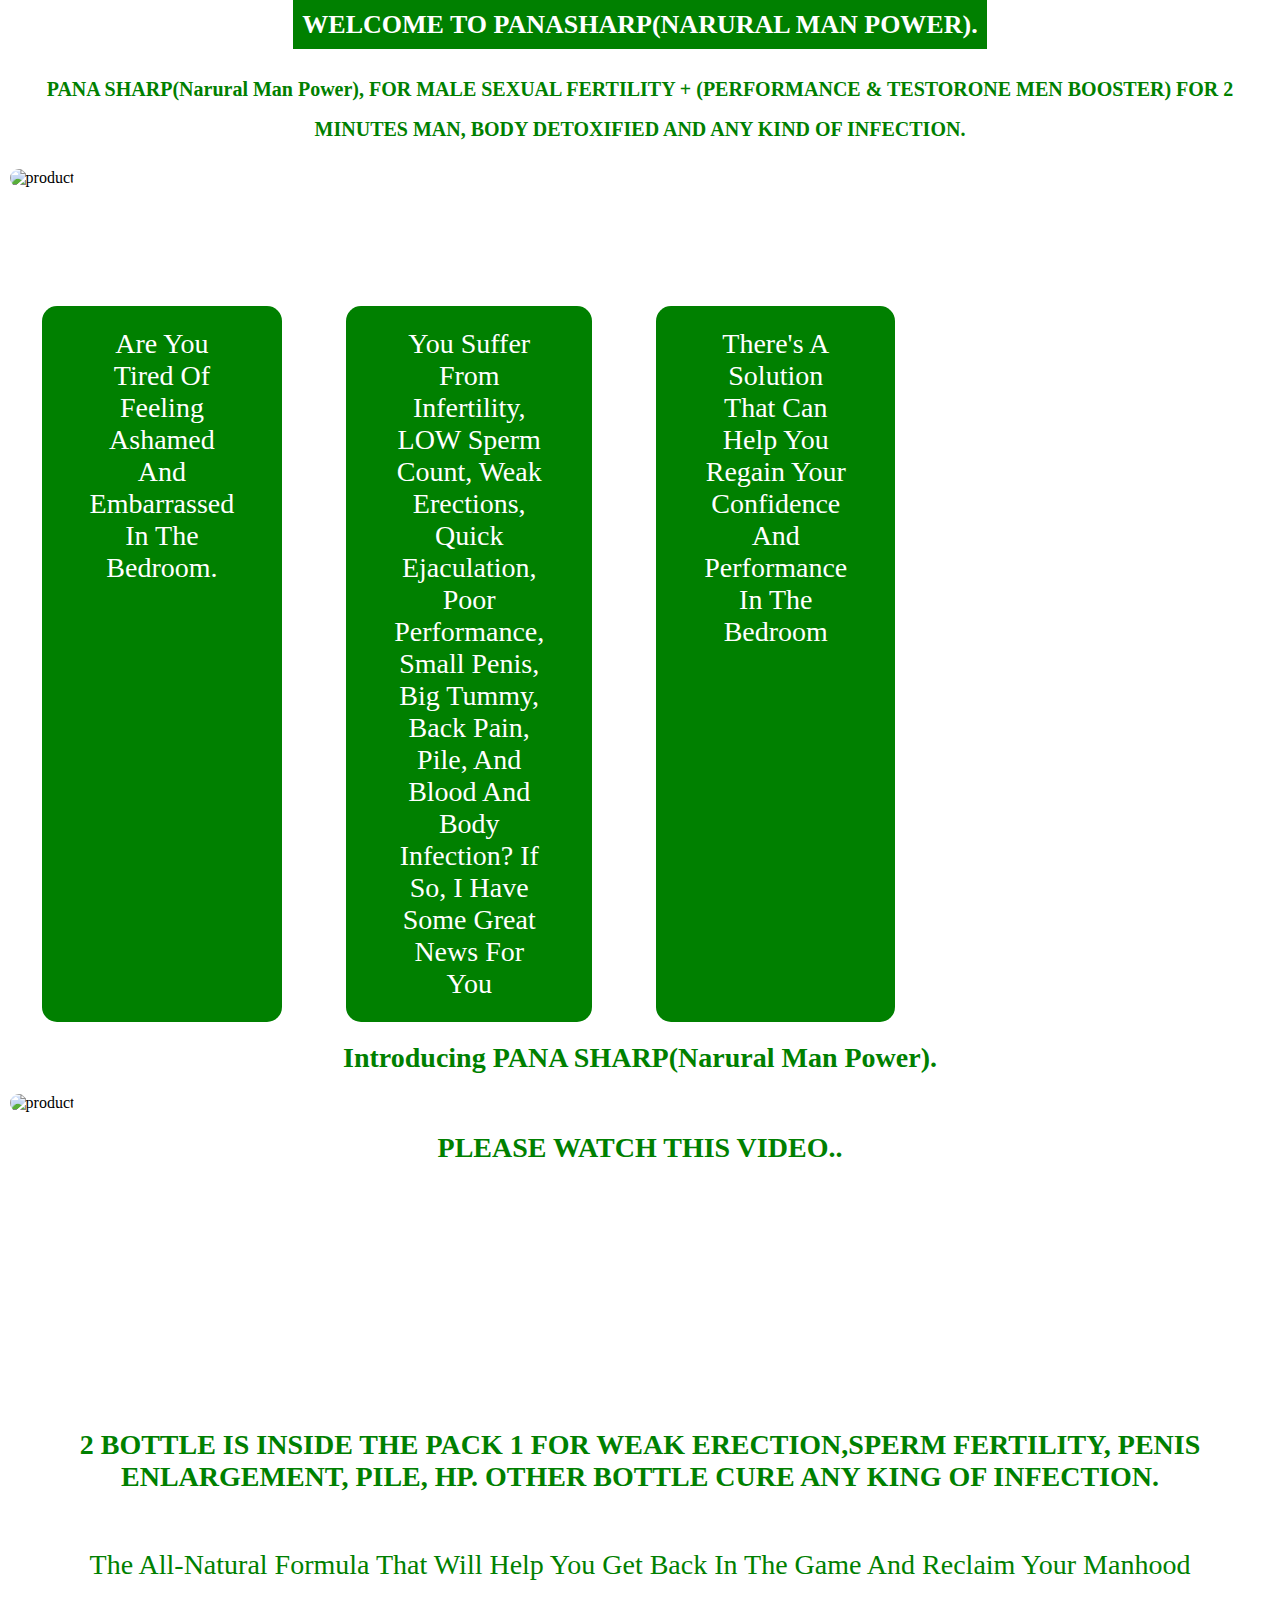
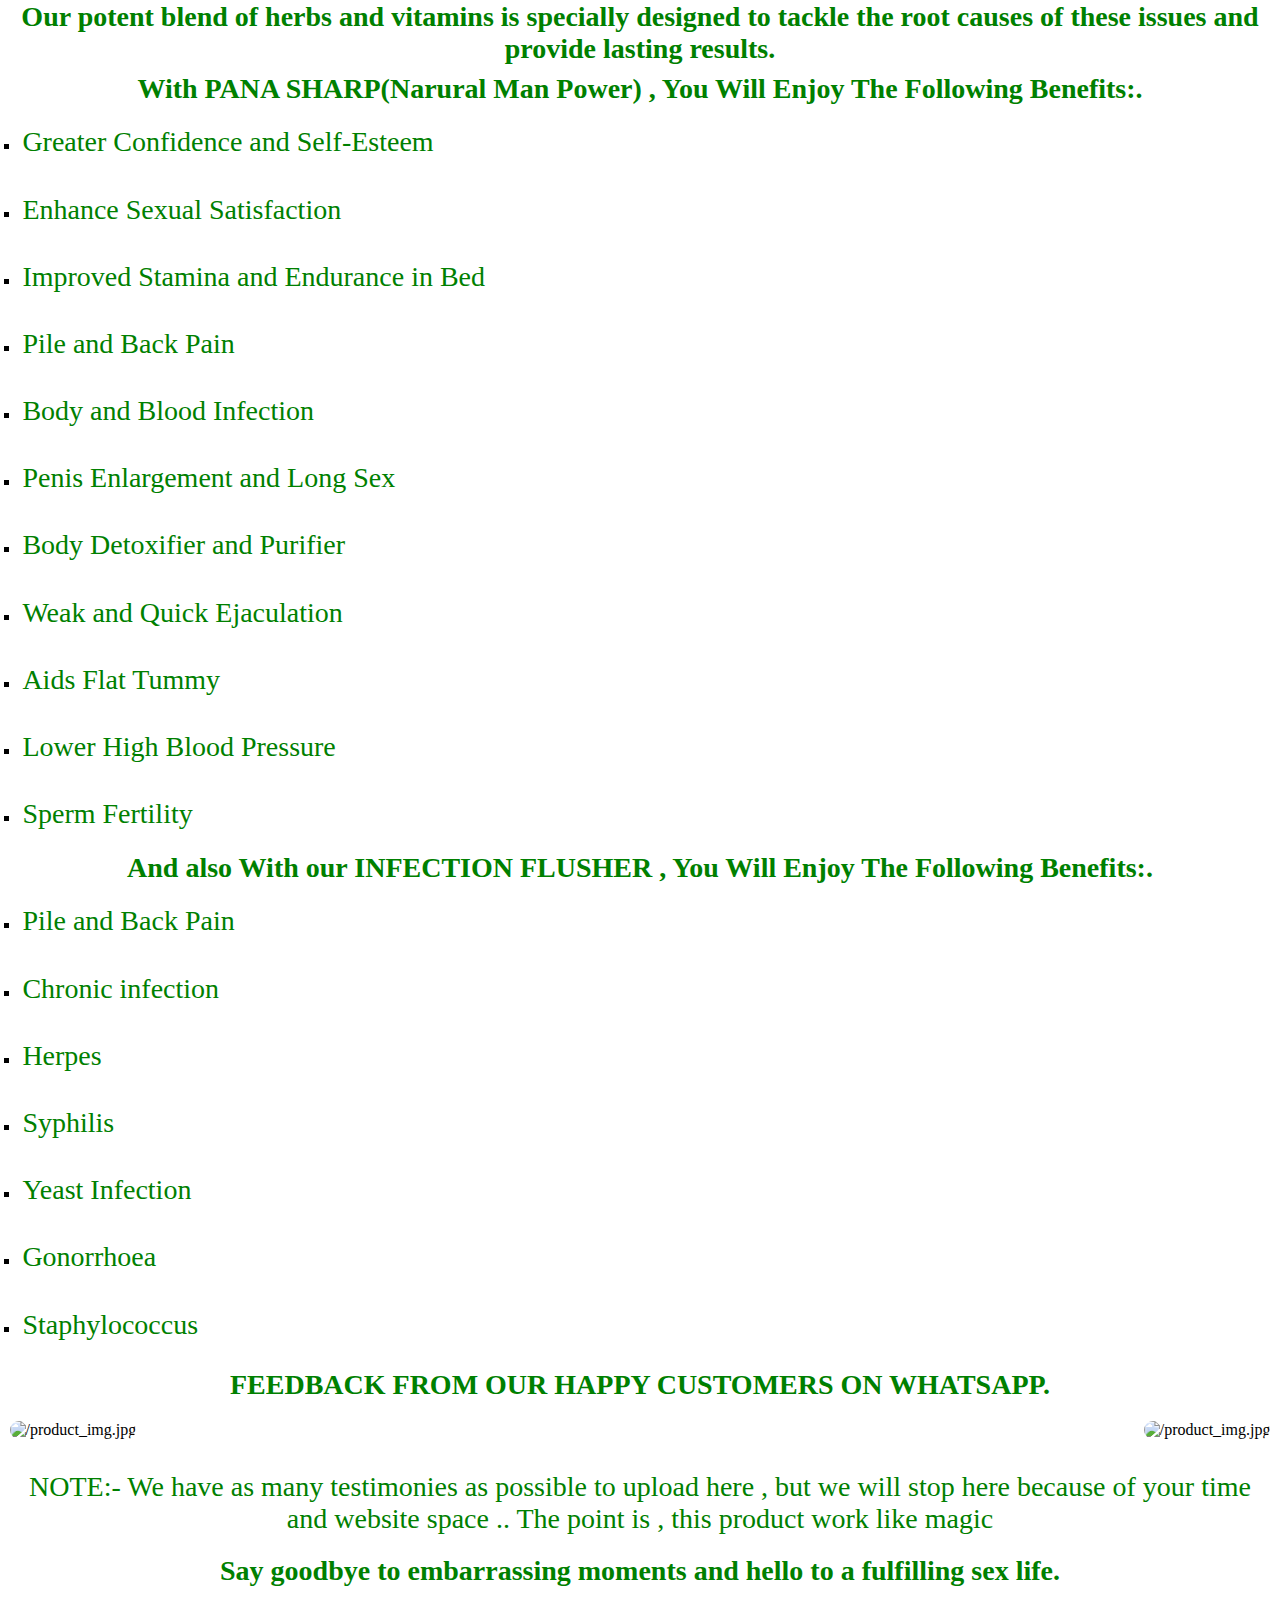
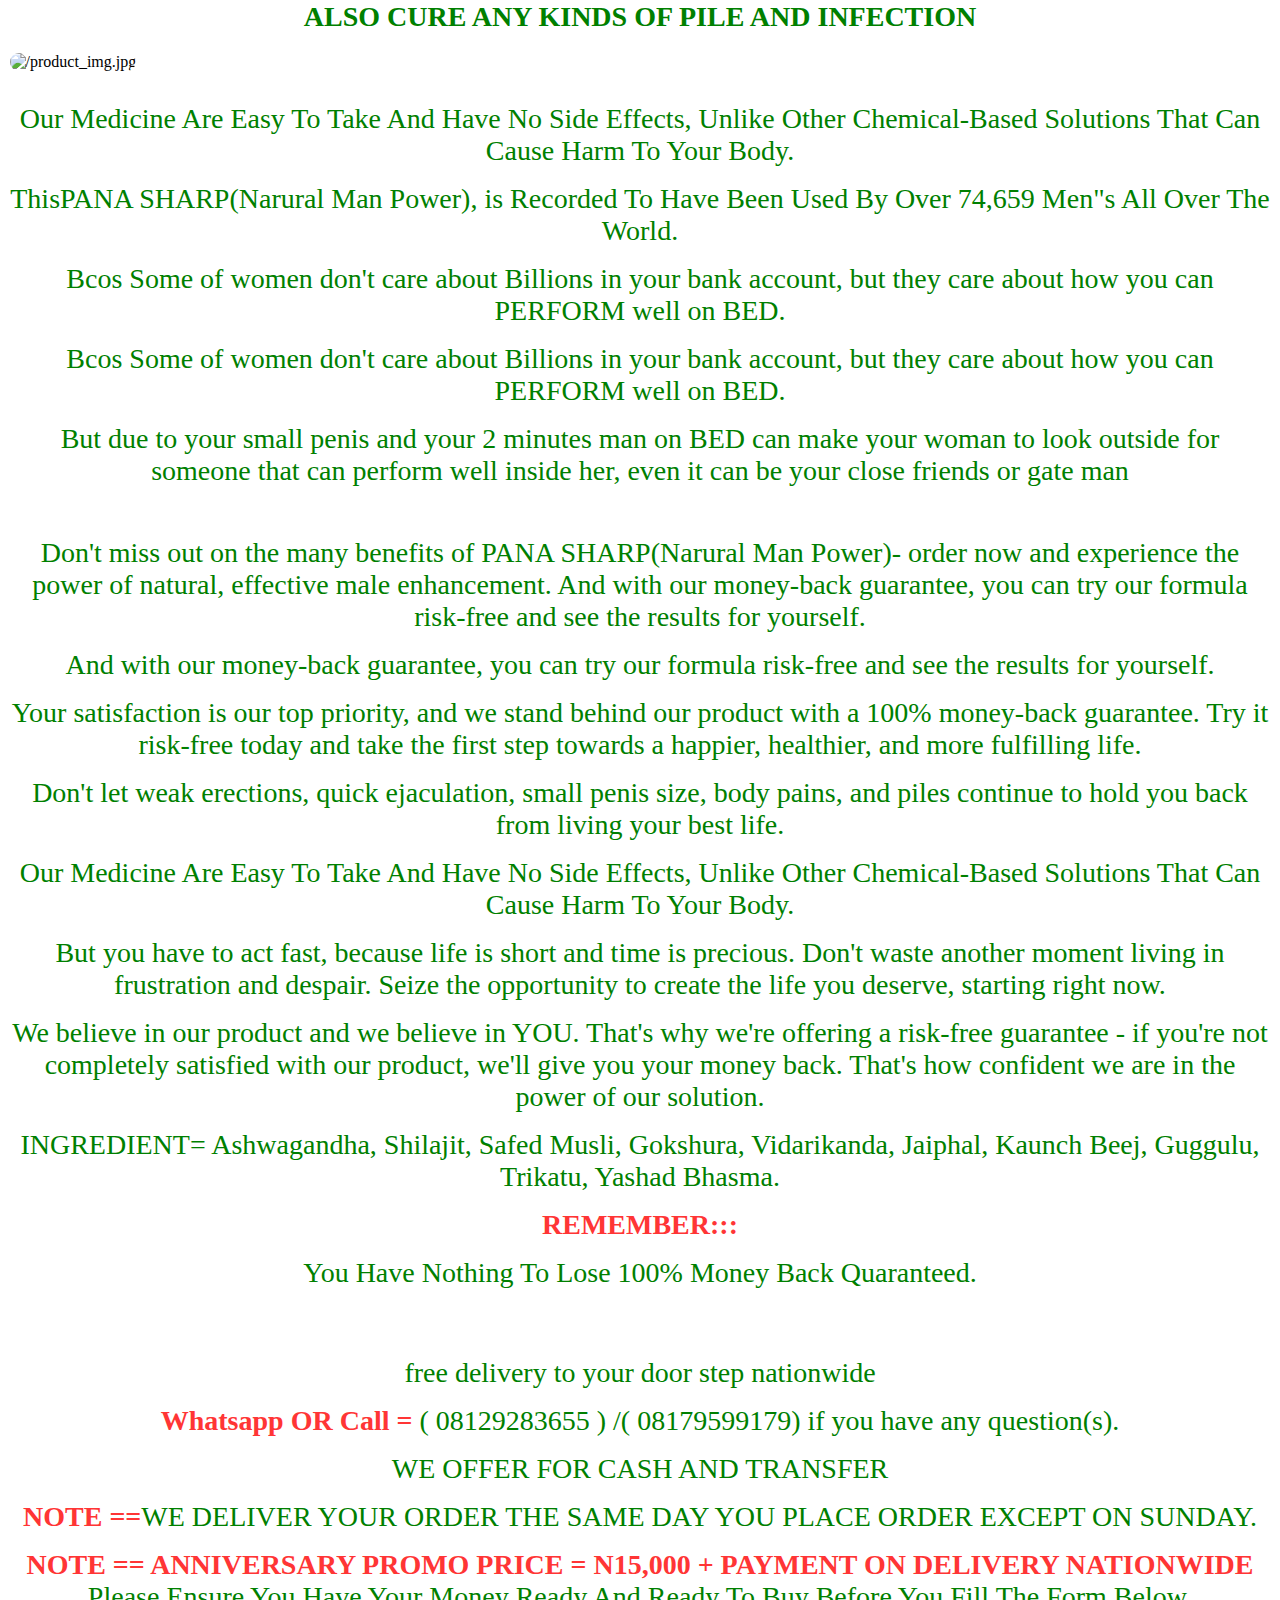
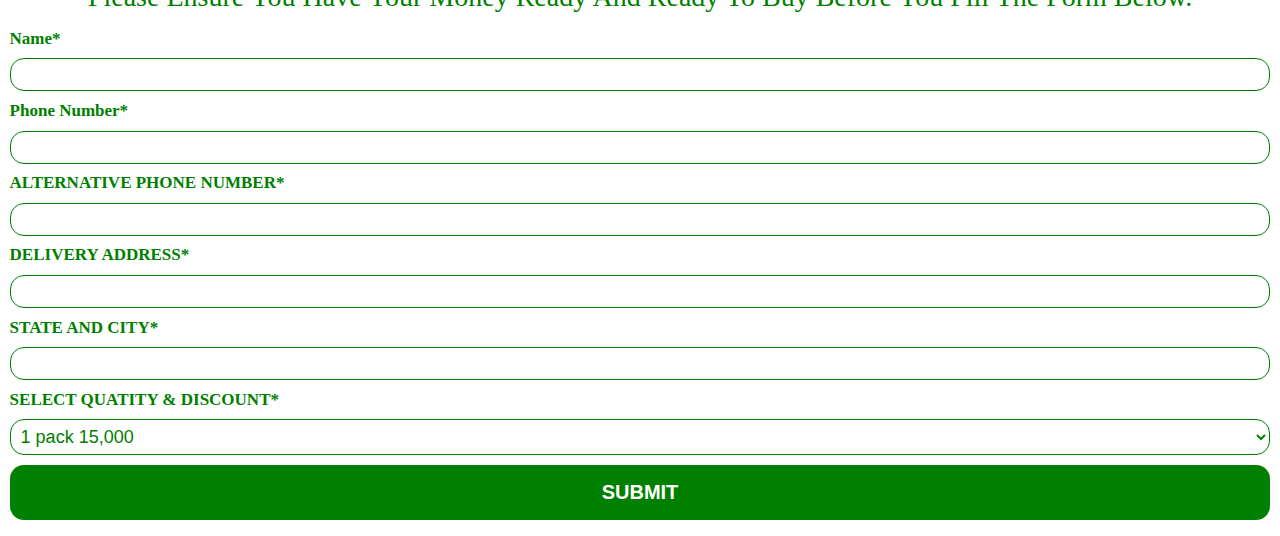
==== page/landingPage.html @ 65a2909f "Update landingPage.html" ====
<!DOCTYPE html>
<html>

<head>
  <meta charset="UTF-8">
  <meta name="viewport" content="width=device-width, initial-scale=1">
  <title>PANA SHARP(NARURAL MAN POWER)</title>
  <link rel="stylesheet" href="style.css">
</head>

<body>
<header class="header">
  <div class="brand_name">
      <h1>WELCOME TO PANASHARP(NARURAL MAN POWER).</h1>
  </div>

</header>
<main> 
<section id="hero">
  <div class="hero"> 
  <h2>PANA SHARP(Narural Man Power), FOR MALE SEXUAL FERTILITY + (PERFORMANCE & TESTORONE MEN BOOSTER) FOR 2 MINUTES MAN, BODY DETOXIFIED AND ANY KIND OF INFECTION.</h2> 
  </div>
  <div class="img">
    <img src="img/IMG-20240429-WA0187.jpg" alt="product" />
  </div>
   
</section>
<section id="fact">
  <div id="container">
    <div>
      <p> 
      Are You Tired Of Feeling Ashamed And Embarrassed In The Bedroom.
      </p>
      </div>
    
    <div><p> You Suffer From Infertility, LOW Sperm Count, Weak Erections, Quick Ejaculation, Poor Performance, Small Penis, Big Tummy, Back Pain, Pile, And Blood And Body Infection? If So, I Have Some Great News For You
    </p></div>
    
    <div>
      <p>
        There's A Solution That Can Help You Regain Your Confidence And Performance In The Bedroom
    </p></div>
    
    
  </div>
  <h3>Introducing PANA SHARP(Narural Man Power).</h3>
    <div class="product">
      <img src="img/IMG-20240429-WA0186.jpg" alt="product" />
      
      <h3>PLEASE WATCH THIS VIDEO..</h3>
      <iframe src="" frameborder="0"></iframe>
  
</section>
<section>
  <h3>2 BOTTLE IS INSIDE THE PACK 1 FOR WEAK ERECTION,SPERM FERTILITY, PENIS ENLARGEMENT, PILE, HP. OTHER BOTTLE CURE ANY KING OF INFECTION.</h3>
  
  
  
  <div>
    <img src="img/IMG-20240504-WA0069.jpg" alt="" />
  </div>
  
  <p>The All-Natural Formula That Will Help You Get Back In The Game And Reclaim Your Manhood</p>
  
  
  
</section>

<section id="">
  <h3>Our potent blend of herbs and vitamins is specially designed to tackle the root causes of these issues and provide lasting results.</h3>

  
  
  <div class="">
    <h4>With PANA SHARP(Narural Man Power) , You Will Enjoy The Following Benefits:.</h4>
    
    <ul>
      
      <li><p>Greater Confidence and Self-Esteem</p></li>
        <li><p>Enhance Sexual Satisfaction</p></li>
      <li><p>
Improved Stamina and Endurance in Bed</p></li>
      <li><p>Pile and Back Pain</p></li>
      <li><p>Body and Blood Infection</p></li>
       <li> <p>Penis Enlargement and Long Sex</p></p></li>
      <li><p>Body Detoxifier and Purifier</p></li>
        <li><p>Weak and Quick Ejaculation</p></li>
      <li><p>Aids Flat Tummy</p></li>
      <li><p>Lower High Blood Pressure</p></li>
      <li><p>Sperm Fertility</p></li>
      
    </ul>
    
    
    
        <h4>And also With our INFECTION FLUSHER , You Will Enjoy The Following Benefits:.</h4>
        
        <ul>
          <li>
            <p>Pile and Back Pain</p>
          </li>
          <li>
            <p>
              Chronic infection
            </p>
          </li>
          <li>
            <p>
              Herpes
            </p>
          </li>
          <li>
            <p>
              Syphilis
            </p>
          </li>
          <li>
            <p>
              Yeast Infection
            </p>
          </li>
          <li>
            <p>
              Gonorrhoea
            </p>
          </li>
          <li>
            <p>
              Staphylococcus
            </p>
          </li>
        </ul>
  </div>
  
</section>
<section class="feedback">
  <h3>FEEDBACK FROM OUR HAPPY CUSTOMERS ON WHATSAPP.</h3>

    <div class="cont-feed">
        <div class="card_feedback">
        <img src="img/IMG-20240501-WA0000.jpg" alt="/product_img.jpg">
  </div>
    <div class="card_feedback">
<img src="img/IMG-20240501-WA0001.jpg" alt="/product_img.jpg">
  </div>  
    </div>

    
                <p>NOTE:- We have as many testimonies as possible to upload here , but we will stop here because of your time and website space .. The point is , this product work like magic</p>
                
                <h5>Say goodbye to embarrassing moments and hello to a fulfilling sex life.</h5>
</section>



<section class="infection">
  <h3>ALSO CURE ANY KINDS OF PILE AND INFECTION</h3>
  <div class="infection_container">
    
  </div>
  
    <div class="infection-card">
      <img src="img/IMG-20240429-WA0185.jpg" alt="/product_img.jpg">
    </div>
    
    
    <p>Our Medicine Are Easy To Take And Have No Side Effects, Unlike Other Chemical-Based Solutions That Can Cause Harm To Your Body.</p>
    
  
  
  <p>ThisPANA SHARP(Narural Man Power), is Recorded To Have Been Used By Over 74,659 Men"s All Over The World.</p>
   
  
  
    <p>Bcos Some of women don't care about Billions in your bank account, but they care about how you can PERFORM well on BED.</p>
    
    <p>Bcos Some of women don't care about Billions in your bank account, but they care about how you can PERFORM well on BED.</p>
    
    <p>But due to your small penis and your 2 minutes man on BED can make your woman to look outside for someone that can perform well inside her, even it can be your close friends or gate man</p>
    <img src="img/IMG-20240504-WA0065.jpg" alt="">
    
    <p>Don't miss out on the many benefits of PANA SHARP(Narural Man Power)- order now and experience the power of natural, effective male enhancement.
    And with our money-back guarantee, you can try our formula risk-free and see the results for yourself.</p>
    
    
    <p>And with our money-back guarantee, you can try our formula risk-free and see the results for yourself.
</p>


<p>Your satisfaction is our top priority, and we stand behind our product with a 100% money-back guarantee. Try it risk-free today and take the first step towards a happier, healthier, and more fulfilling life.</p>



<p>Don't let weak erections, quick ejaculation, small penis size, body pains, and piles continue to hold you back from living your best life.</p>


<div>
  <p>Our Medicine Are Easy To Take And Have No Side Effects, Unlike Other Chemical-Based Solutions That Can Cause Harm To Your Body.</p>
  
  
  <p>But you have to act fast, because life is short and time is precious. Don't waste another moment living in frustration and despair. Seize the opportunity to create the life you deserve, starting right now.</p>
  
  
  <p>We believe in our product and we believe in YOU. That's why we're offering a risk-free guarantee - if you're not completely satisfied with our product, we'll give you your money back. That's how confident we are in the power of our solution.</p>
  
  
  <p>INGREDIENT= Ashwagandha, Shilajit, Safed Musli, Gokshura, Vidarikanda, Jaiphal, Kaunch Beej, Guggulu, Trikatu, Yashad Bhasma.</p>
  
  
  <p><span>REMEMBER:::</span></p>
  <p>You Have Nothing To Lose
100% Money Back Quaranteed.</p>

<img src="img/IMG-20240429-WA0182.jpg" alt="">

<p>free delivery to your door step nationwide</p>

<p> <span>Whatsapp OR Call =</span> ( 08129283655 ) /( 08179599179) if you have any question(s).</p>

<p>WE OFFER FOR CASH AND TRANSFER</p>


<p><span>NOTE ==</span>WE DELIVER YOUR ORDER THE SAME DAY YOU PLACE ORDER EXCEPT ON SUNDAY.</p>


<p> <span>NOTE == 
ANNIVERSARY PROMO PRICE = N15,000 + PAYMENT ON DELIVERY NATIONWIDE 
</span> Please Ensure You Have Your Money Ready And Ready To Buy Before You Fill The Form Below.
</p>





</div>



</section>
<section>
  <form
  action="https://formspree.io/f/xpzvboer"
  method="POST"
>
  <label for="name">Name*</label>
    <input type="text" name="Name" id="name">
     <label for="phone-number">Phone Number*</label>
    <input type="tel" name="Phone-Number" id="phone-number">
    
     <label for="alter">ALTERNATIVE PHONE NUMBER*</label>
     <input type="tel" name="Other  Phone Number" id="alter">
       
     <label for="address">DELIVERY ADDRESS*</label>
     <input type="text" name="Address" id="adress">
     
       
     <label for="state">STATE AND CITY*</label>
     <input type="text" name="State" id="state">
     
      <label for="selection">SELECT QUATITY & DISCOUNT*</label>
      
      
    <select name="Selection" id="selection">
      <option value="1pack">  1 pack 15,000</option>
       <option value="2packs">2 packs 28,000</option>
        <option value="3packs">3 packs== 40,000</option>
        <option value="4packs">4 packs == 55,000</option>
    </select>
    <button class="sub" type="submit">SUBMIT</button>
  </form>

</section>
</main>
</body>

          </html>
---- page/style.css ----
*{
  margin:0;
  padding: 0;
  box-sizing: border-box;
}

body{
  background: #FFFFFF;
  display: grid;
  place-items: center;
  min-height: 100vh;
}

#container {
  max-width: 300px;
  background: #fff;
}
a{
  width: 100%;
  display: block;
  text-decoration: none;
  padding:20px 4px;
  text-transform: uppercase;
  font-size: 22px;
  font-weight: 600;
  text-align: center;
  color: #fff;
  background: green;
  outline: none;
  border: 0;
  border-radius: 15px;
}

.image_container {
  width: 100%;
  margin: .4rem 0;
}
img{
  width: 100%;
  border-radius: 10px 10px ;
}



/**details css**/
header,main {
  padding: .6rem;
}
header {
  background: green ;
  color: white;
}
header h1 {
  font-size: 26px;
  text-align: center;
}

paddi
h1,h2,h3,h4,h5{
  text-align: center;
  font-size: 14px;
  padding-top: 4px;
  padding-bottom: 4px;
  color:green;
}
h2 {
  color: green;
}
p {
  text-align: center;
  font-size: 16px;
  color: green;
  margin: 1rem 0;
}
section{
  margin: .4rem 0;
  
}

div img{
  margin: 1rem 0;
}
#fact {
  padding: 6rem 0;
}
#fact #container {
  display: grid;
  grid-template-columns: repeat(auto-fit, minmax(300px, 1fr));
  
}

#fact #container div {
 text-align: center;
 background: green;
margin: 1rem auto;
border-radius: 15px;
font-size: 12px;
color: white;
}
#fact #container div p {
  padding: .4rem 3rem;
   text-align: center;
   color: white;
}

ul {
  padding-left: .7rem;
  list-style:none;
  list-style-type: square;

}

li {
  
  padding: .1rem;
  font-size: 18px ;
}

li p{
  text-align: left;
  color: green;
}

#hero h2{
  font-size: 20px;
  line-height: 2;
}
form {
  display: flex;
  flex-direction: column;
  column-gap: .7rem;
  color: green;
}
input, select {
  display: block;
  width: 100%;
  font-size: 18px;
  padding: 5px;
  margin: .6rem 0;
  border: 1px solid green;
  border-radius: 14px;
  background: white;
}
span {
  color: #FF3535;
  font-weight: 800;
}
label{
  color: green;
  font-weight: 900;
}
select {
  padding: 6px;
  font-size: 18px;
  color: green;
}
b {
  font-size: 24px;
  color: red;
}
.sub {
  padding:1rem ;
  background: green;
  outline: none;
  border: 0;
  border-radius: 14px;
  color: white;
  font-size: 20px;
  font-weight: 800;
}

#hero .img img {
  height: 100%;
}
  @media screen and (min-width:765px) {
    
    h1{
     font-size: 50px;
    }
    p,h3,h2,h4,h5{
      font-size: 28px;
    }
    .cont-feed{
      display: flex;
      flex-direction: row;
      justify-content: space-between;
      align-items: center;
      flex-basis: 33%;
      gap: 4rem;
    }
    #fact #container {
      display: flex;
      flex-direction: row;
      justify-content: space-between;
      margin-bottom: 1rem;
      
    }
    #fact #container div {
      flex-basis: 55%;margin: 3rem;
      
      
      row-gap: 55rem;
      margin: 0 2rem;
      row-gap: 6rem;
    }
    input{
      font-size: 18px;
      
    }
    label {
      font-size: 17px;
    }
  }
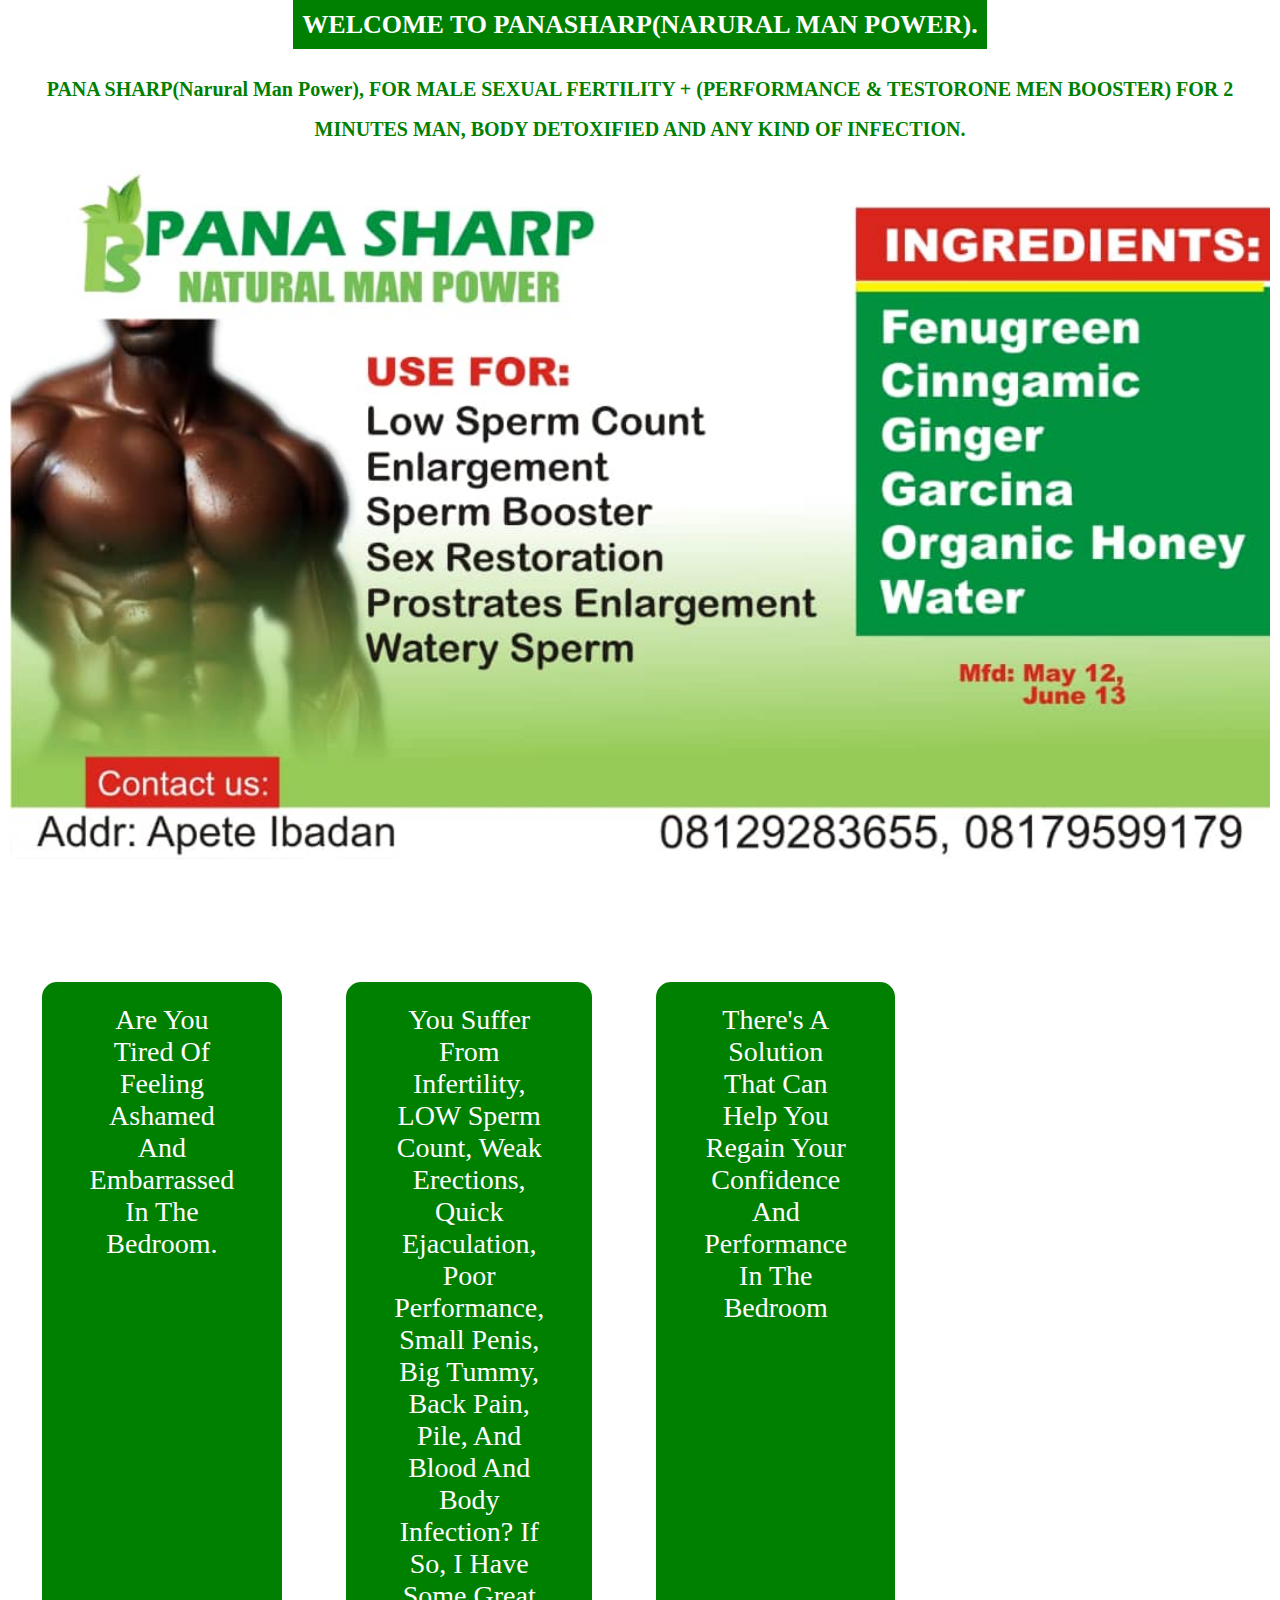
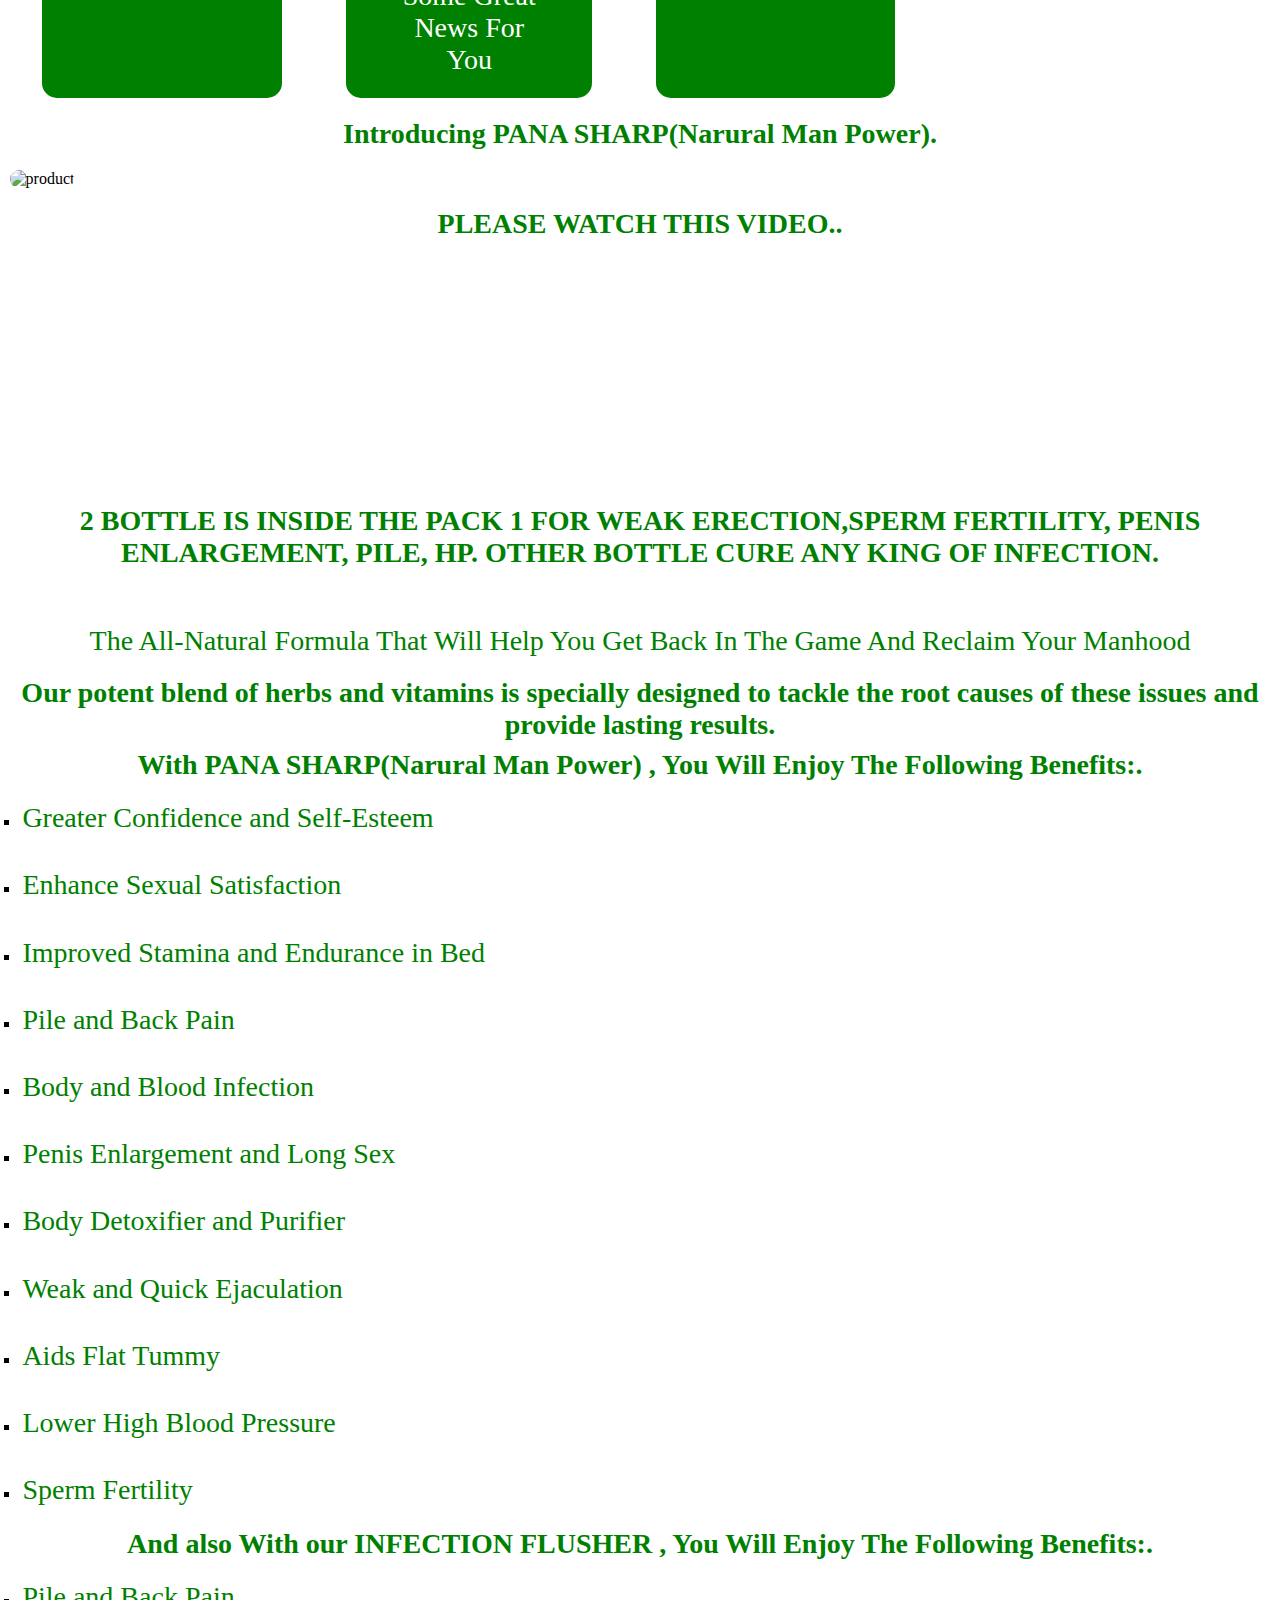
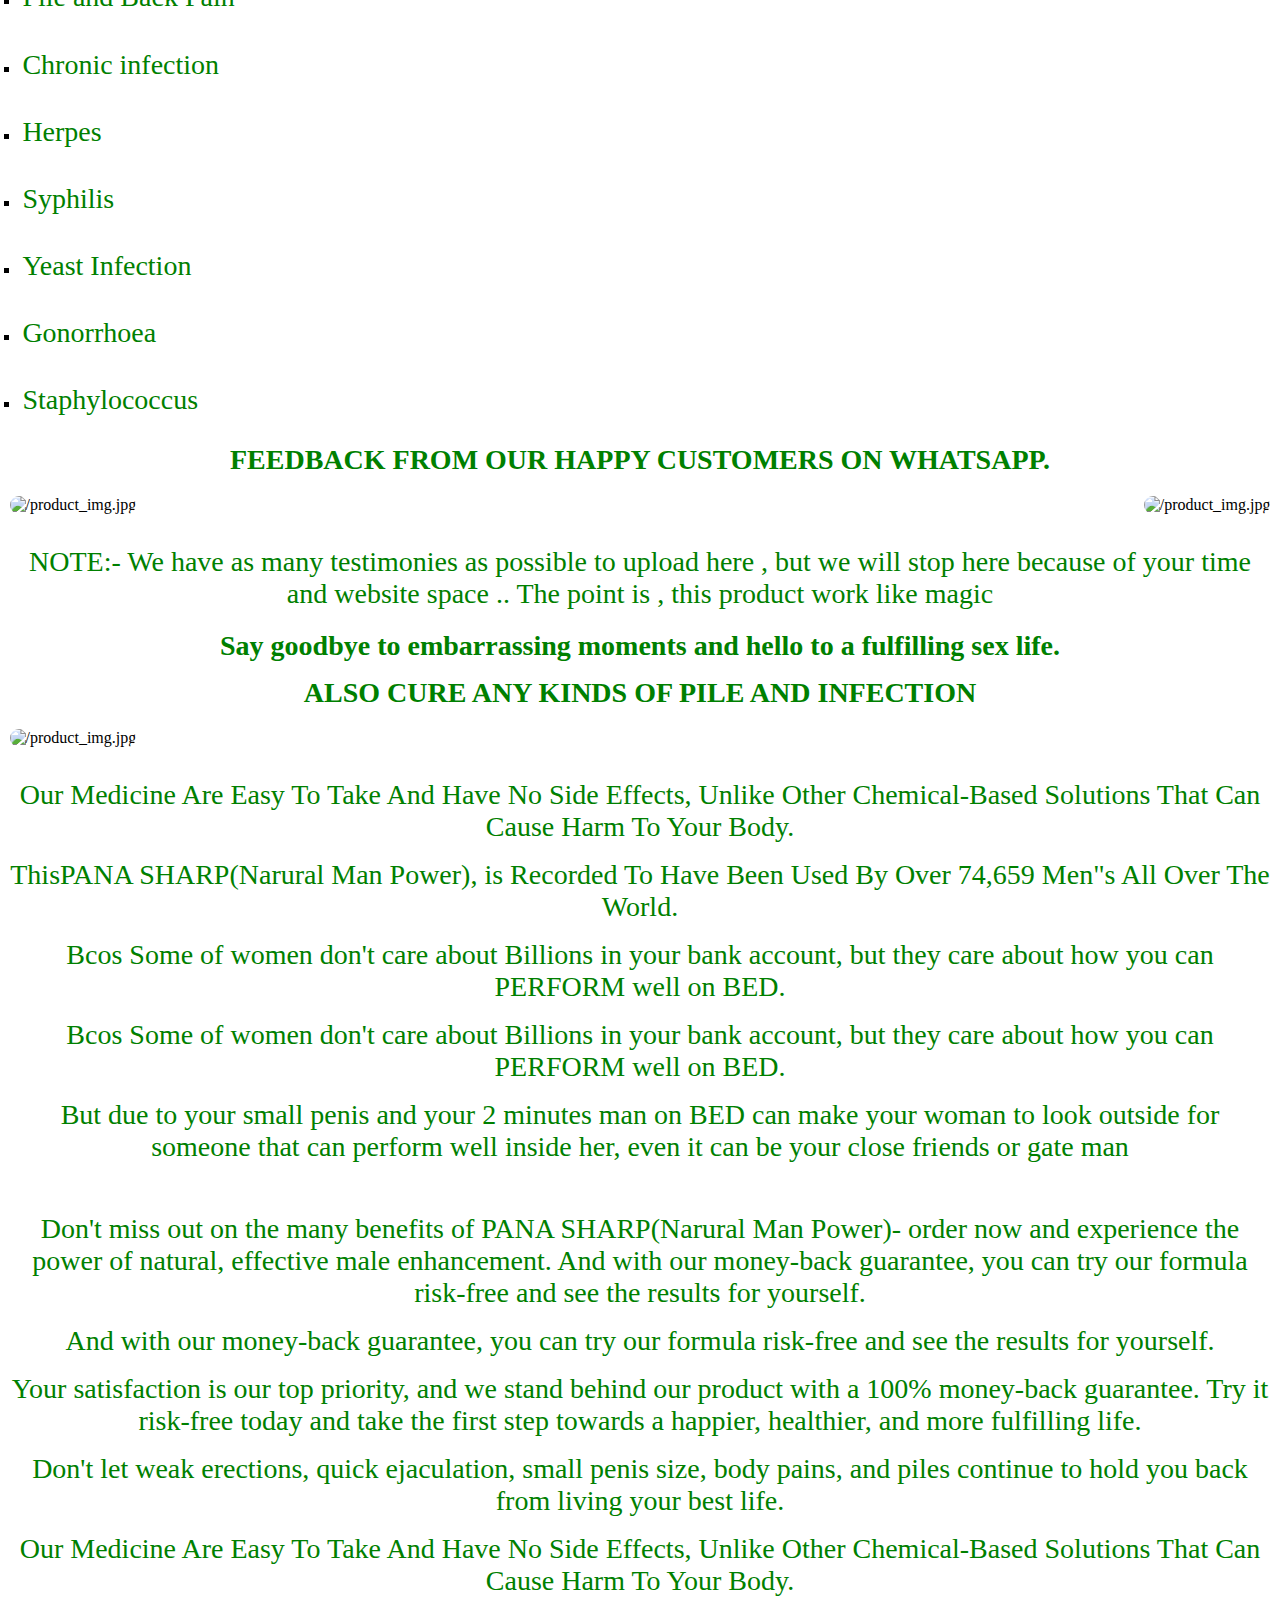
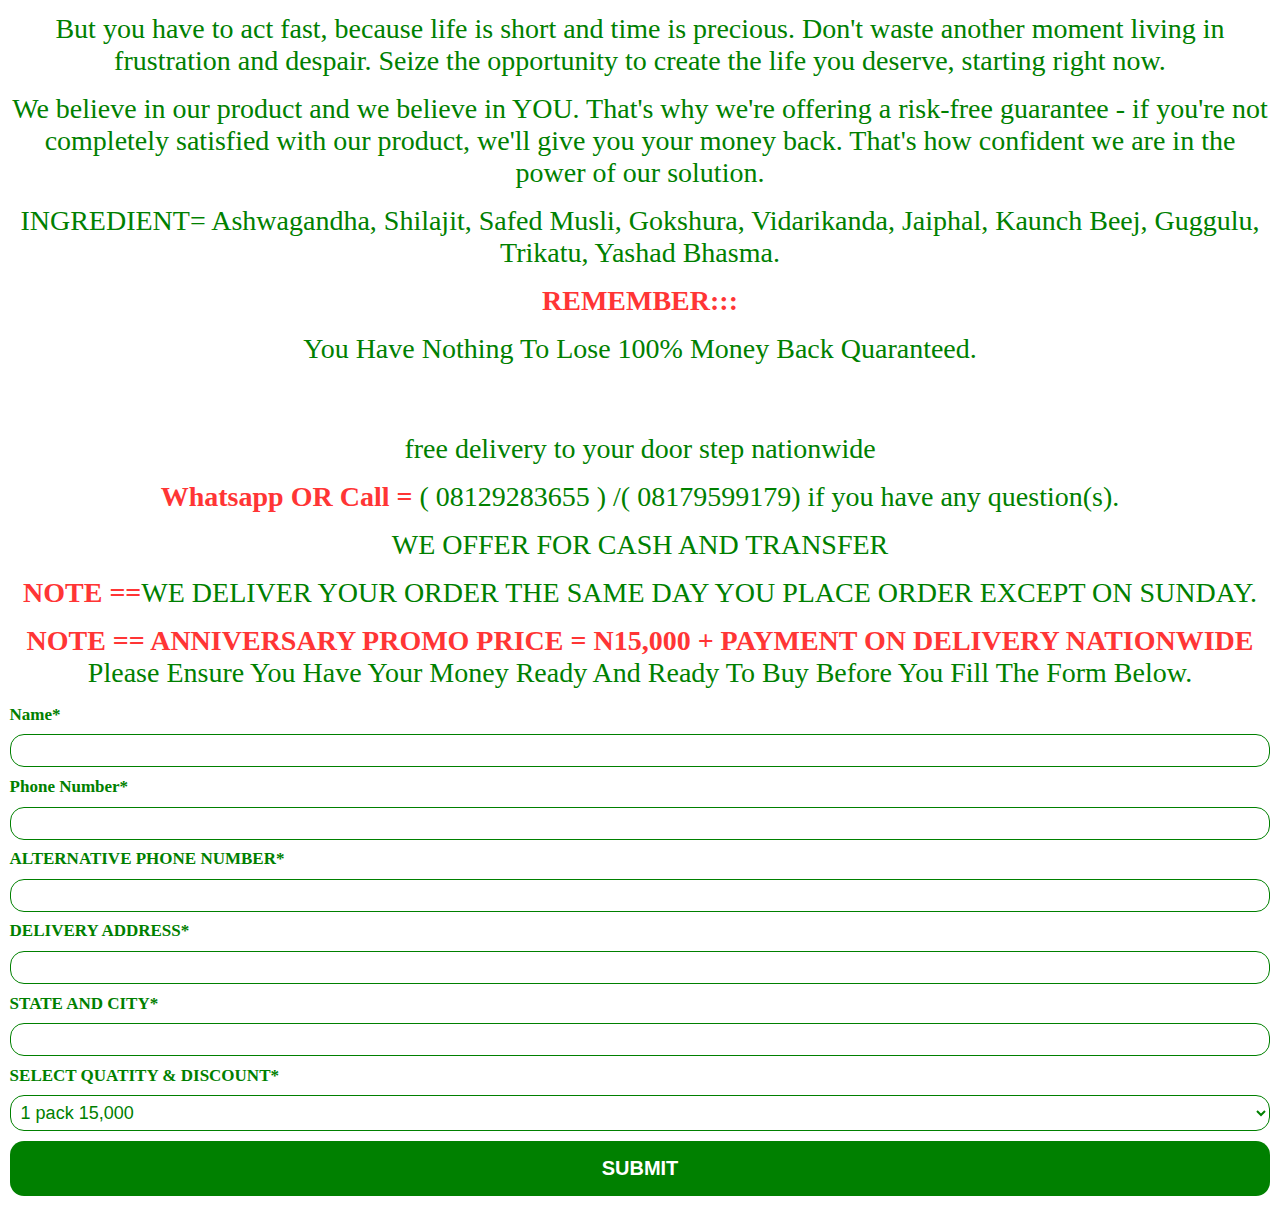
==== commit 71f65b5c: "Update landingPage.html" ====
--- a/page/landingPage.html
+++ b/page/landingPage.html
@@ -21,7 +21,7 @@
   <h2>PANA SHARP(Narural Man Power), FOR MALE SEXUAL FERTILITY + (PERFORMANCE & TESTORONE MEN BOOSTER) FOR 2 MINUTES MAN, BODY DETOXIFIED AND ANY KIND OF INFECTION.</h2> 
   </div>
   <div class="img">
-    <img src="img/IMG-20240429-WA0187.jpg" alt="product" />
+    <img src="/../img/IMG-20240429-WA0187.jpg" alt="product" />
   </div>
    
 </section>
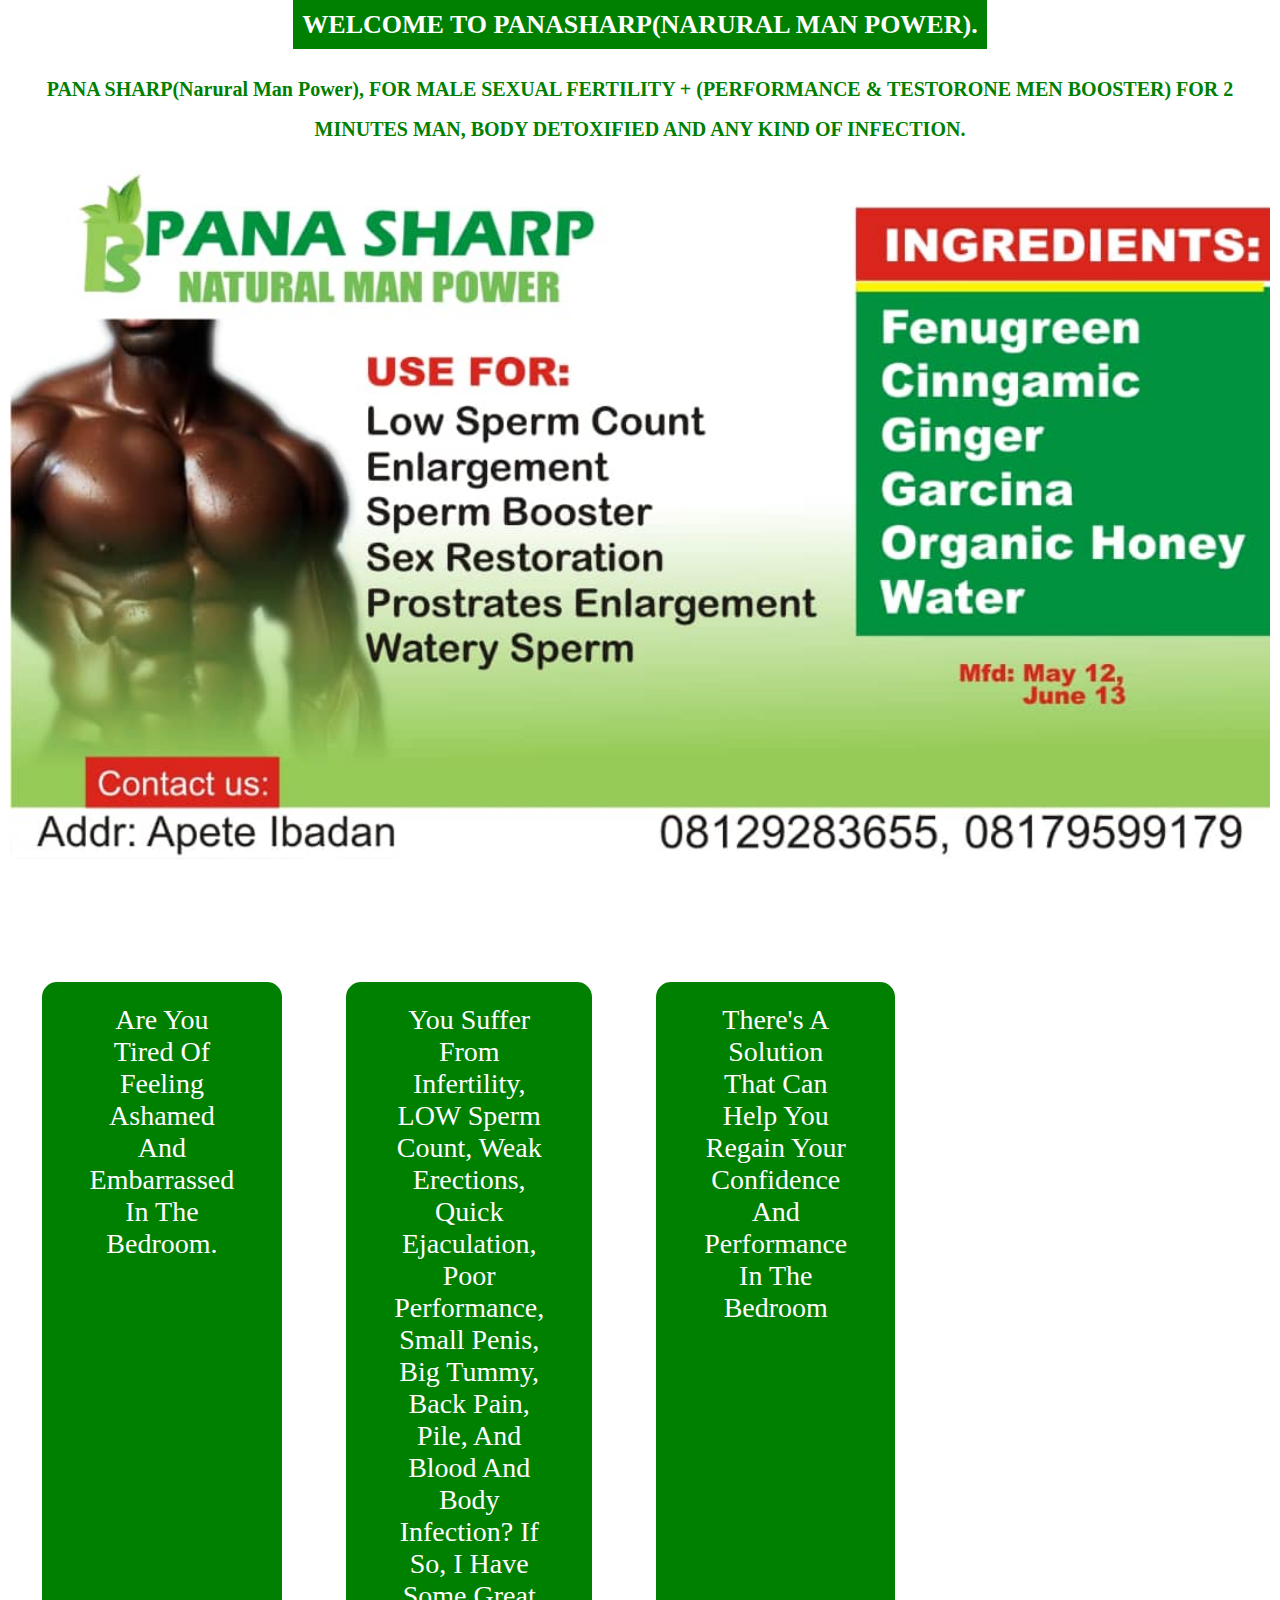
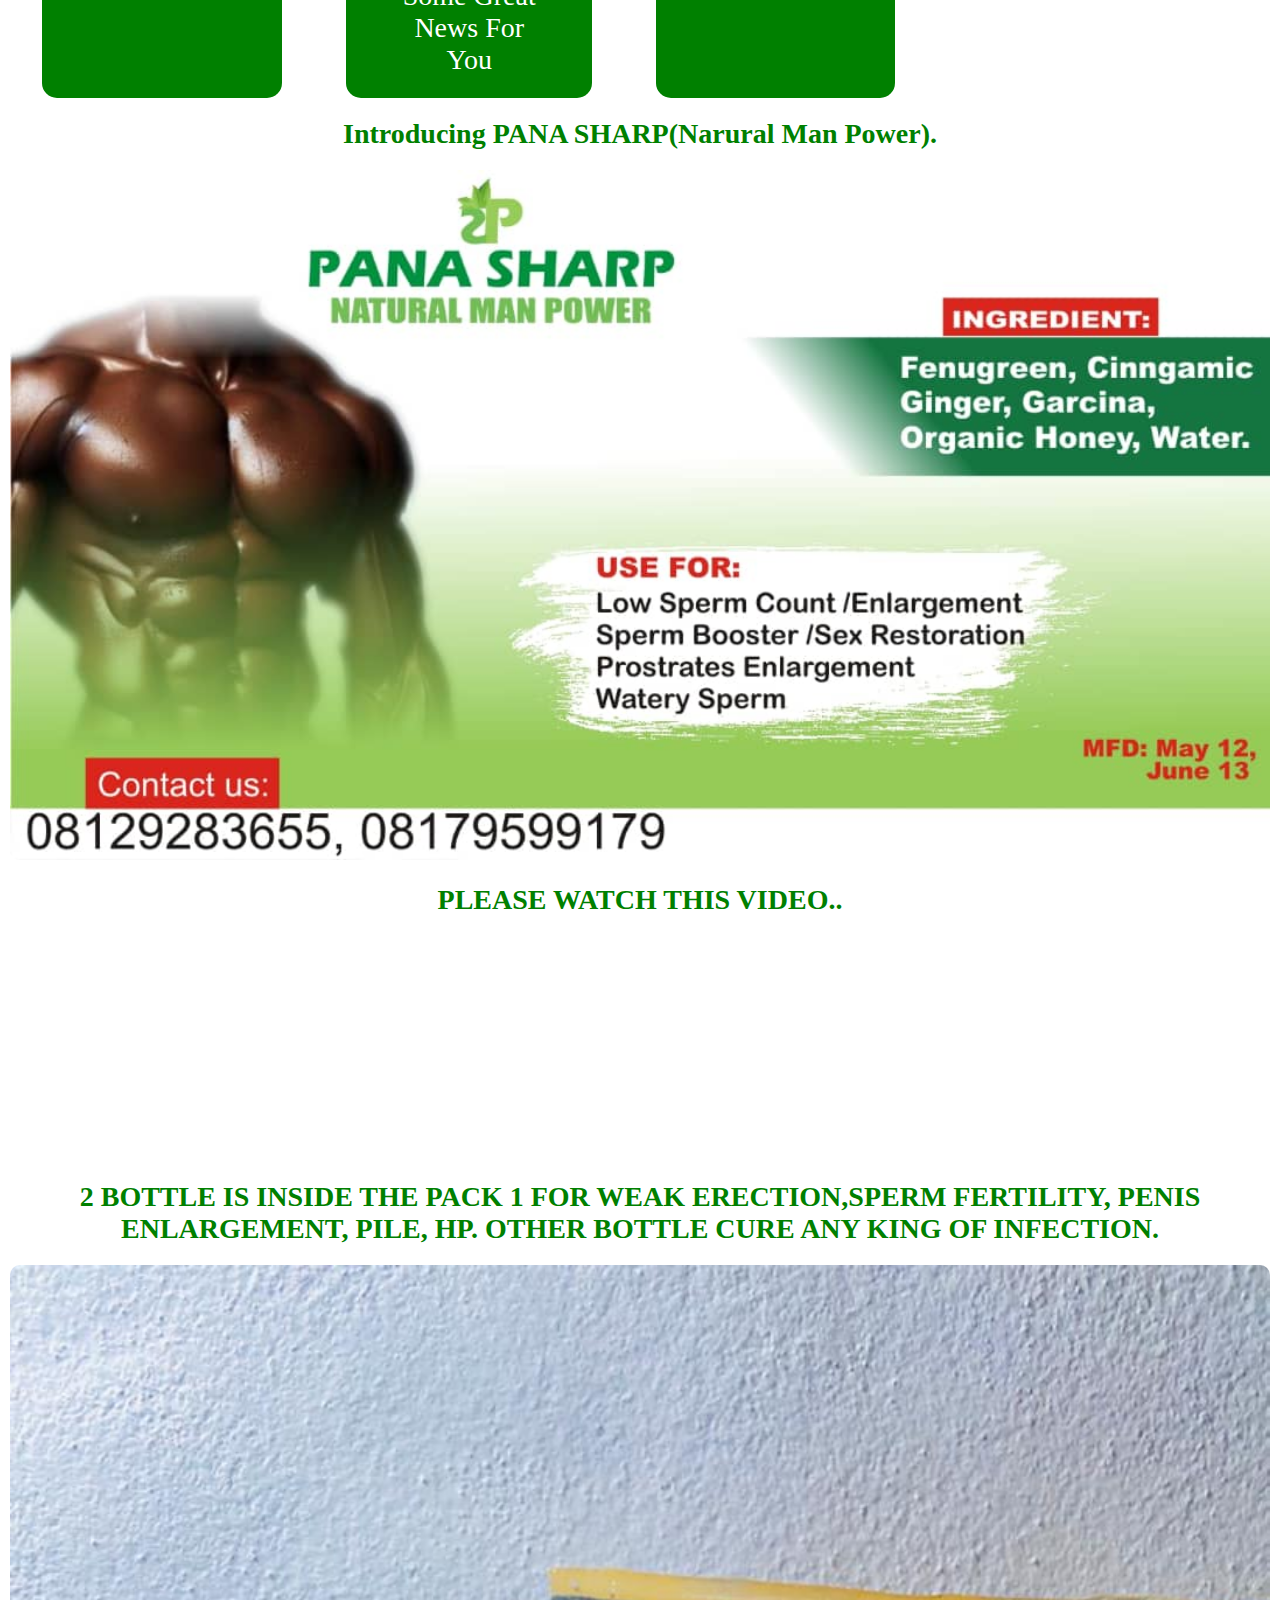
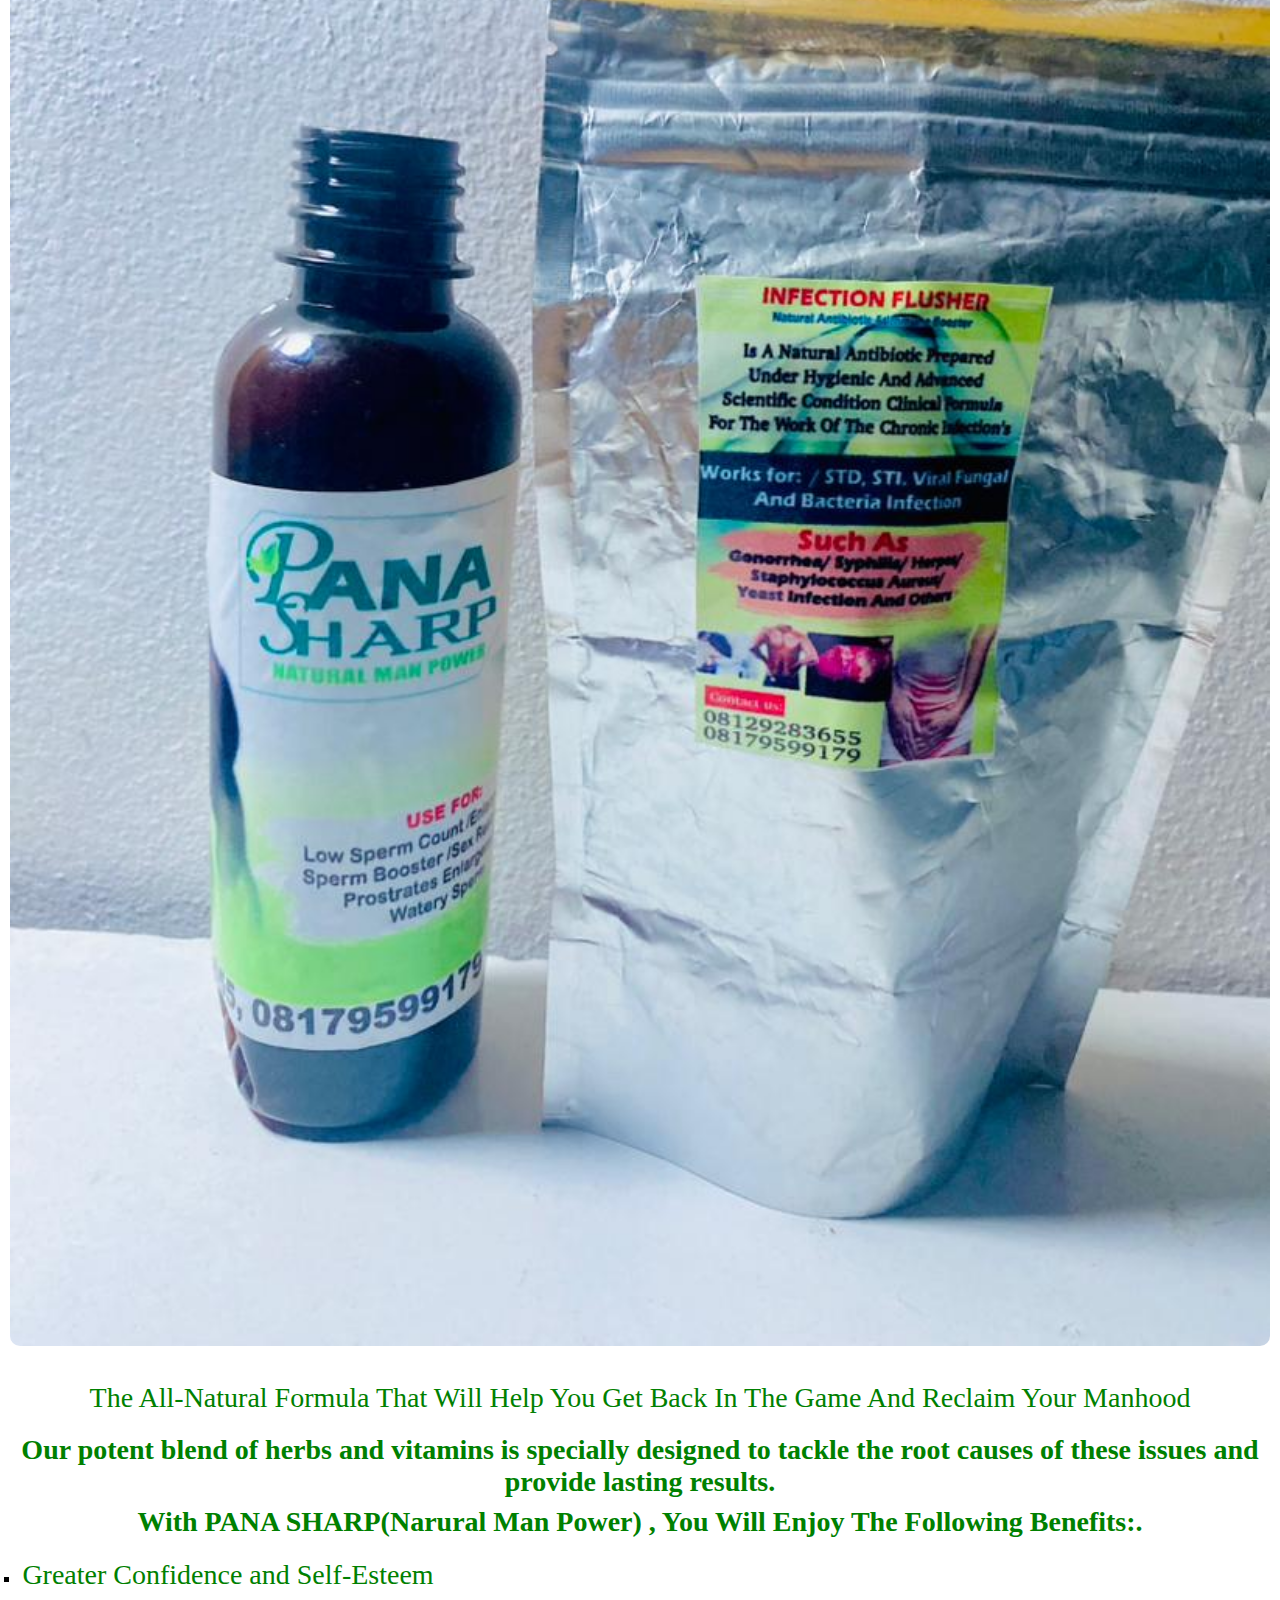
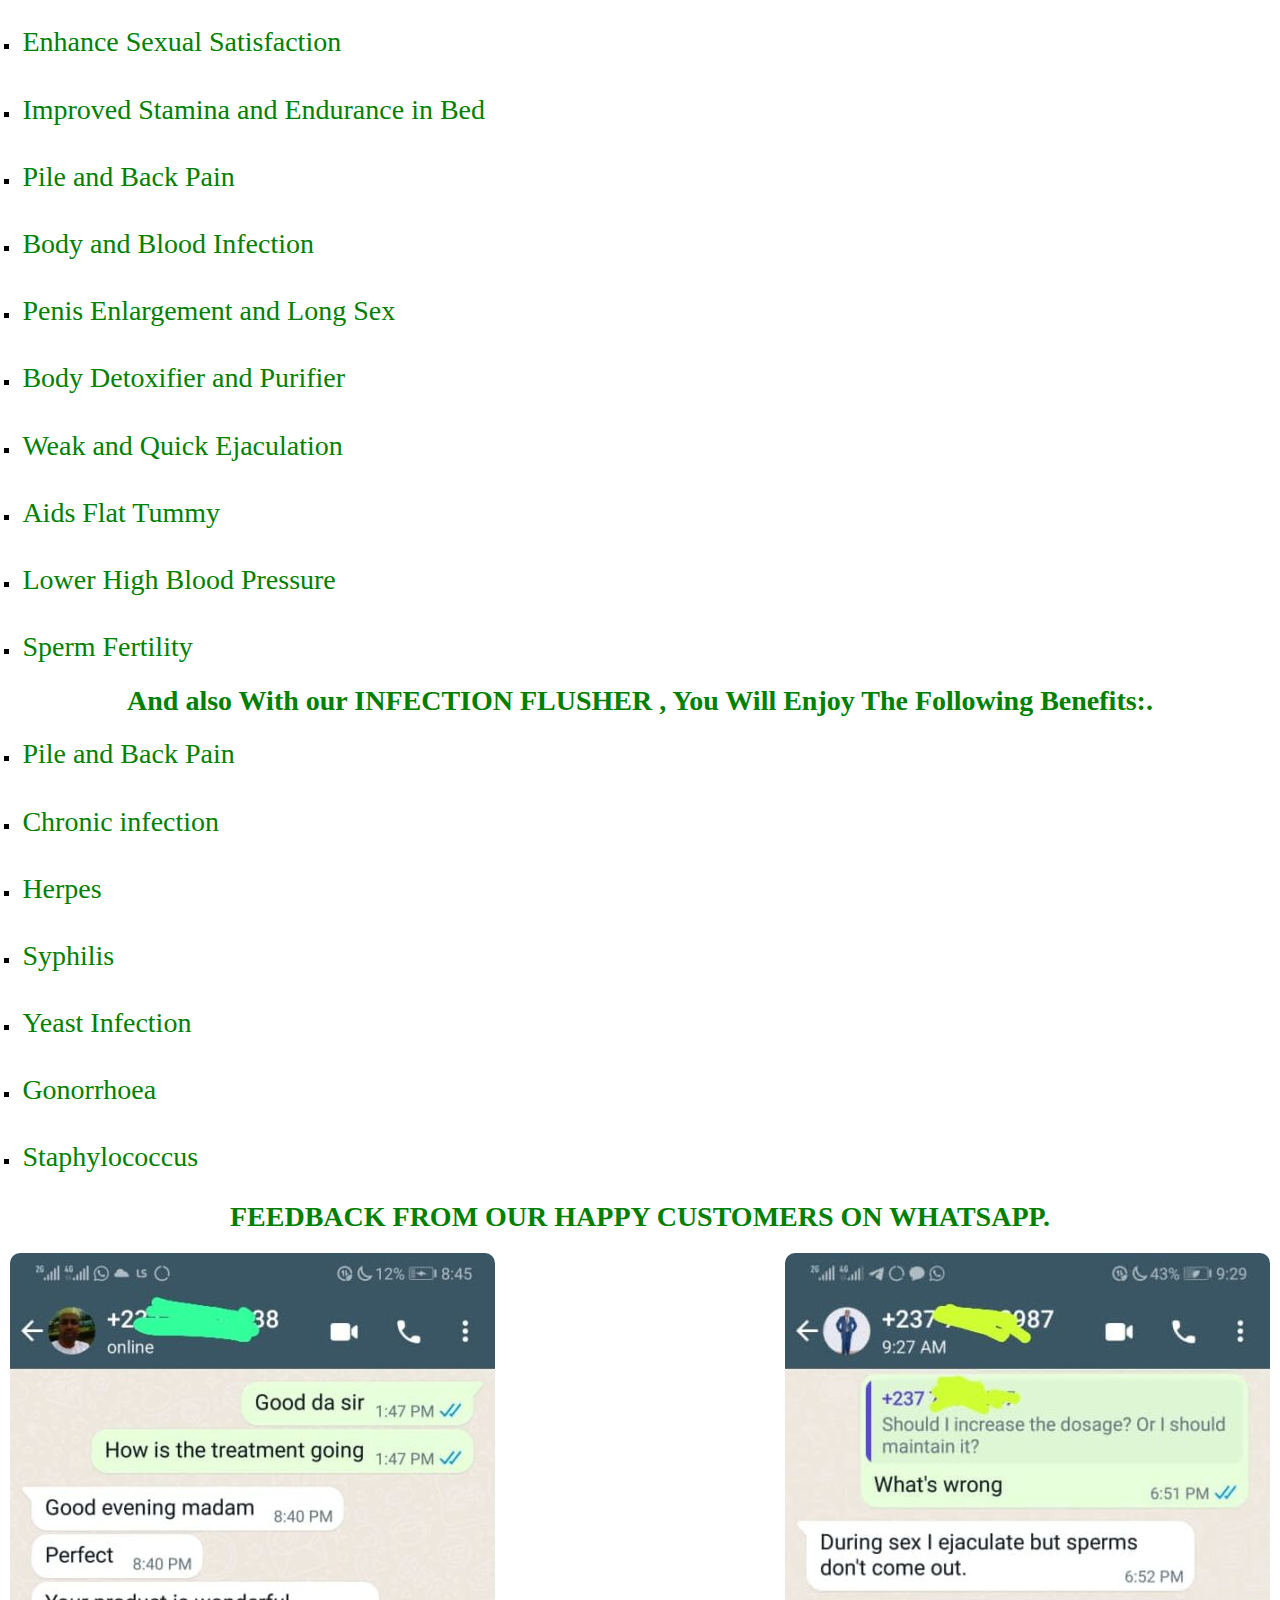
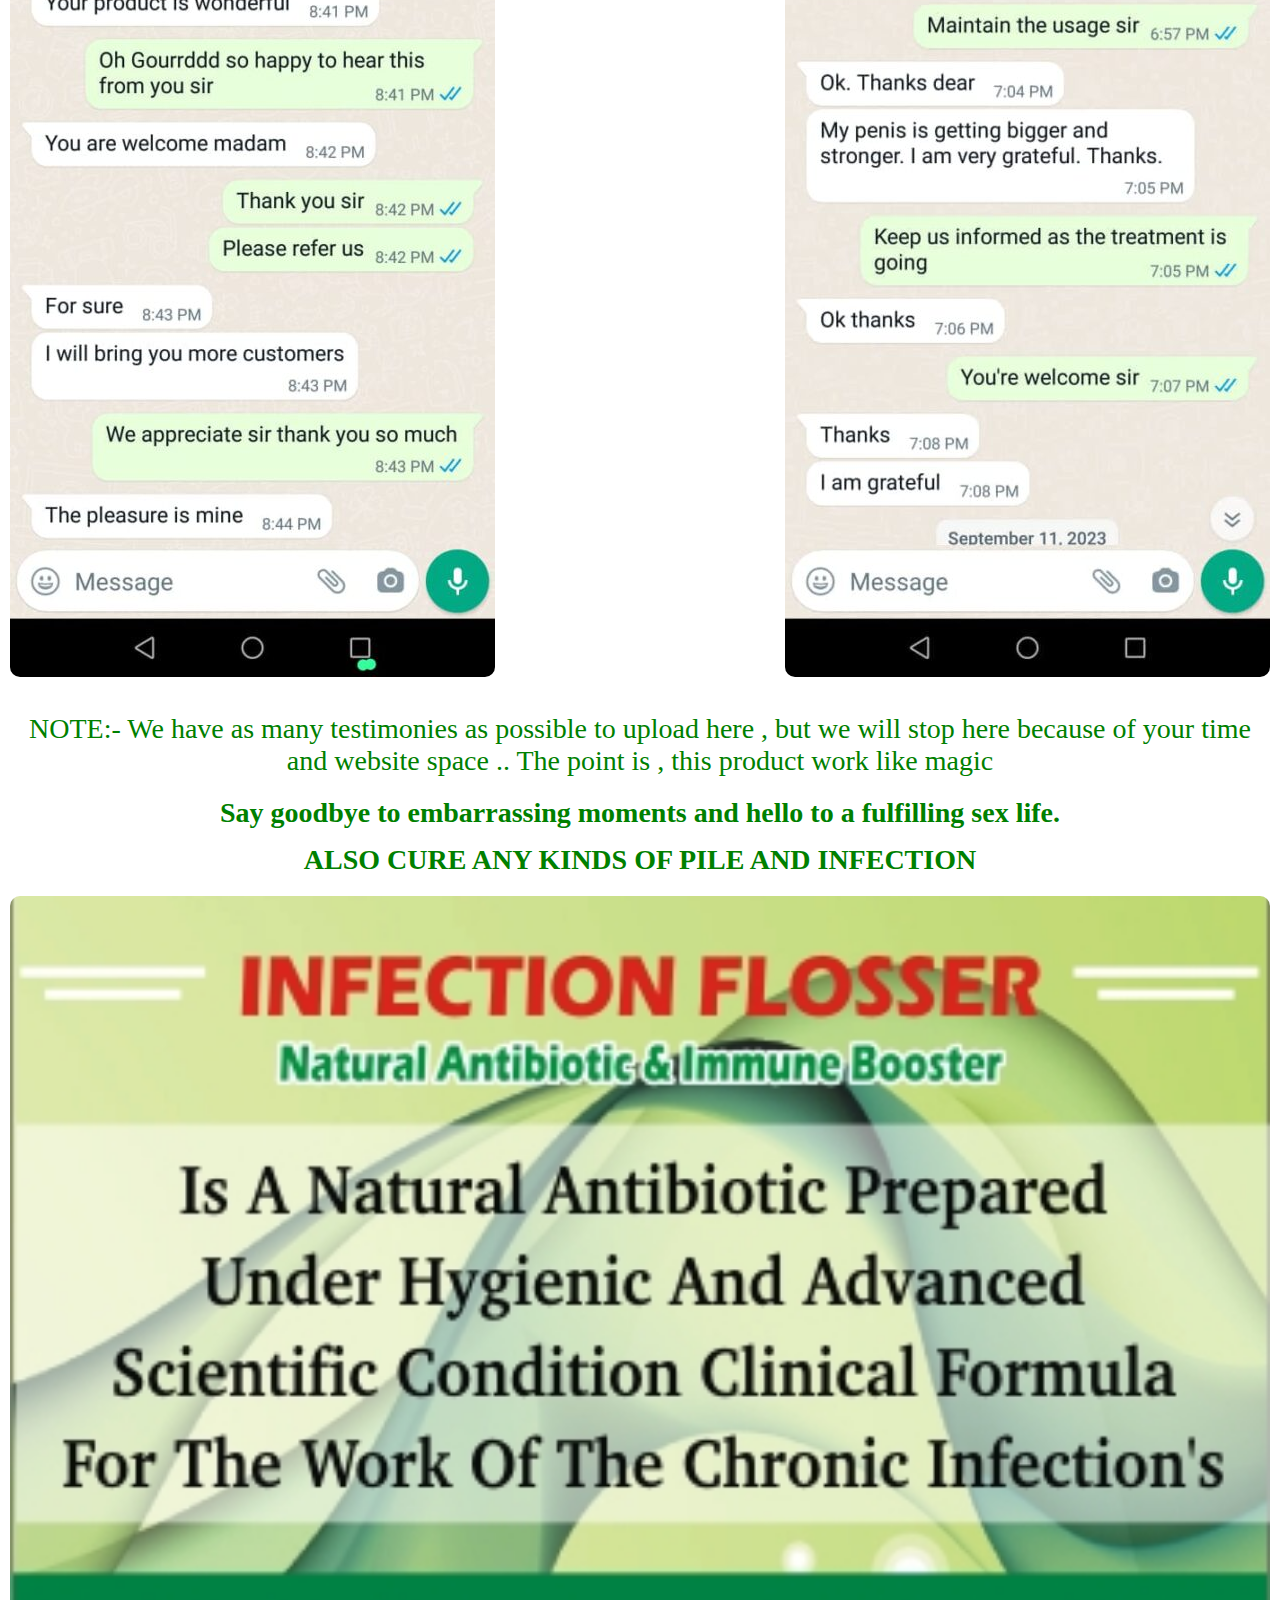
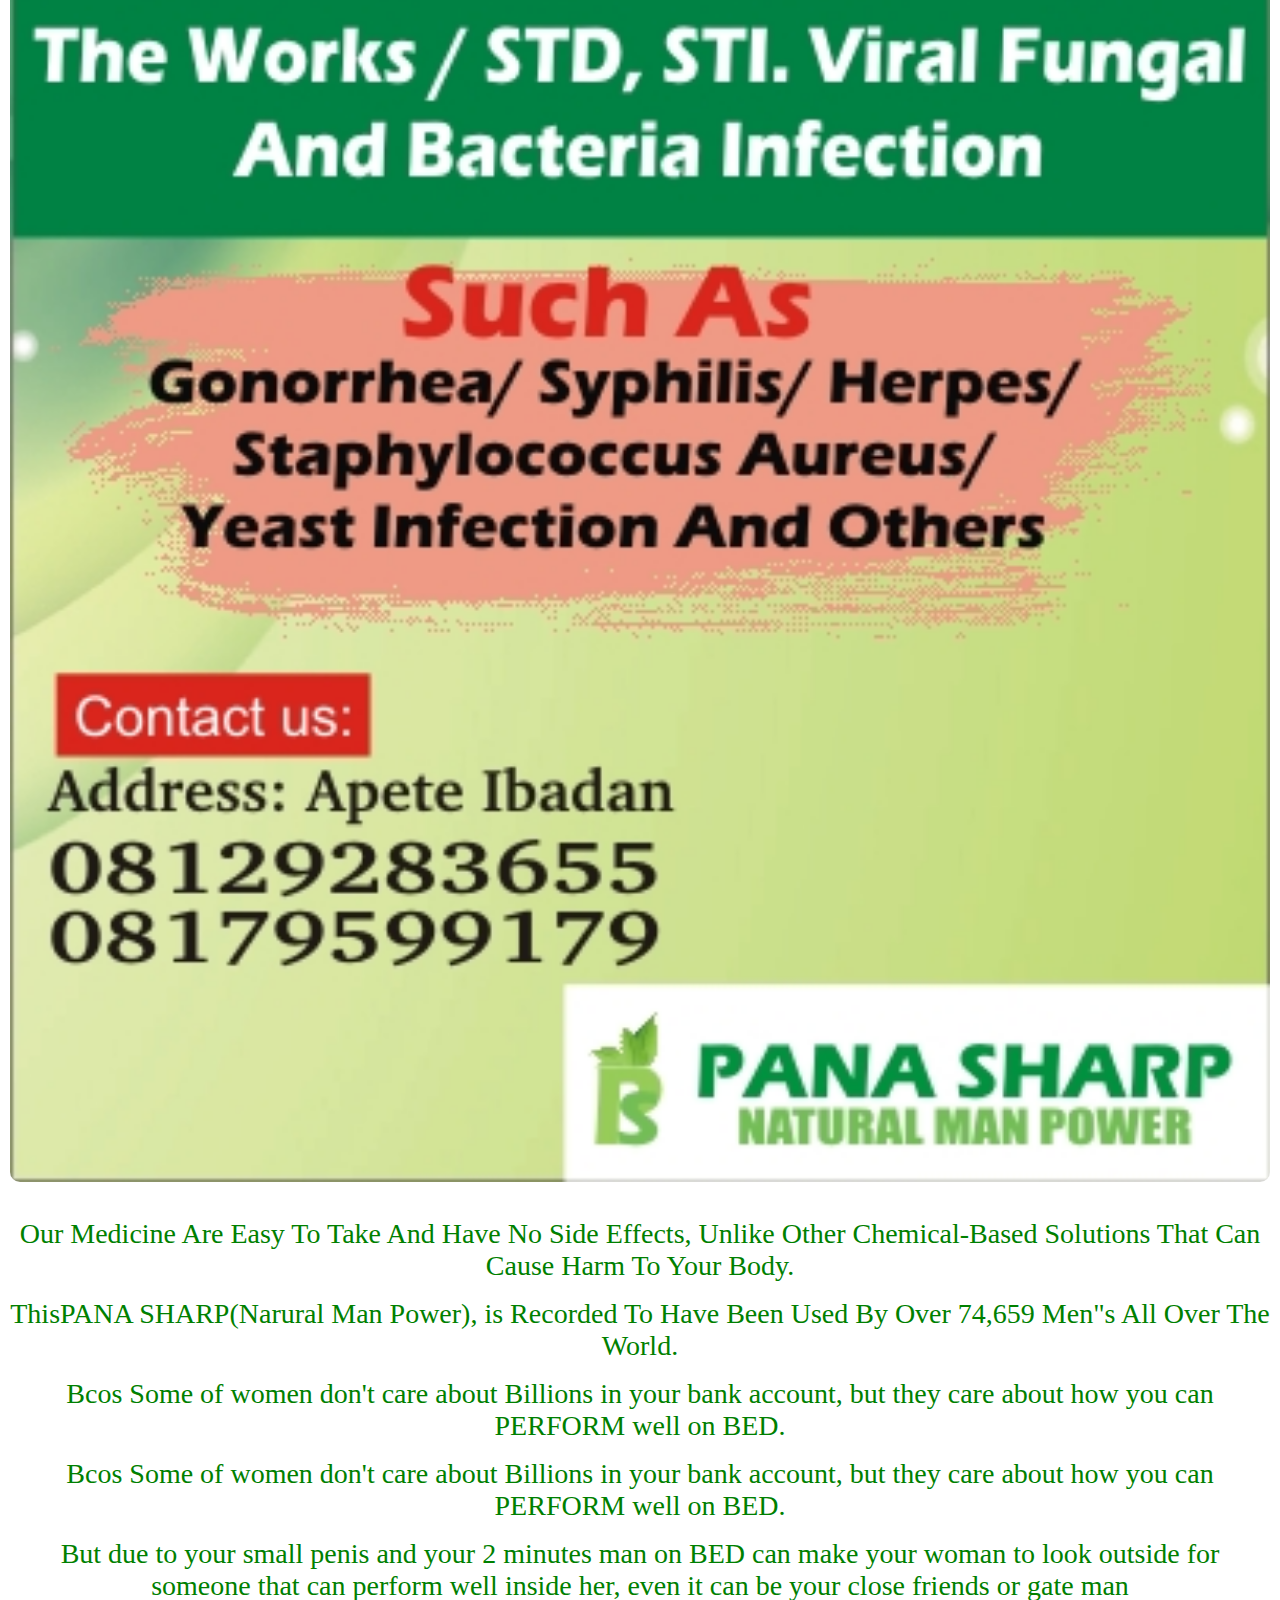
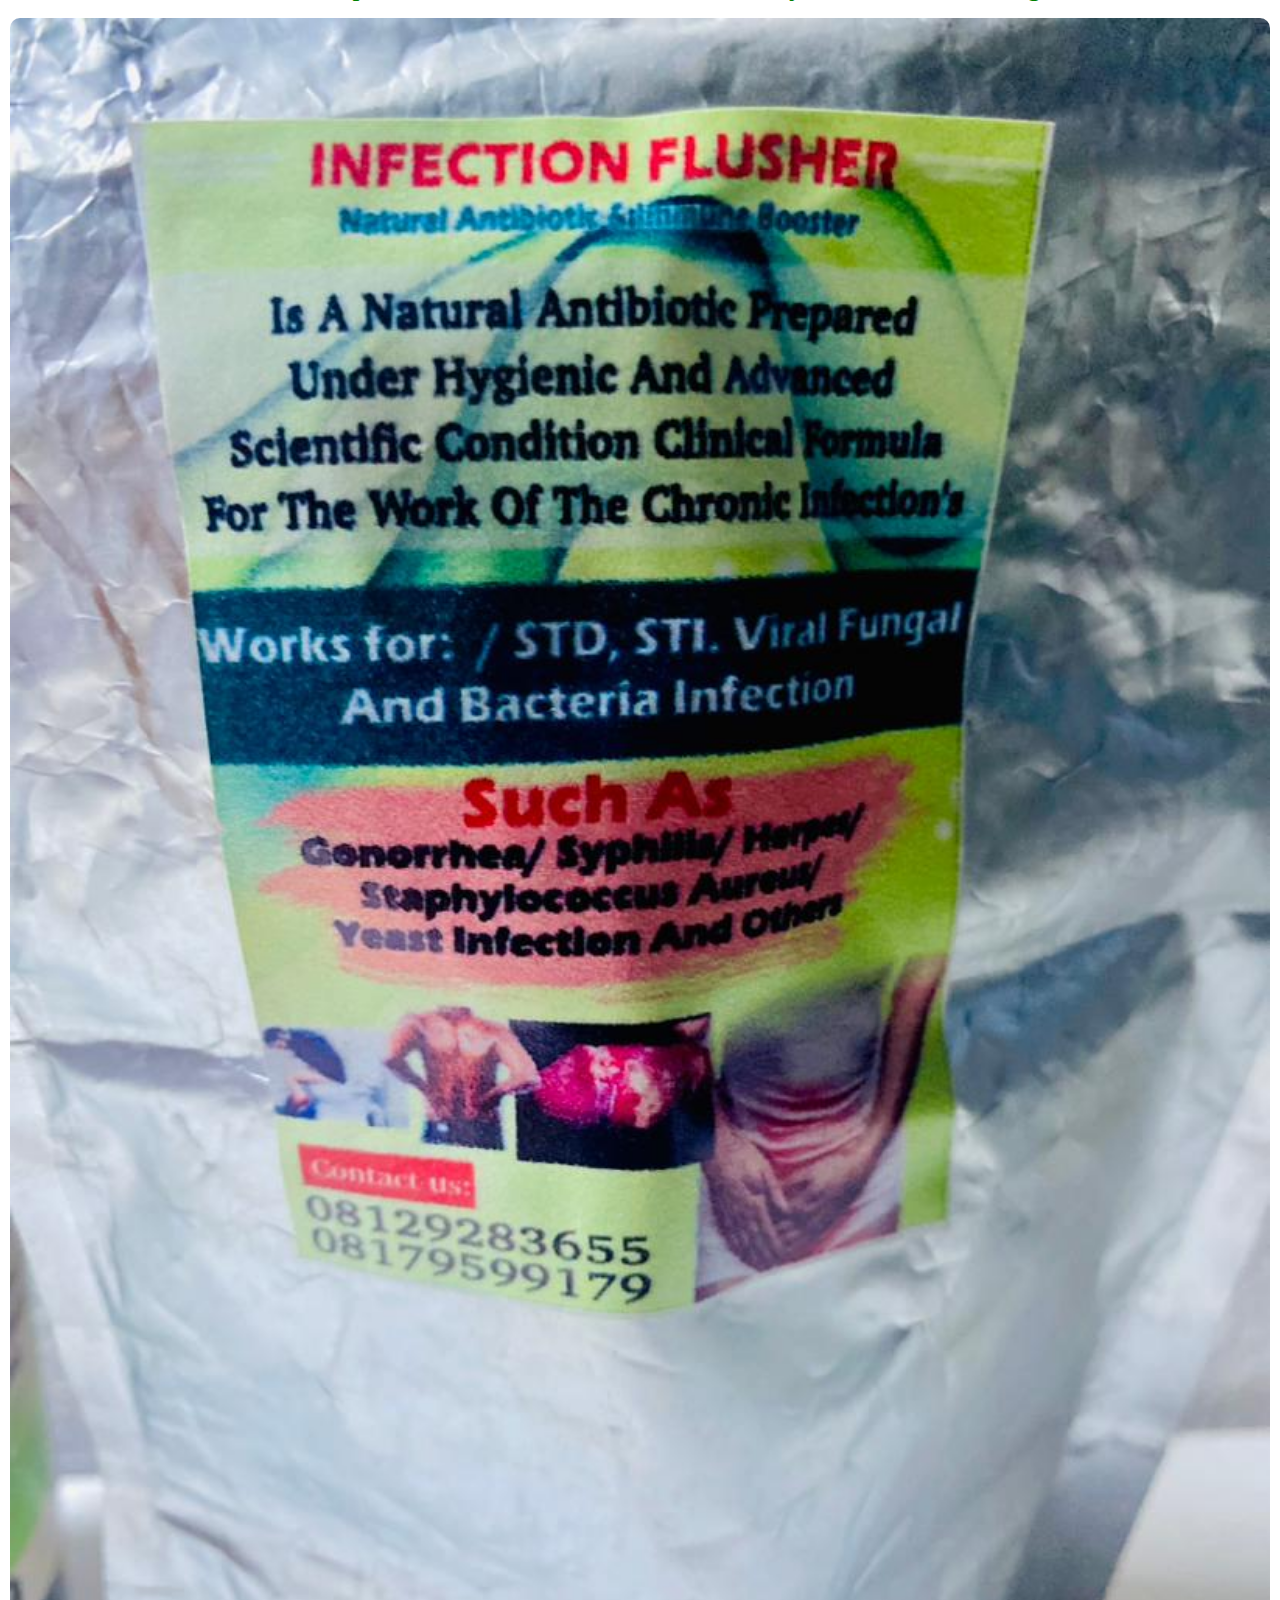
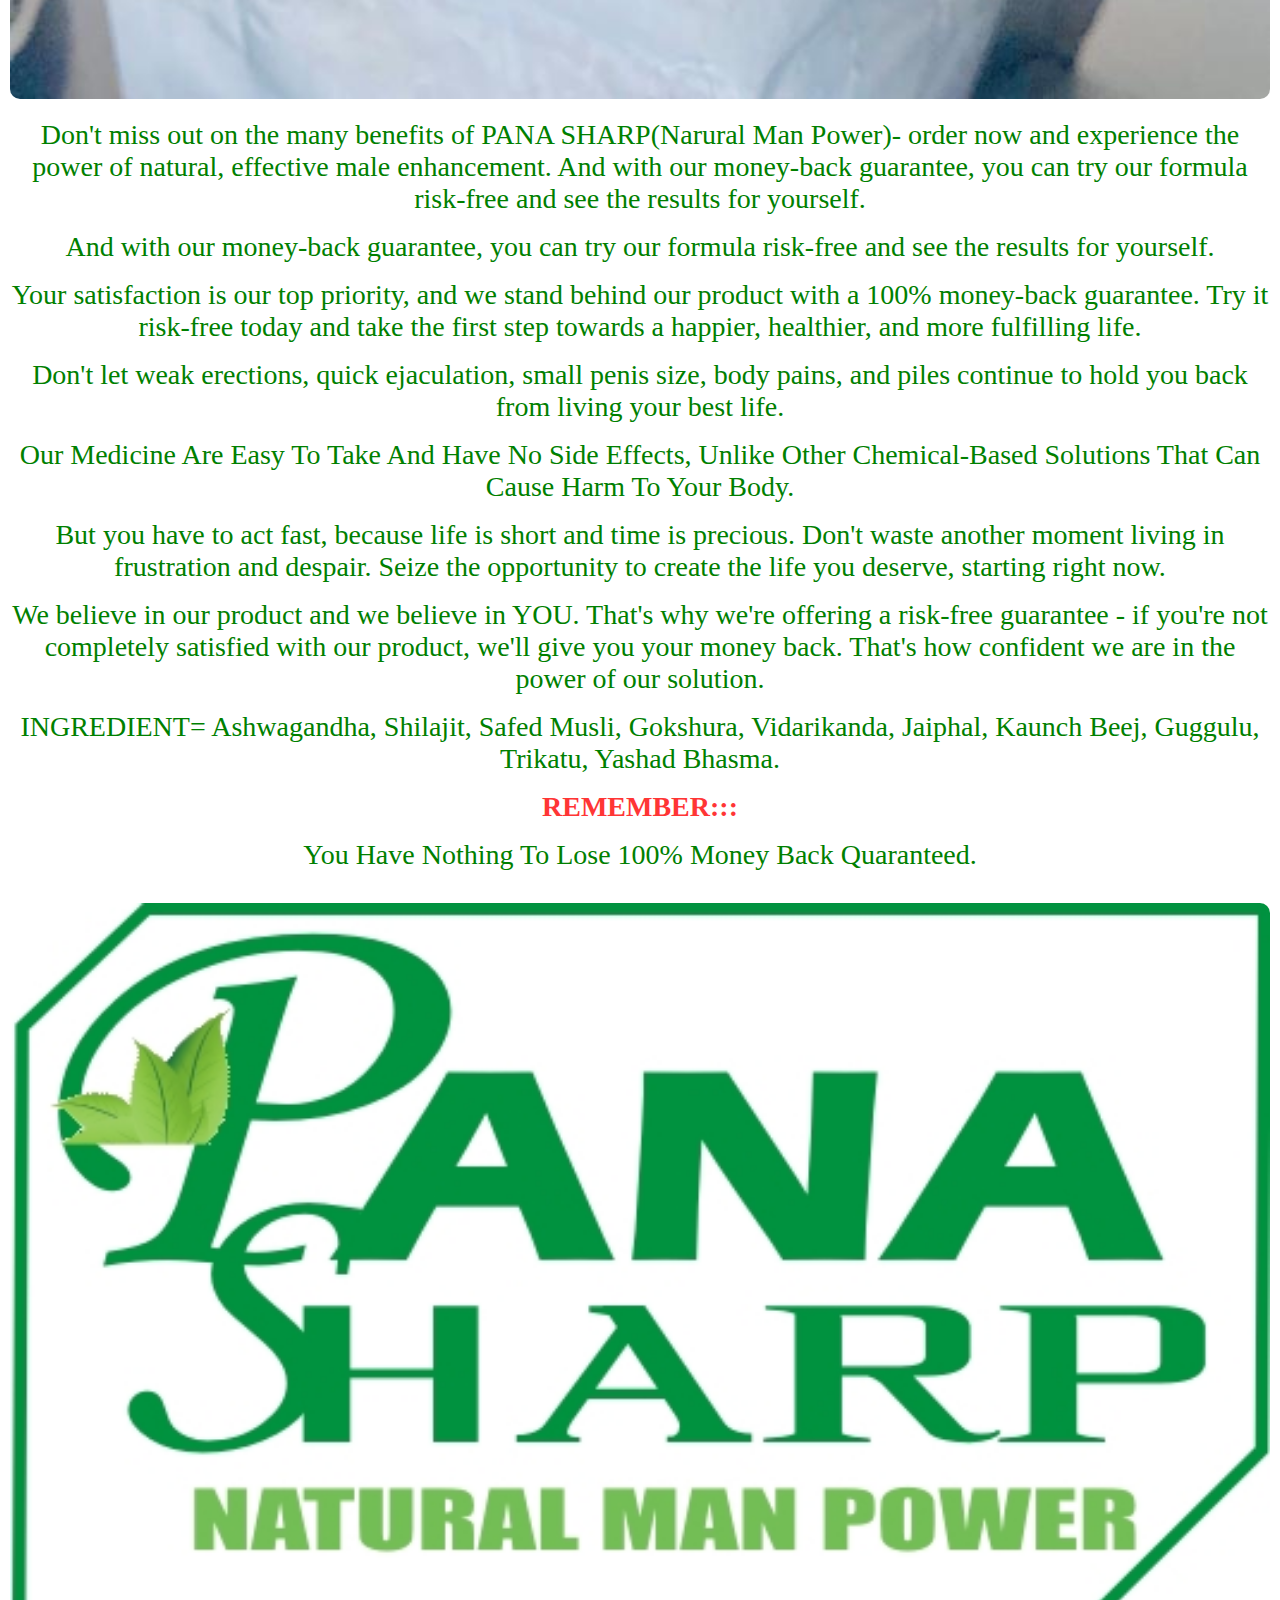
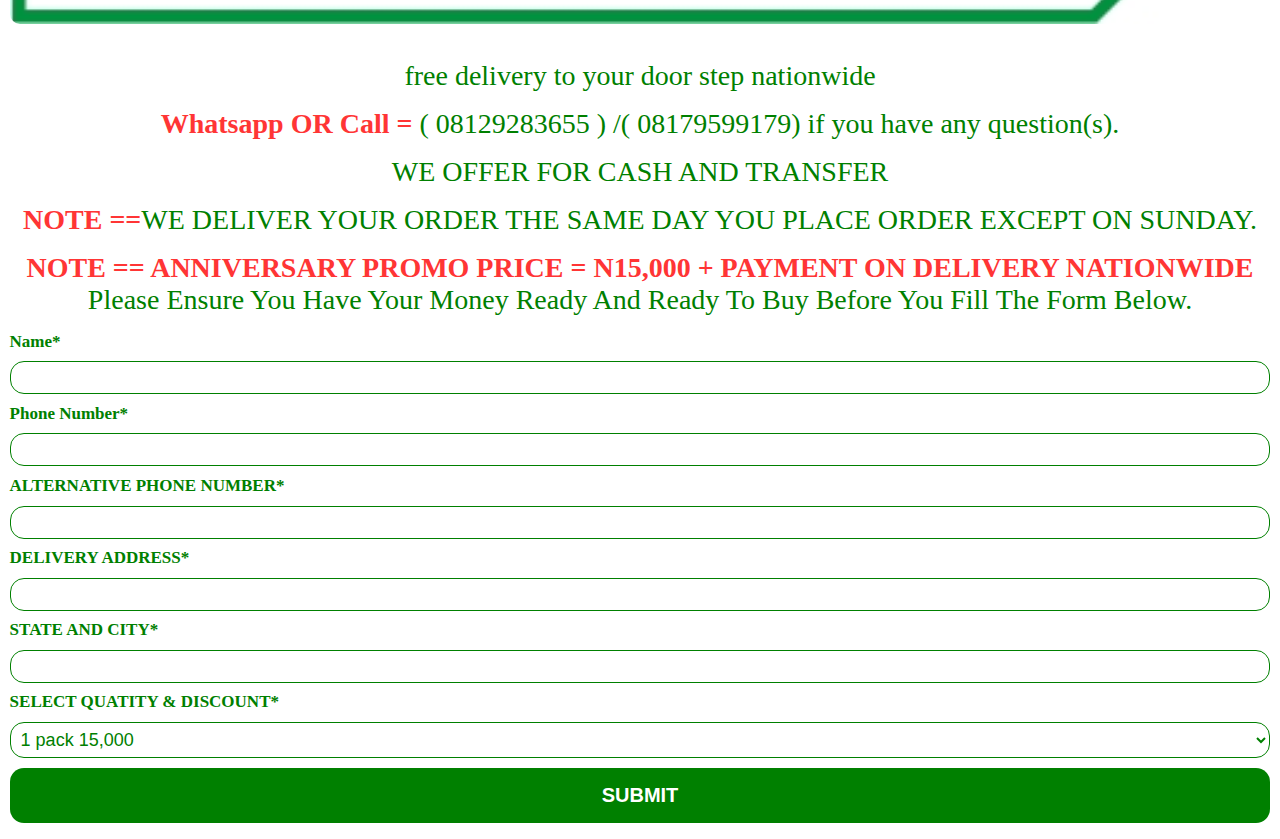
==== commit 4c51f478: "Update landingPage.html" ====
--- a/page/landingPage.html
+++ b/page/landingPage.html
@@ -21,7 +21,7 @@
   <h2>PANA SHARP(Narural Man Power), FOR MALE SEXUAL FERTILITY + (PERFORMANCE & TESTORONE MEN BOOSTER) FOR 2 MINUTES MAN, BODY DETOXIFIED AND ANY KIND OF INFECTION.</h2> 
   </div>
   <div class="img">
-    <img src="/../img/IMG-20240429-WA0187.jpg" alt="product" />
+    <img src="IMG-20240429-WA0187.jpg" alt="product" />
   </div>
    
 </section>
@@ -45,7 +45,7 @@
   </div>
   <h3>Introducing PANA SHARP(Narural Man Power).</h3>
     <div class="product">
-      <img src="img/IMG-20240429-WA0186.jpg" alt="product" />
+      <img src="IMG-20240429-WA0186.jpg" alt="product" />
       
       <h3>PLEASE WATCH THIS VIDEO..</h3>
       <iframe src="" frameborder="0"></iframe>
@@ -57,7 +57,7 @@
   
   
   <div>
-    <img src="img/IMG-20240504-WA0069.jpg" alt="" />
+    <img src="IMG-20240504-WA0069.jpg" alt="" />
   </div>
   
   <p>The All-Natural Formula That Will Help You Get Back In The Game And Reclaim Your Manhood</p>
@@ -138,10 +138,10 @@
 
     <div class="cont-feed">
         <div class="card_feedback">
-        <img src="img/IMG-20240501-WA0000.jpg" alt="/product_img.jpg">
+        <img src="IMG-20240501-WA0000.jpg" alt="/product_img.jpg">
   </div>
     <div class="card_feedback">
-<img src="img/IMG-20240501-WA0001.jpg" alt="/product_img.jpg">
+<img src="IMG-20240501-WA0001.jpg" alt="/product_img.jpg">
   </div>  
     </div>
 
@@ -160,7 +160,7 @@
   </div>
   
     <div class="infection-card">
-      <img src="img/IMG-20240429-WA0185.jpg" alt="/product_img.jpg">
+      <img src="IMG-20240429-WA0185.jpg" alt="/product_img.jpg">
     </div>
     
     
@@ -177,7 +177,7 @@
     <p>Bcos Some of women don't care about Billions in your bank account, but they care about how you can PERFORM well on BED.</p>
     
     <p>But due to your small penis and your 2 minutes man on BED can make your woman to look outside for someone that can perform well inside her, even it can be your close friends or gate man</p>
-    <img src="img/IMG-20240504-WA0065.jpg" alt="">
+    <img src="IMG-20240504-WA0065.jpg" alt="">
     
     <p>Don't miss out on the many benefits of PANA SHARP(Narural Man Power)- order now and experience the power of natural, effective male enhancement.
     And with our money-back guarantee, you can try our formula risk-free and see the results for yourself.</p>
@@ -211,7 +211,7 @@
   <p>You Have Nothing To Lose
 100% Money Back Quaranteed.</p>
 
-<img src="img/IMG-20240429-WA0182.jpg" alt="">
+<img src="IMG-20240429-WA0182.jpg" alt="">
 
 <p>free delivery to your door step nationwide</p>
 
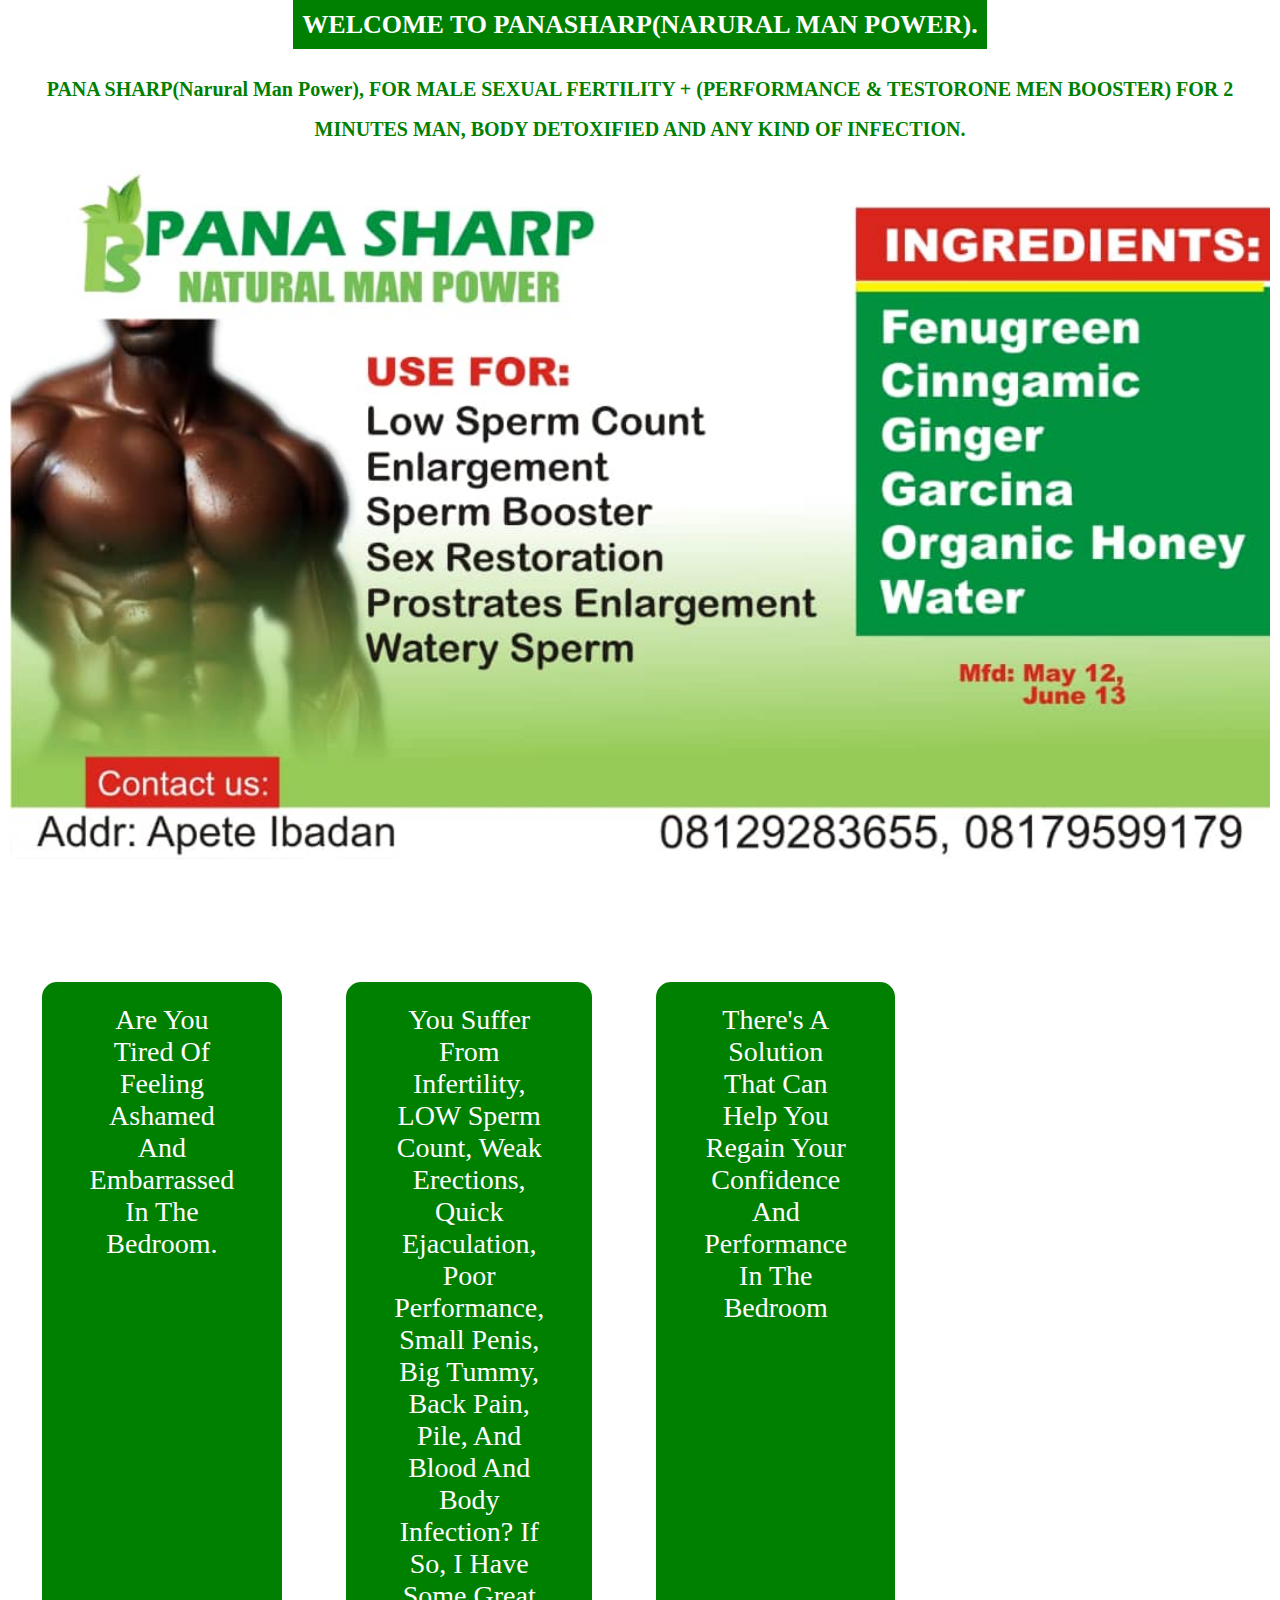
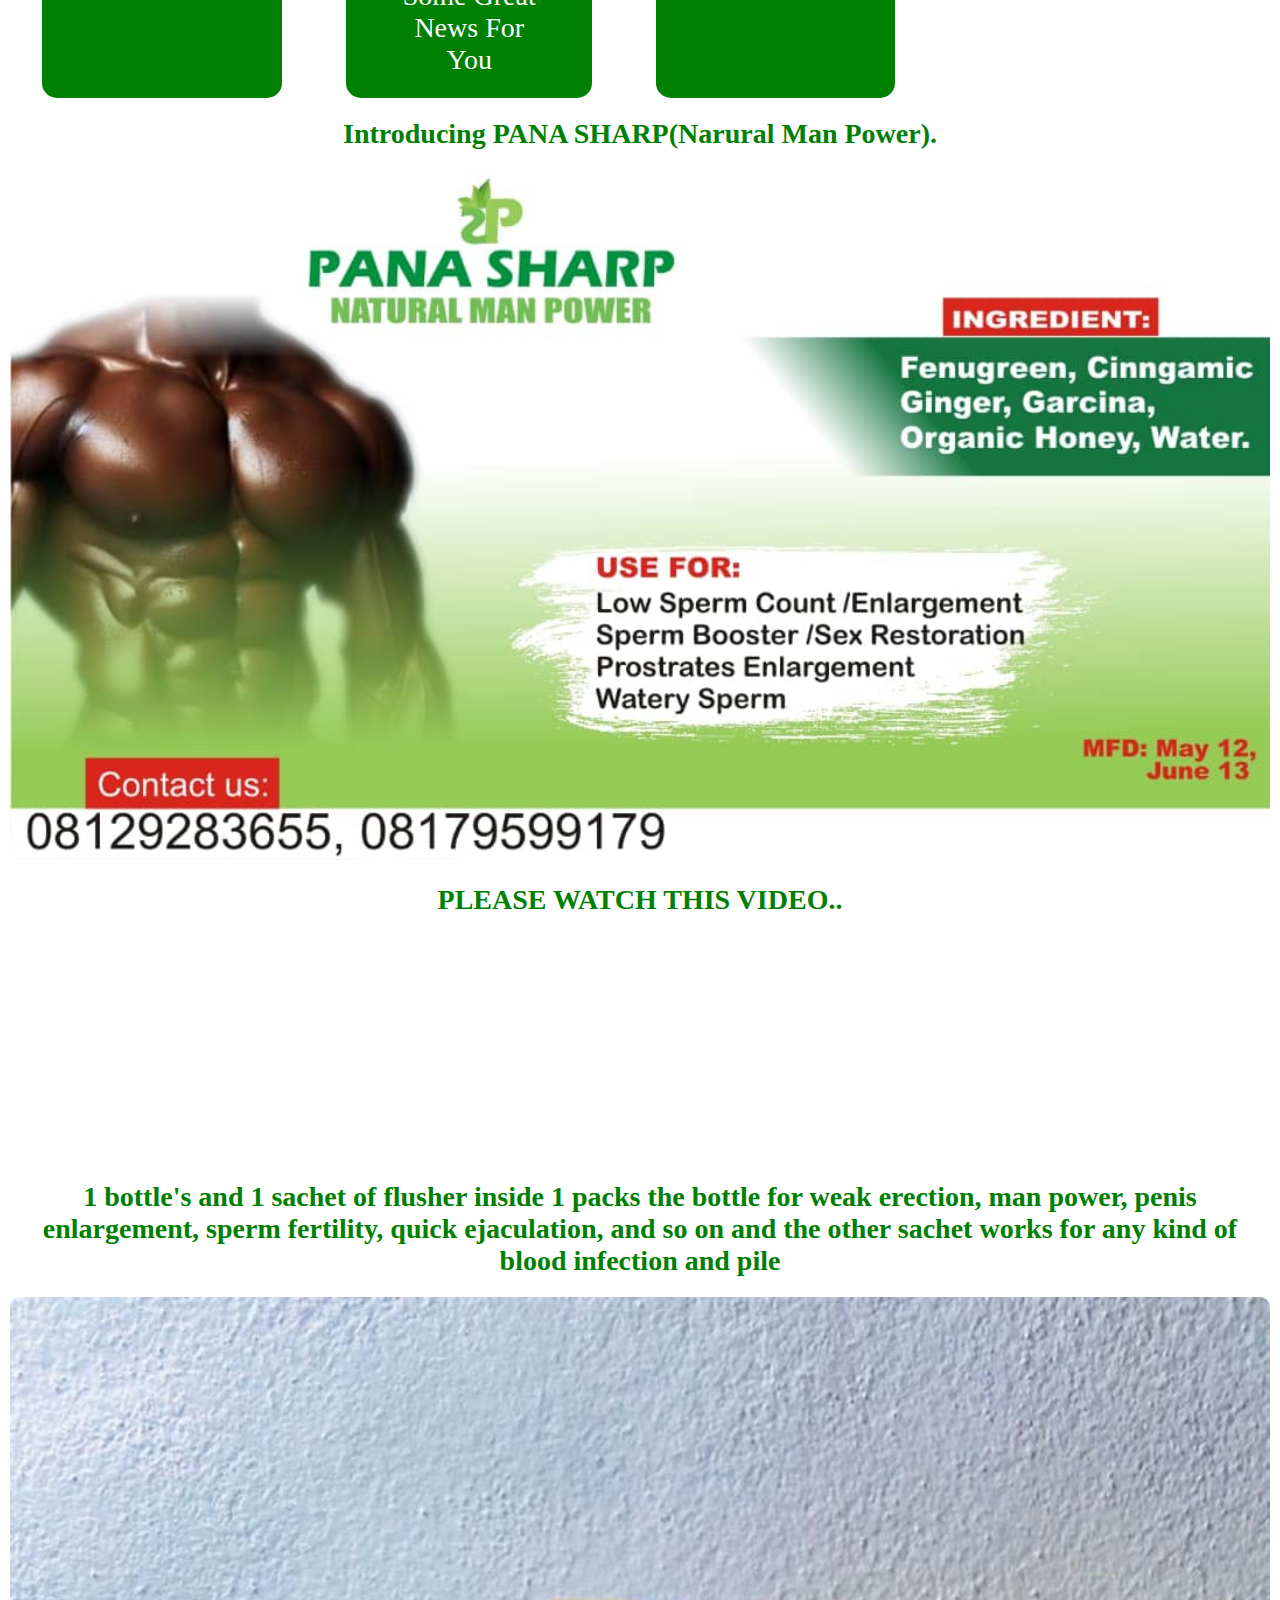
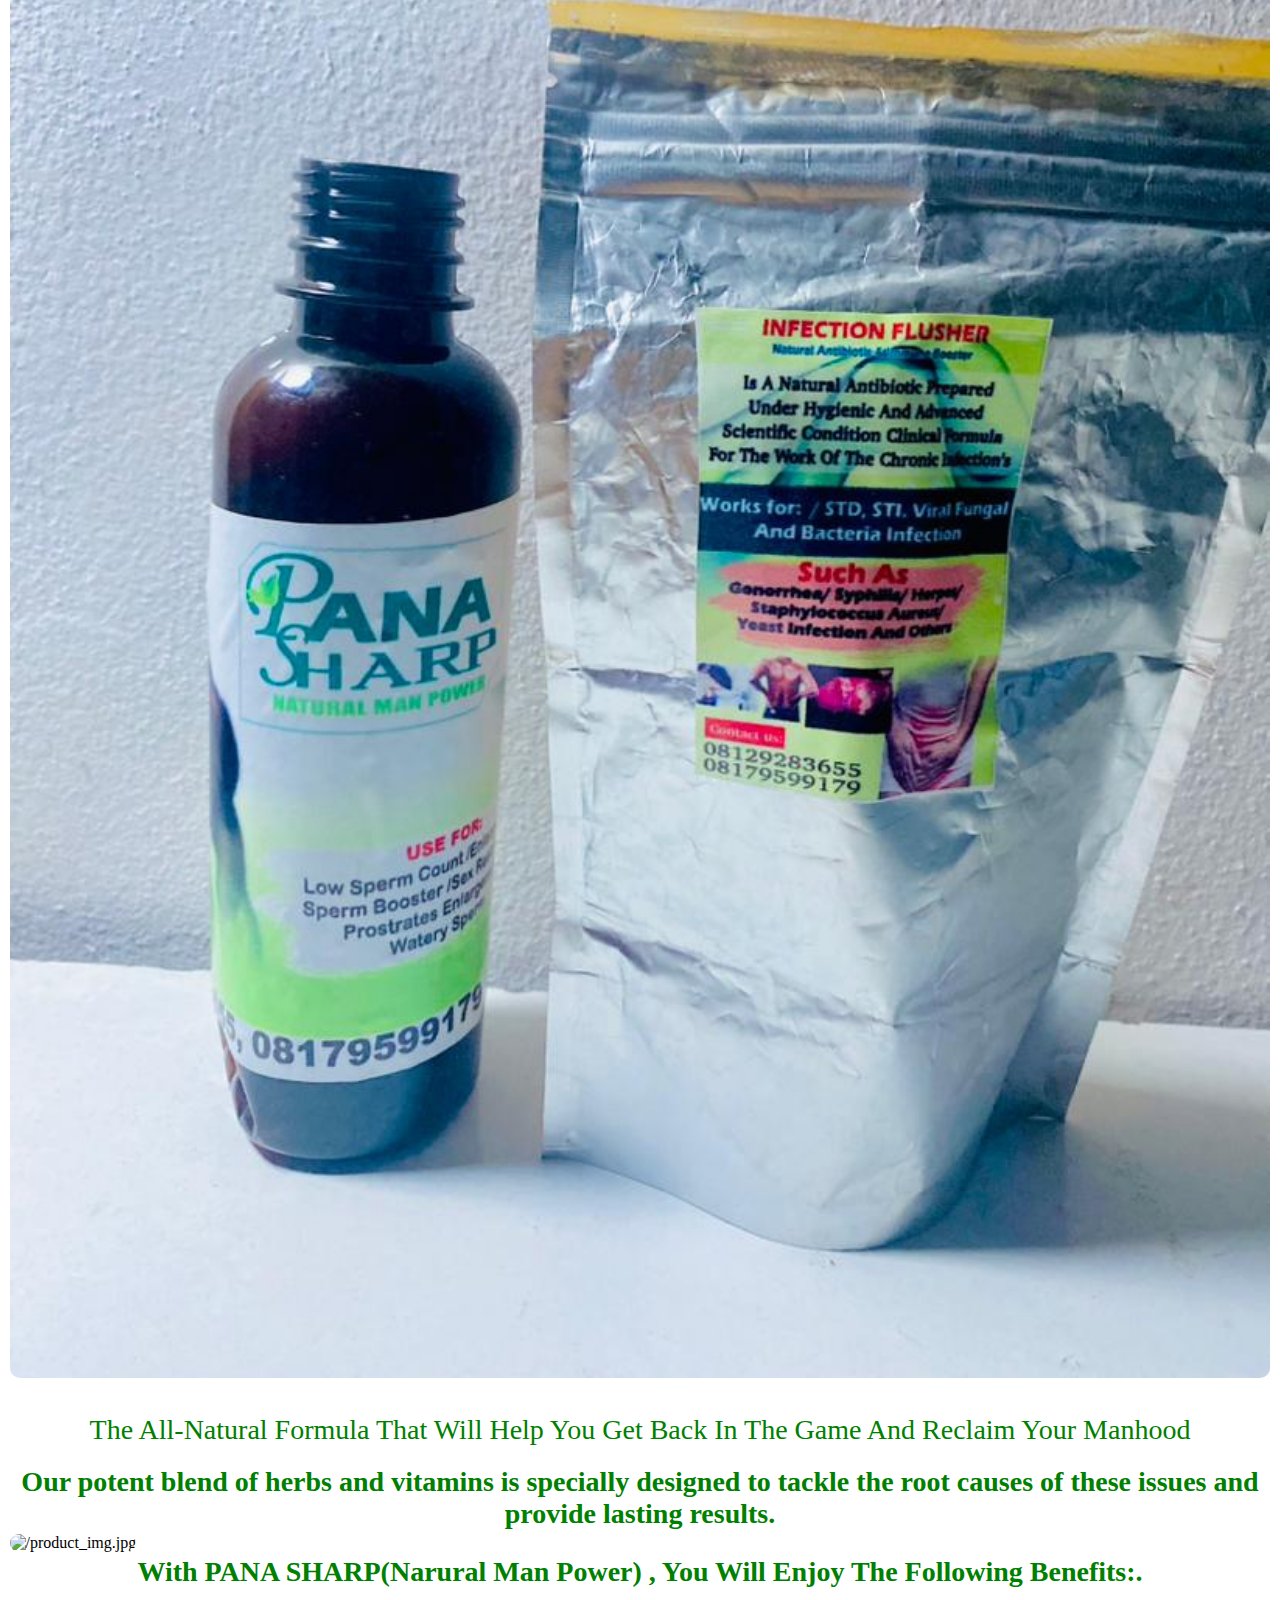
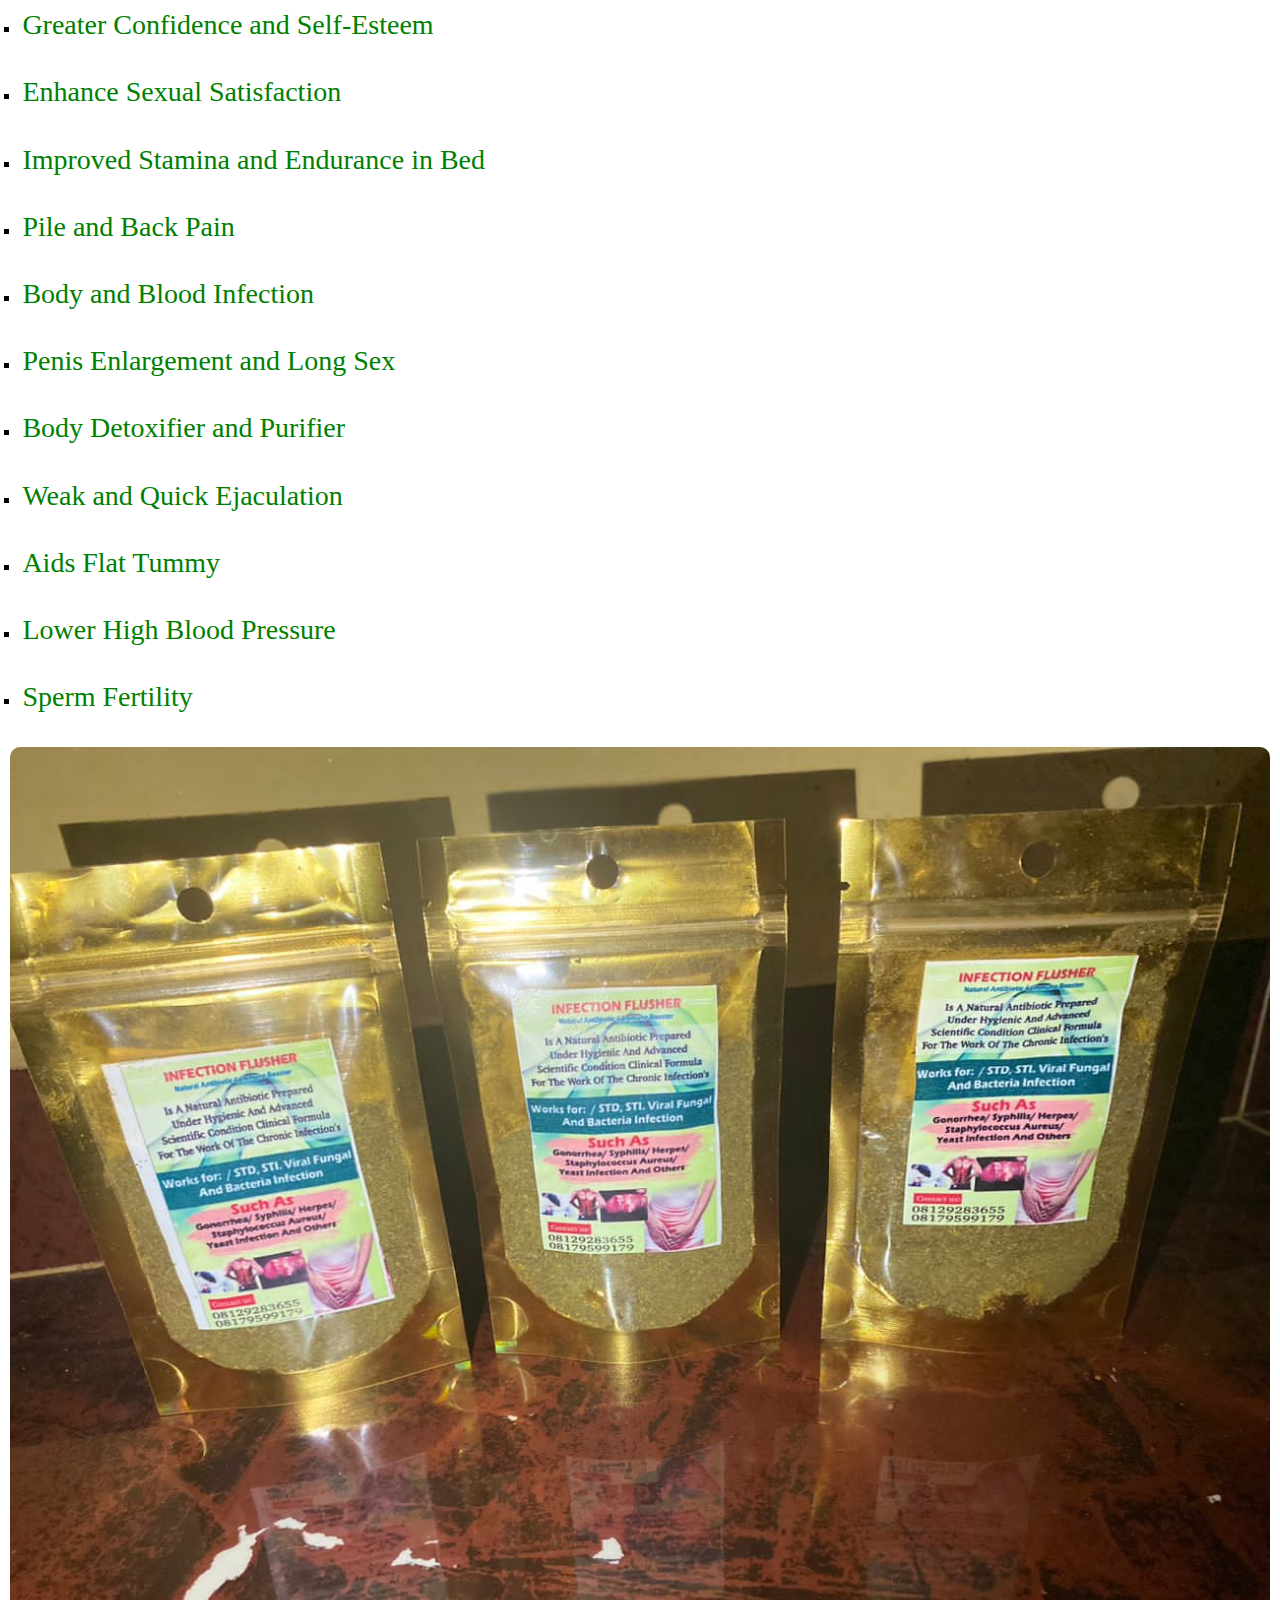
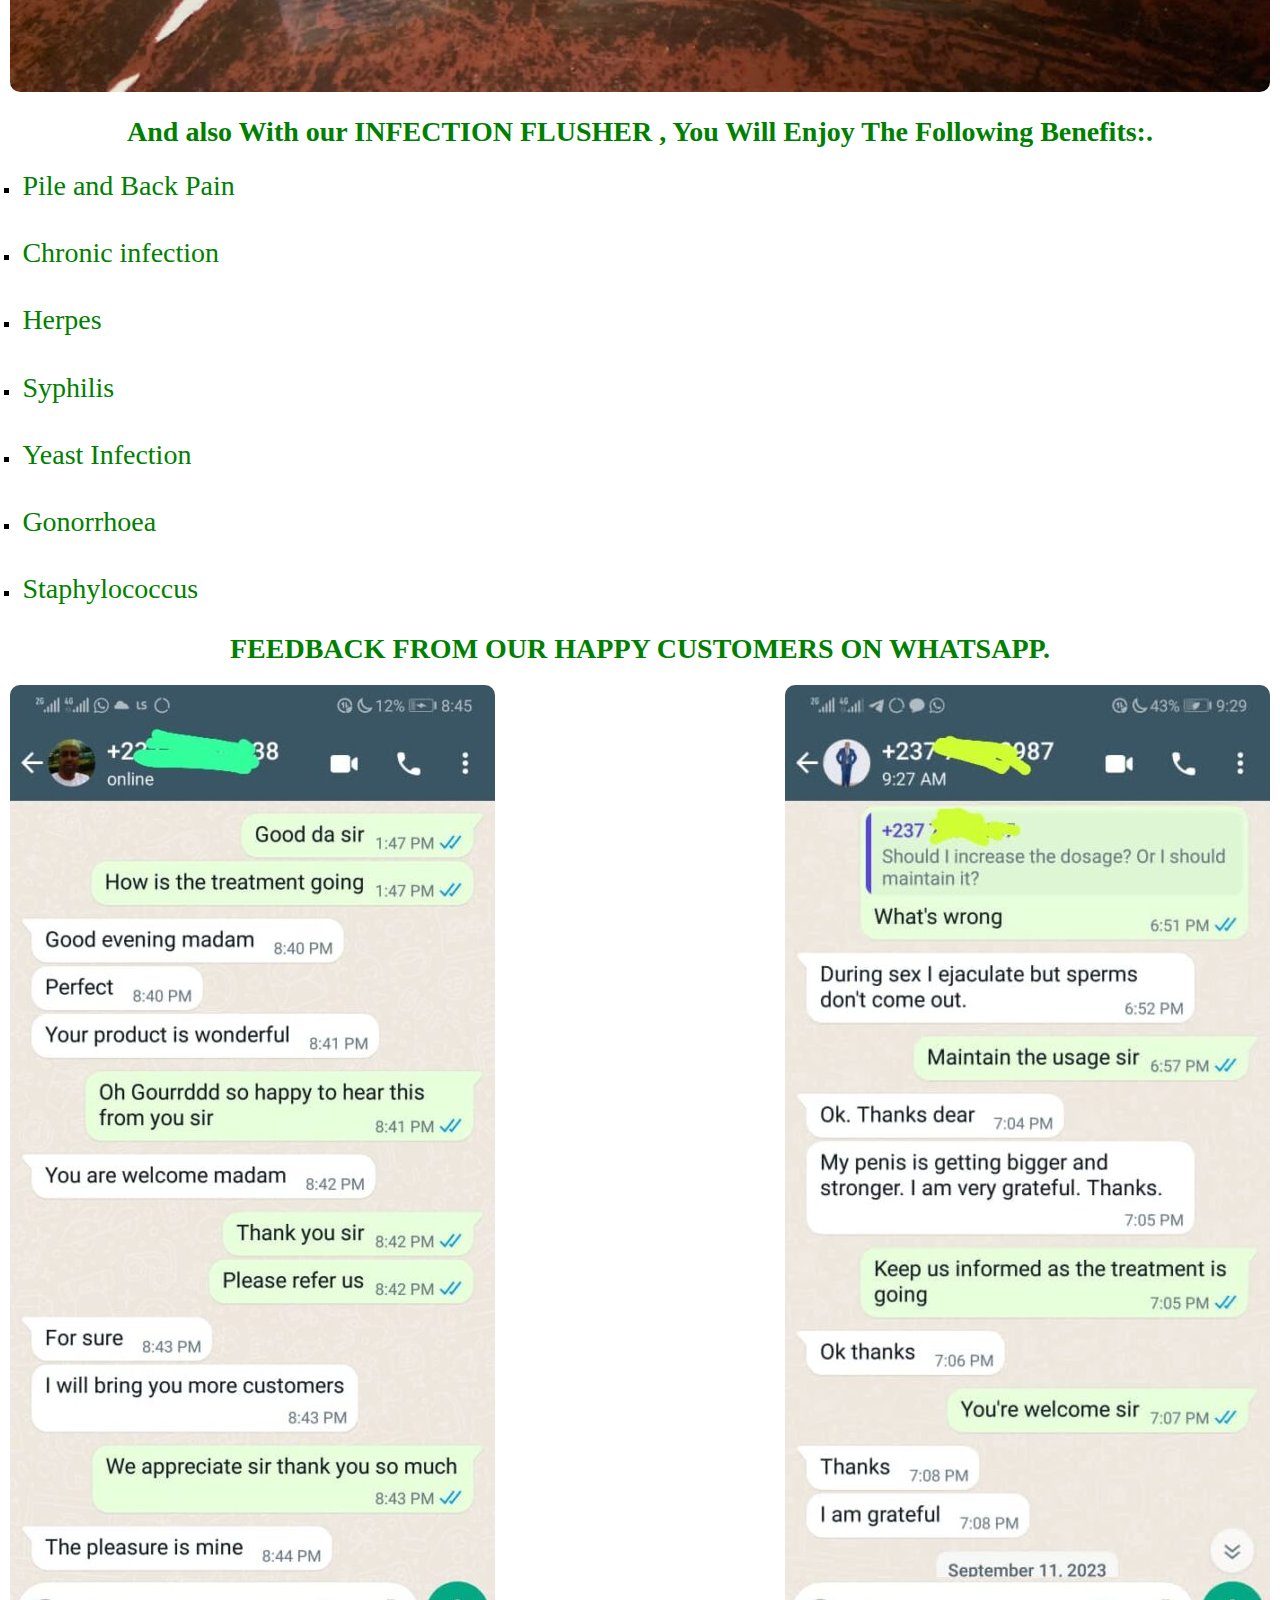
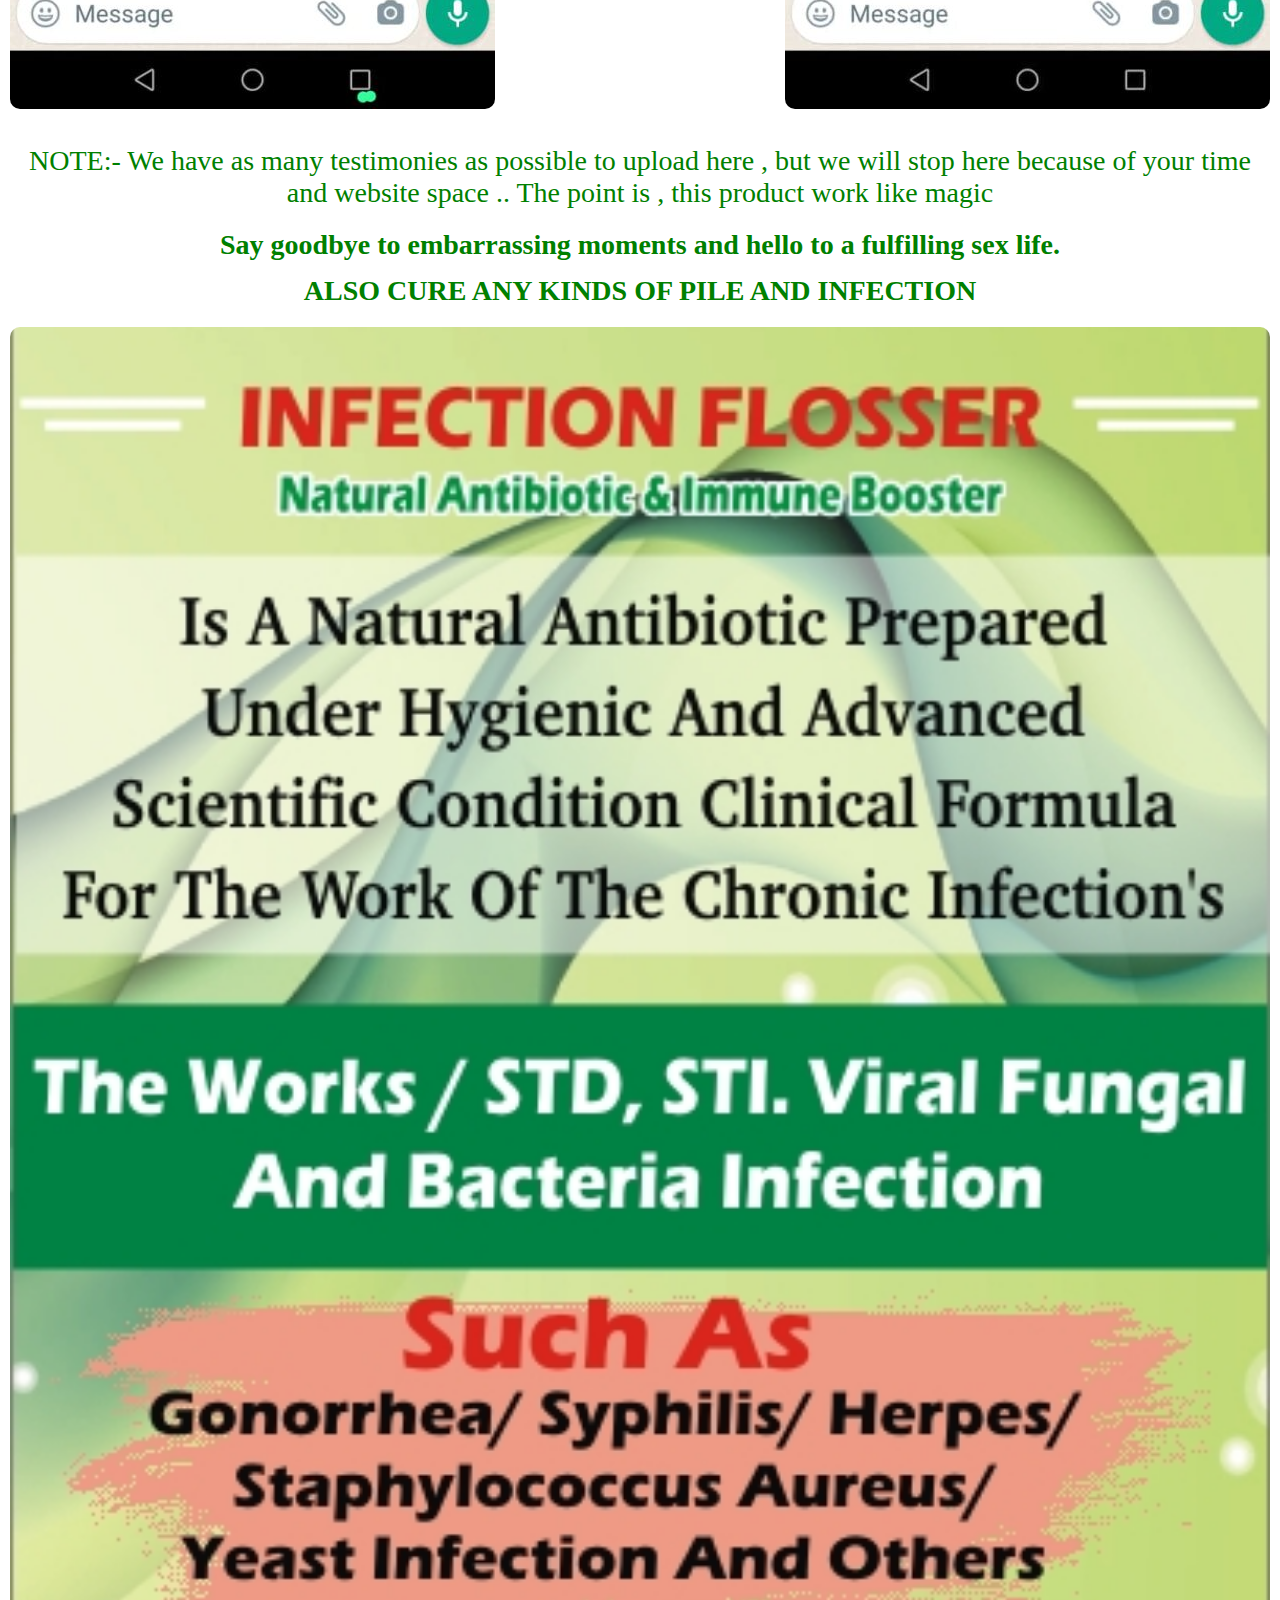
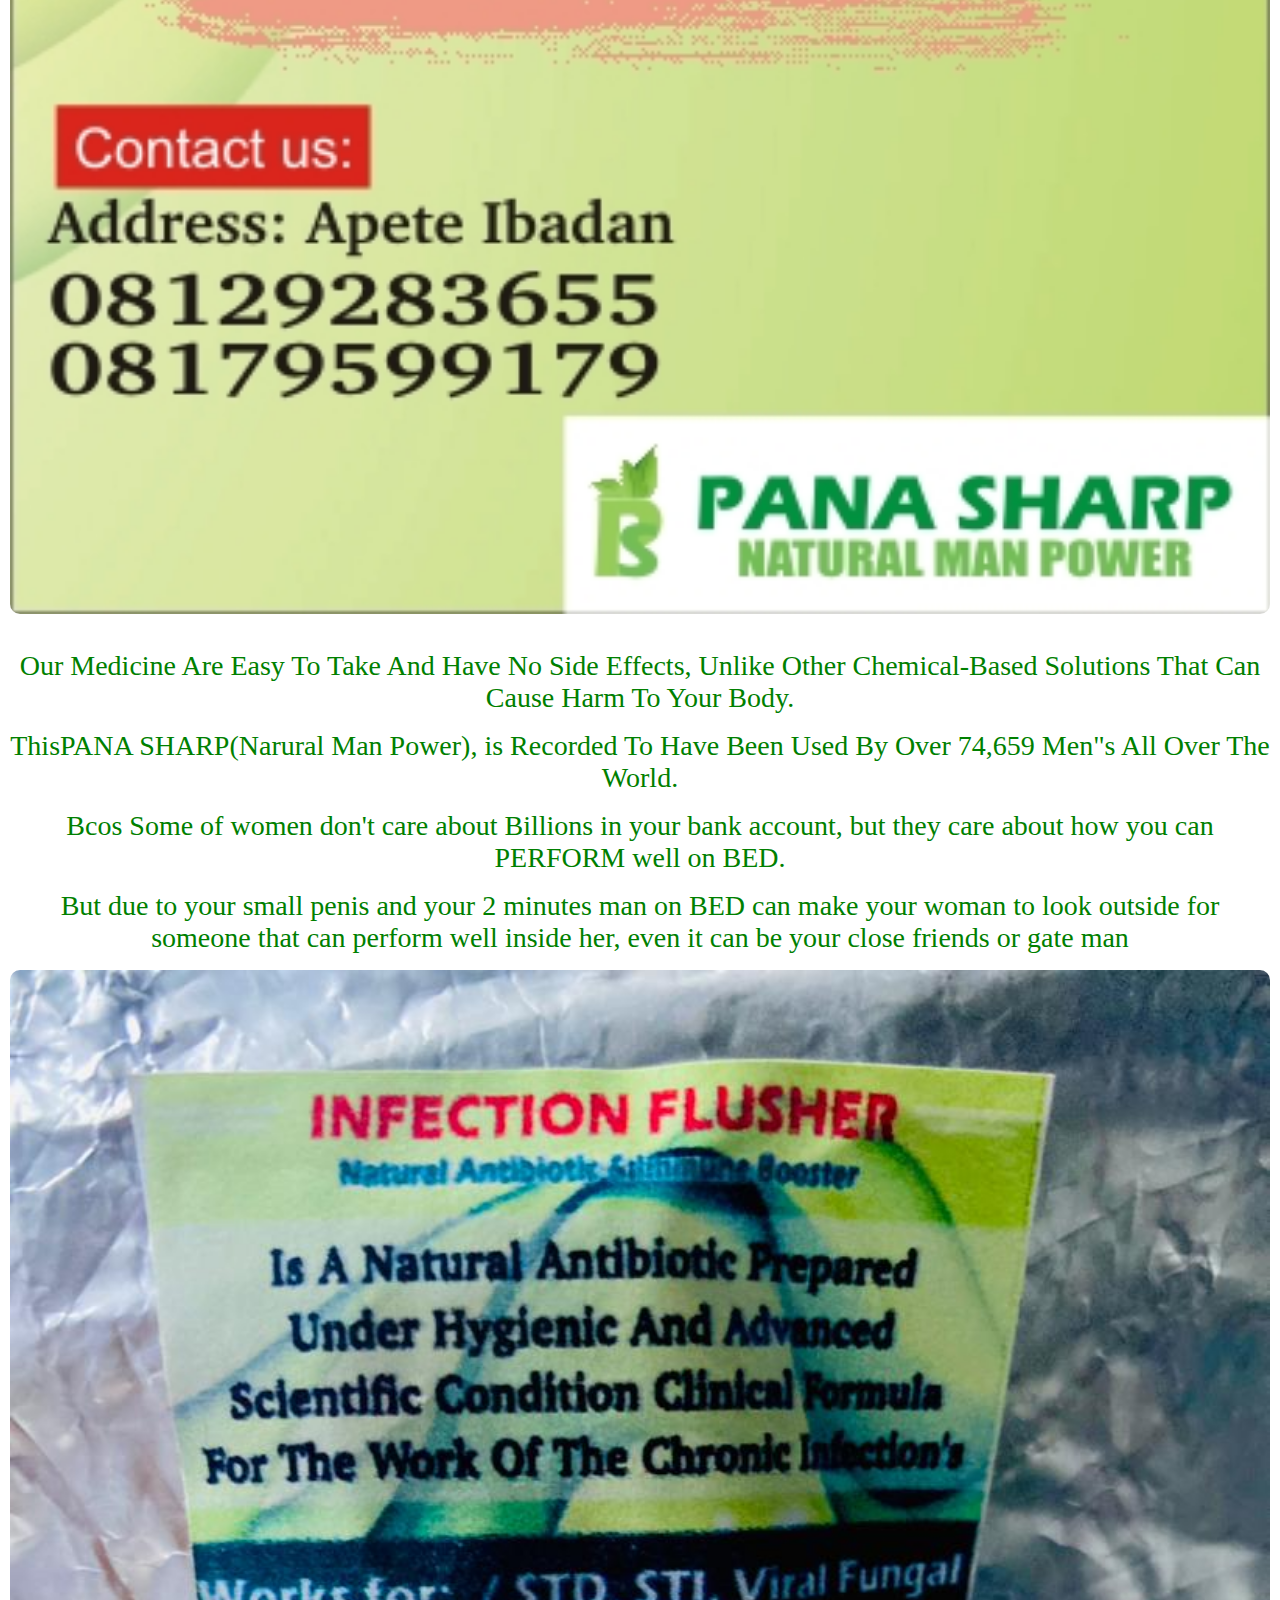
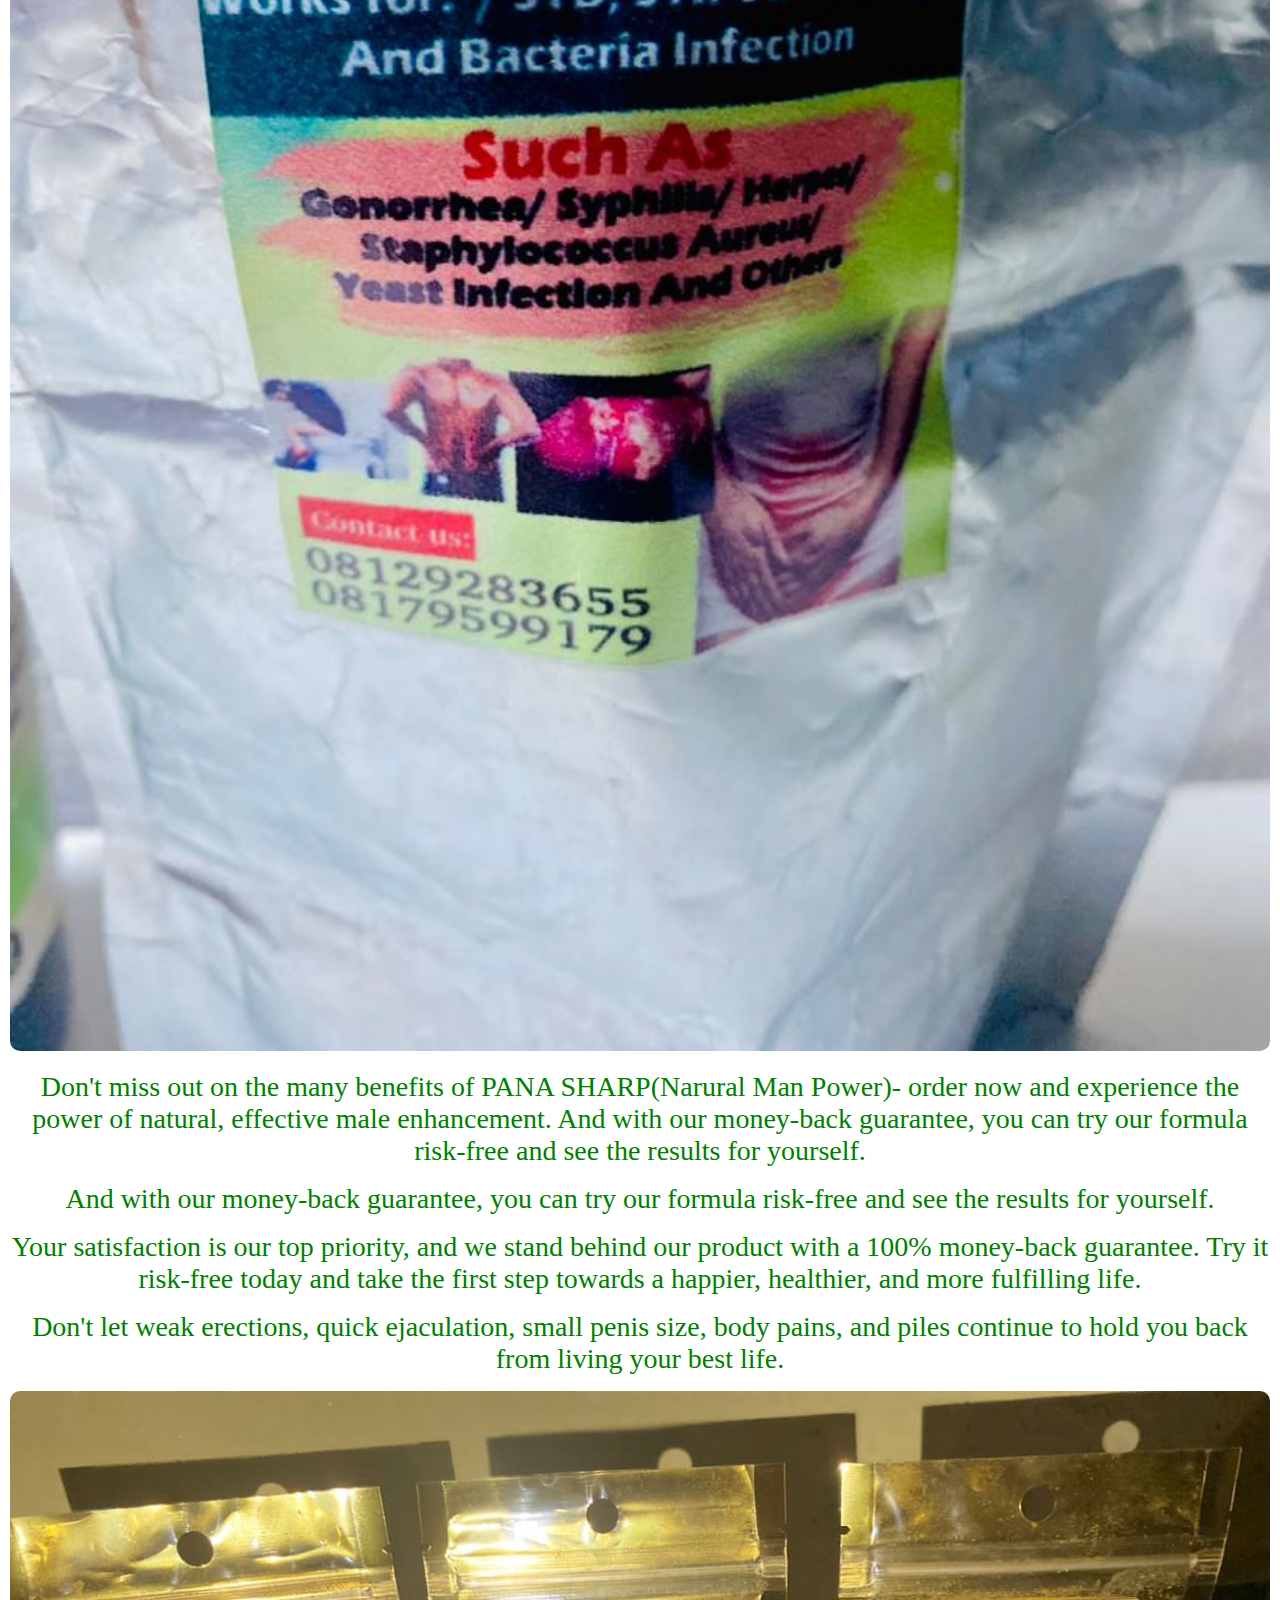
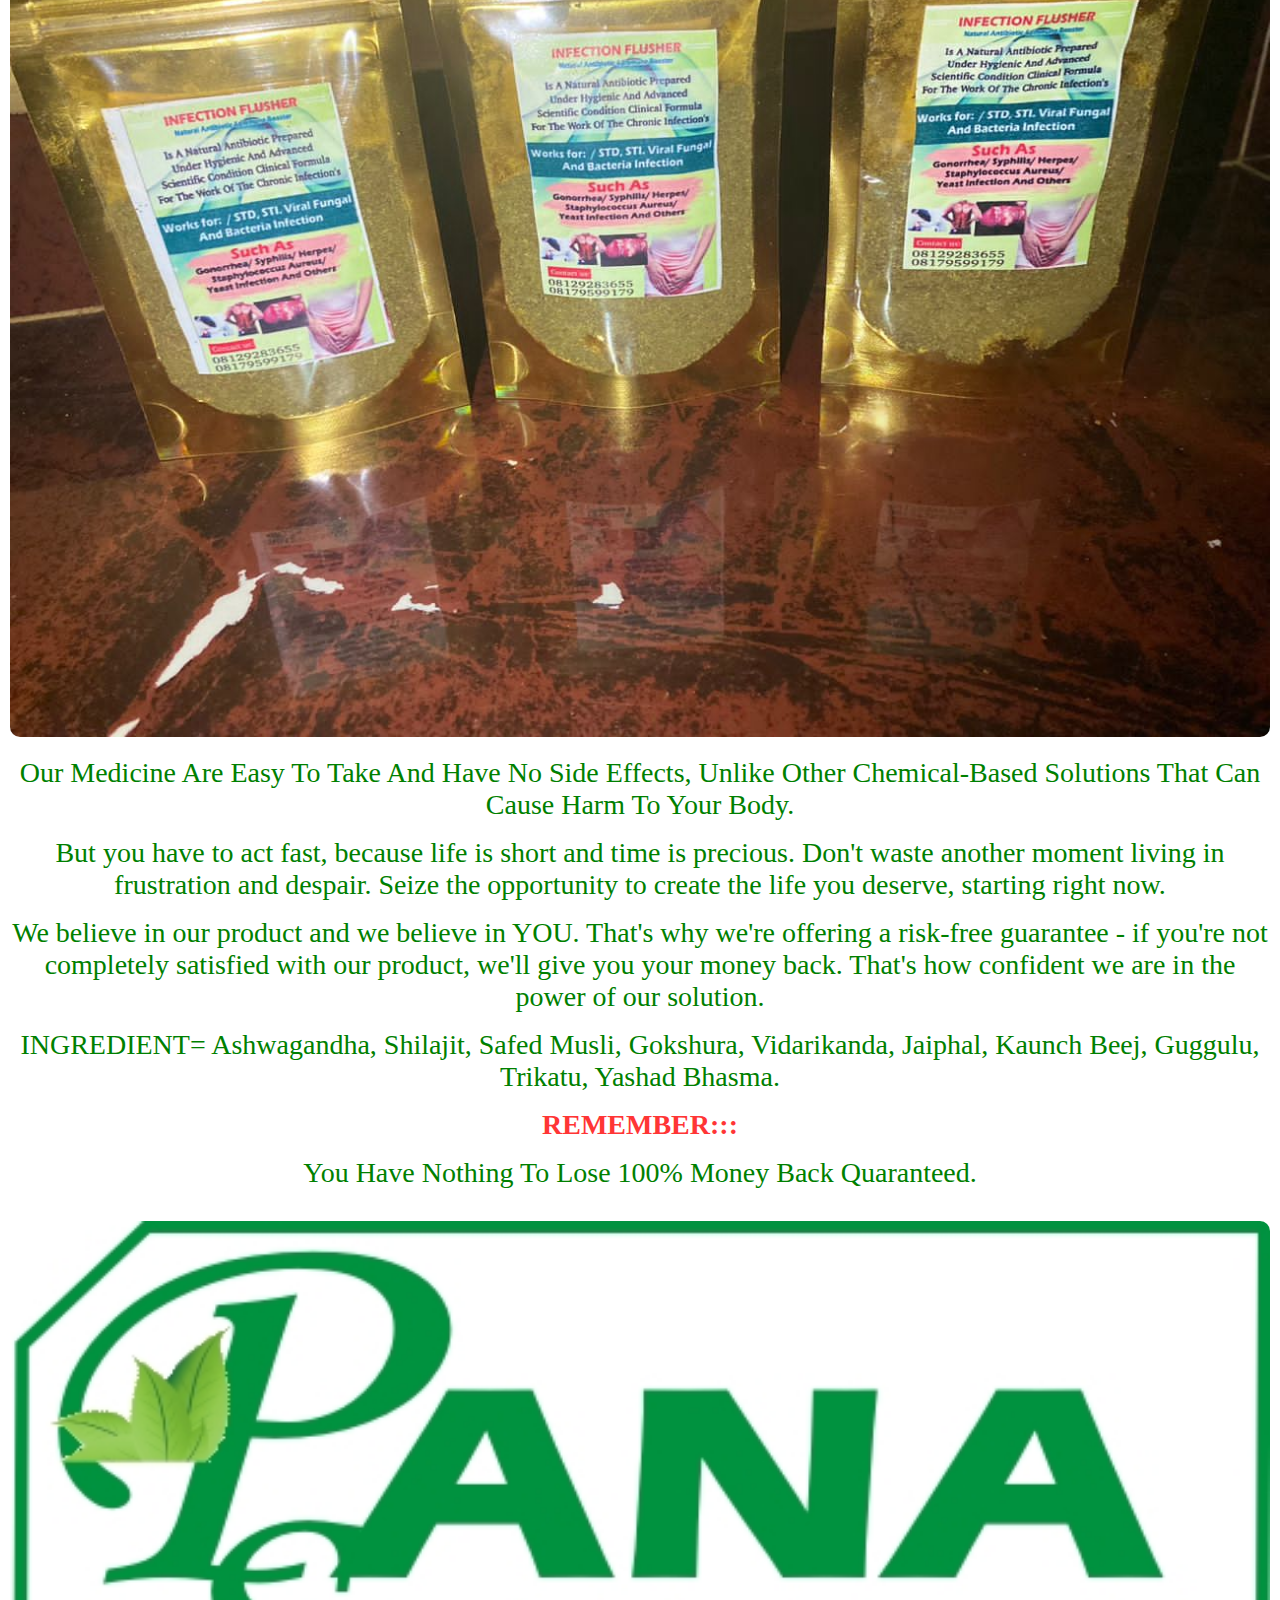
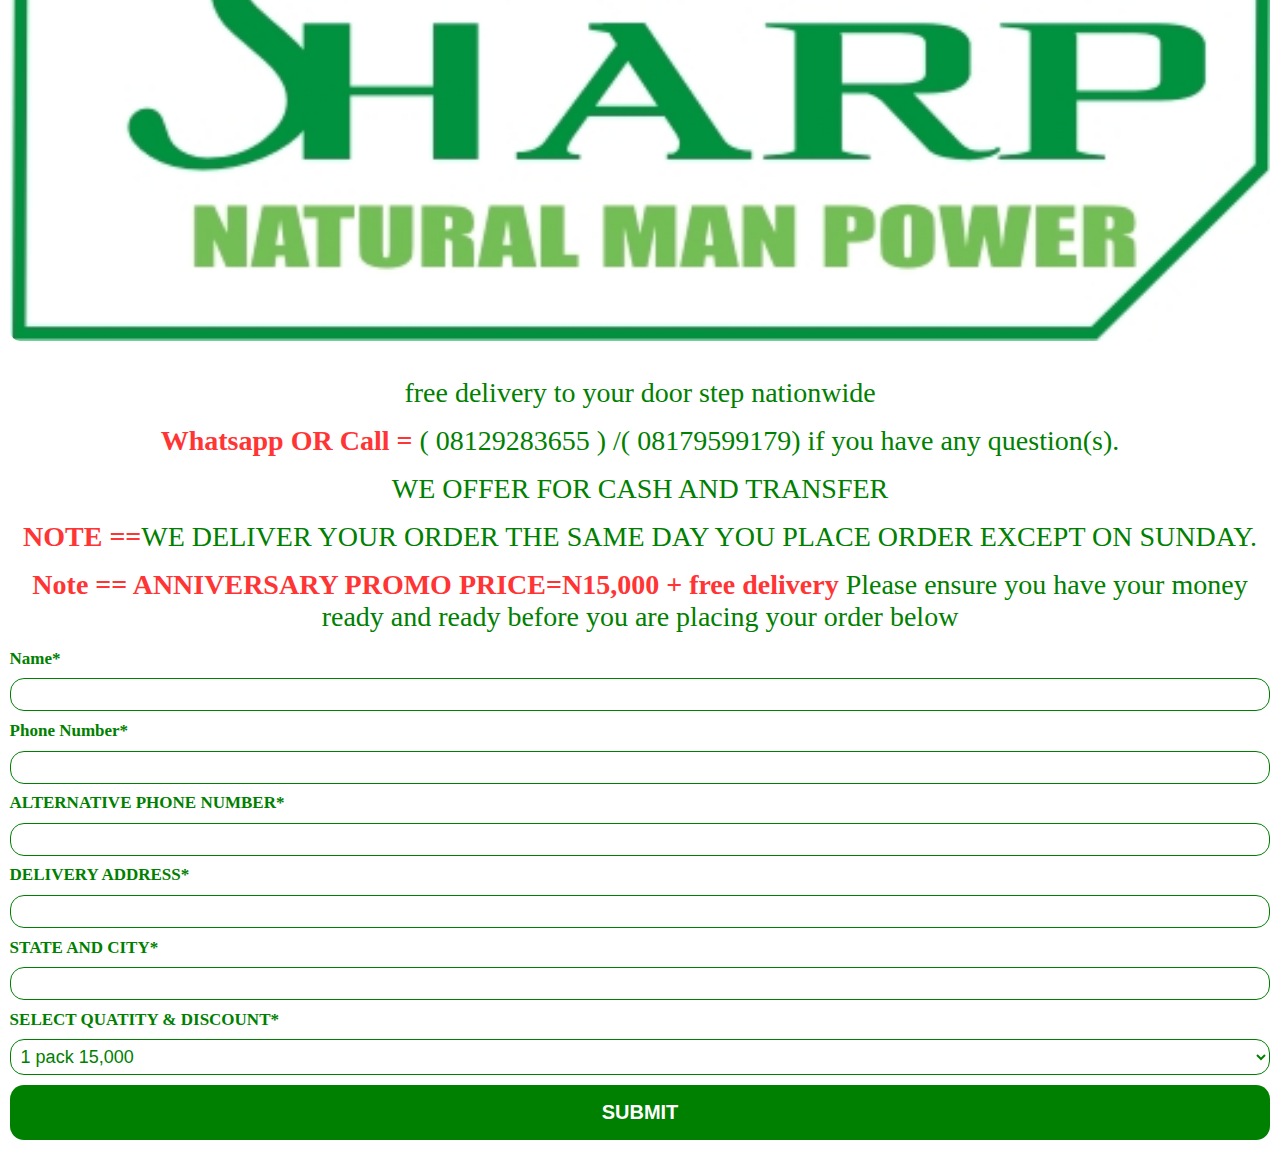
==== commit 729377d6: "Update landingPage.html" ====
--- a/page/landingPage.html
+++ b/page/landingPage.html
@@ -48,11 +48,13 @@
       <img src="IMG-20240429-WA0186.jpg" alt="product" />
       
       <h3>PLEASE WATCH THIS VIDEO..</h3>
-      <iframe src="" frameborder="0"></iframe>
+<video src="/VID-20240515-WA0113.mp4" height="auto" width="100%" preload="none" autoplay="autoplay" muted>
+        
+</video>
   
 </section>
 <section>
-  <h3>2 BOTTLE IS INSIDE THE PACK 1 FOR WEAK ERECTION,SPERM FERTILITY, PENIS ENLARGEMENT, PILE, HP. OTHER BOTTLE CURE ANY KING OF INFECTION.</h3>
+  <h3>1 bottle's and 1 sachet of flusher inside 1 packs the bottle for weak erection, man power, penis enlargement, sperm fertility, quick ejaculation, and so on and the other sachet works for any kind of blood infection and pile</h3>
   
   
   
@@ -69,7 +71,7 @@
 <section id="">
   <h3>Our potent blend of herbs and vitamins is specially designed to tackle the root causes of these issues and provide lasting results.</h3>
 
-  
+     <img src="" alt="/product_img.jpg">
   
   <div class="">
     <h4>With PANA SHARP(Narural Man Power) , You Will Enjoy The Following Benefits:.</h4>
@@ -92,6 +94,7 @@
     </ul>
     
     
+       <img src="IMG-20240515-WA0104.jpg" alt="/product_img.jpg">
     
         <h4>And also With our INFECTION FLUSHER , You Will Enjoy The Following Benefits:.</h4>
         
@@ -172,7 +175,7 @@
    
   
   
-    <p>Bcos Some of women don't care about Billions in your bank account, but they care about how you can PERFORM well on BED.</p>
+    
     
     <p>Bcos Some of women don't care about Billions in your bank account, but they care about how you can PERFORM well on BED.</p>
     
@@ -193,7 +196,7 @@
 
 <p>Don't let weak erections, quick ejaculation, small penis size, body pains, and piles continue to hold you back from living your best life.</p>
 
-
+   <img src="IMG-20240515-WA0104.jpg" alt="/product_ig" alt="/product_img.jpg">
 <div>
   <p>Our Medicine Are Easy To Take And Have No Side Effects, Unlike Other Chemical-Based Solutions That Can Cause Harm To Your Body.</p>
   
@@ -223,10 +226,8 @@
 <p><span>NOTE ==</span>WE DELIVER YOUR ORDER THE SAME DAY YOU PLACE ORDER EXCEPT ON SUNDAY.</p>
 
 
-<p> <span>NOTE == 
-ANNIVERSARY PROMO PRICE = N15,000 + PAYMENT ON DELIVERY NATIONWIDE 
-</span> Please Ensure You Have Your Money Ready And Ready To Buy Before You Fill The Form Below.
-</p>
+<p> <span>Note == ANNIVERSARY PROMO PRICE=N15,000 + free delivery </span>
+Please ensure you have your money ready and ready before you are placing your order below</p>
 
 
 
@@ -243,24 +244,24 @@
   method="POST"
 >
   <label for="name">Name*</label>
-    <input type="text" name="Name" id="name">
+    <input type="text" name="Name" id="name" required>
      <label for="phone-number">Phone Number*</label>
-    <input type="tel" name="Phone-Number" id="phone-number">
+    <input type="tel" name="Phone-Number" id="phone-number" required>
     
      <label for="alter">ALTERNATIVE PHONE NUMBER*</label>
      <input type="tel" name="Other  Phone Number" id="alter">
        
      <label for="address">DELIVERY ADDRESS*</label>
-     <input type="text" name="Address" id="adress">
+     <input type="text" name="Address" id="adress" required>
      
        
      <label for="state">STATE AND CITY*</label>
-     <input type="text" name="State" id="state">
+     <input type="text" name="State" id="state" required>
      
       <label for="selection">SELECT QUATITY & DISCOUNT*</label>
       
       
-    <select name="Selection" id="selection">
+    <select name="Selection" id="selection" reequired>
       <option value="1pack">  1 pack 15,000</option>
        <option value="2packs">2 packs 28,000</option>
         <option value="3packs">3 packs== 40,000</option>
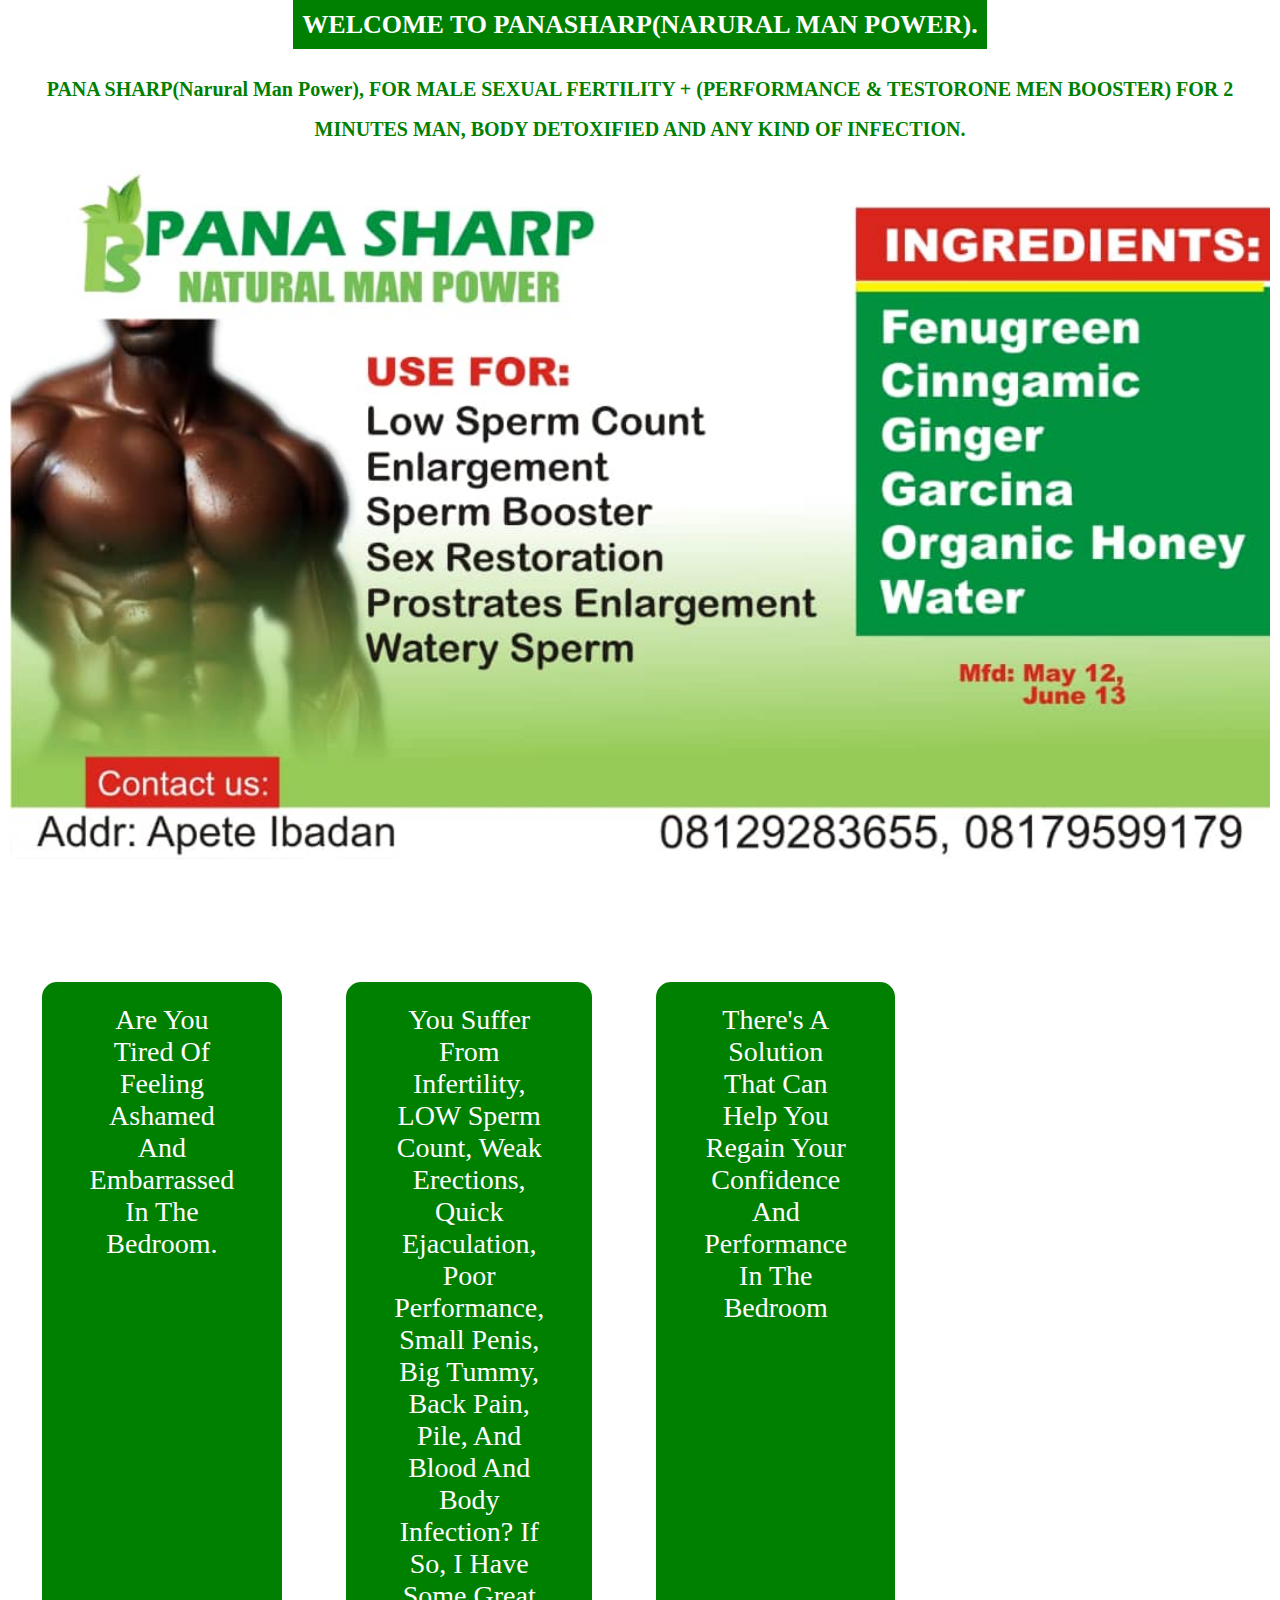
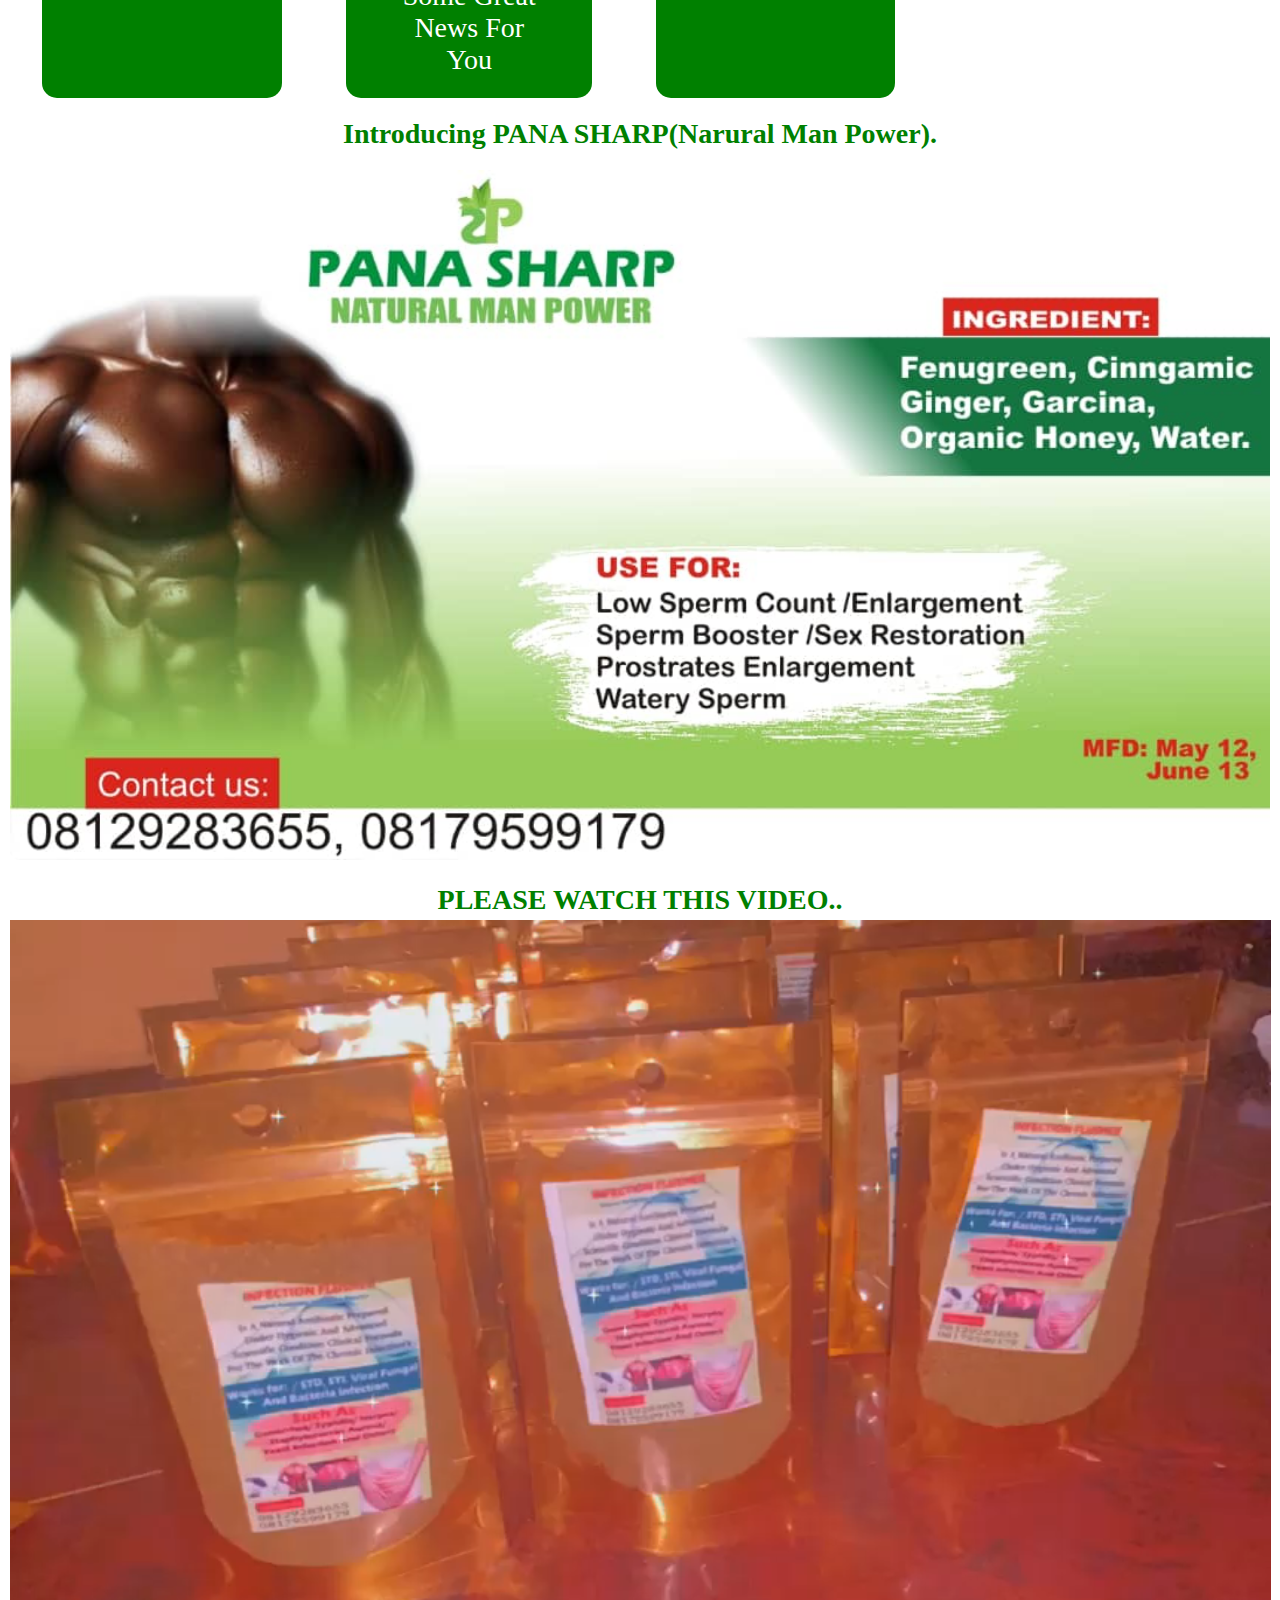
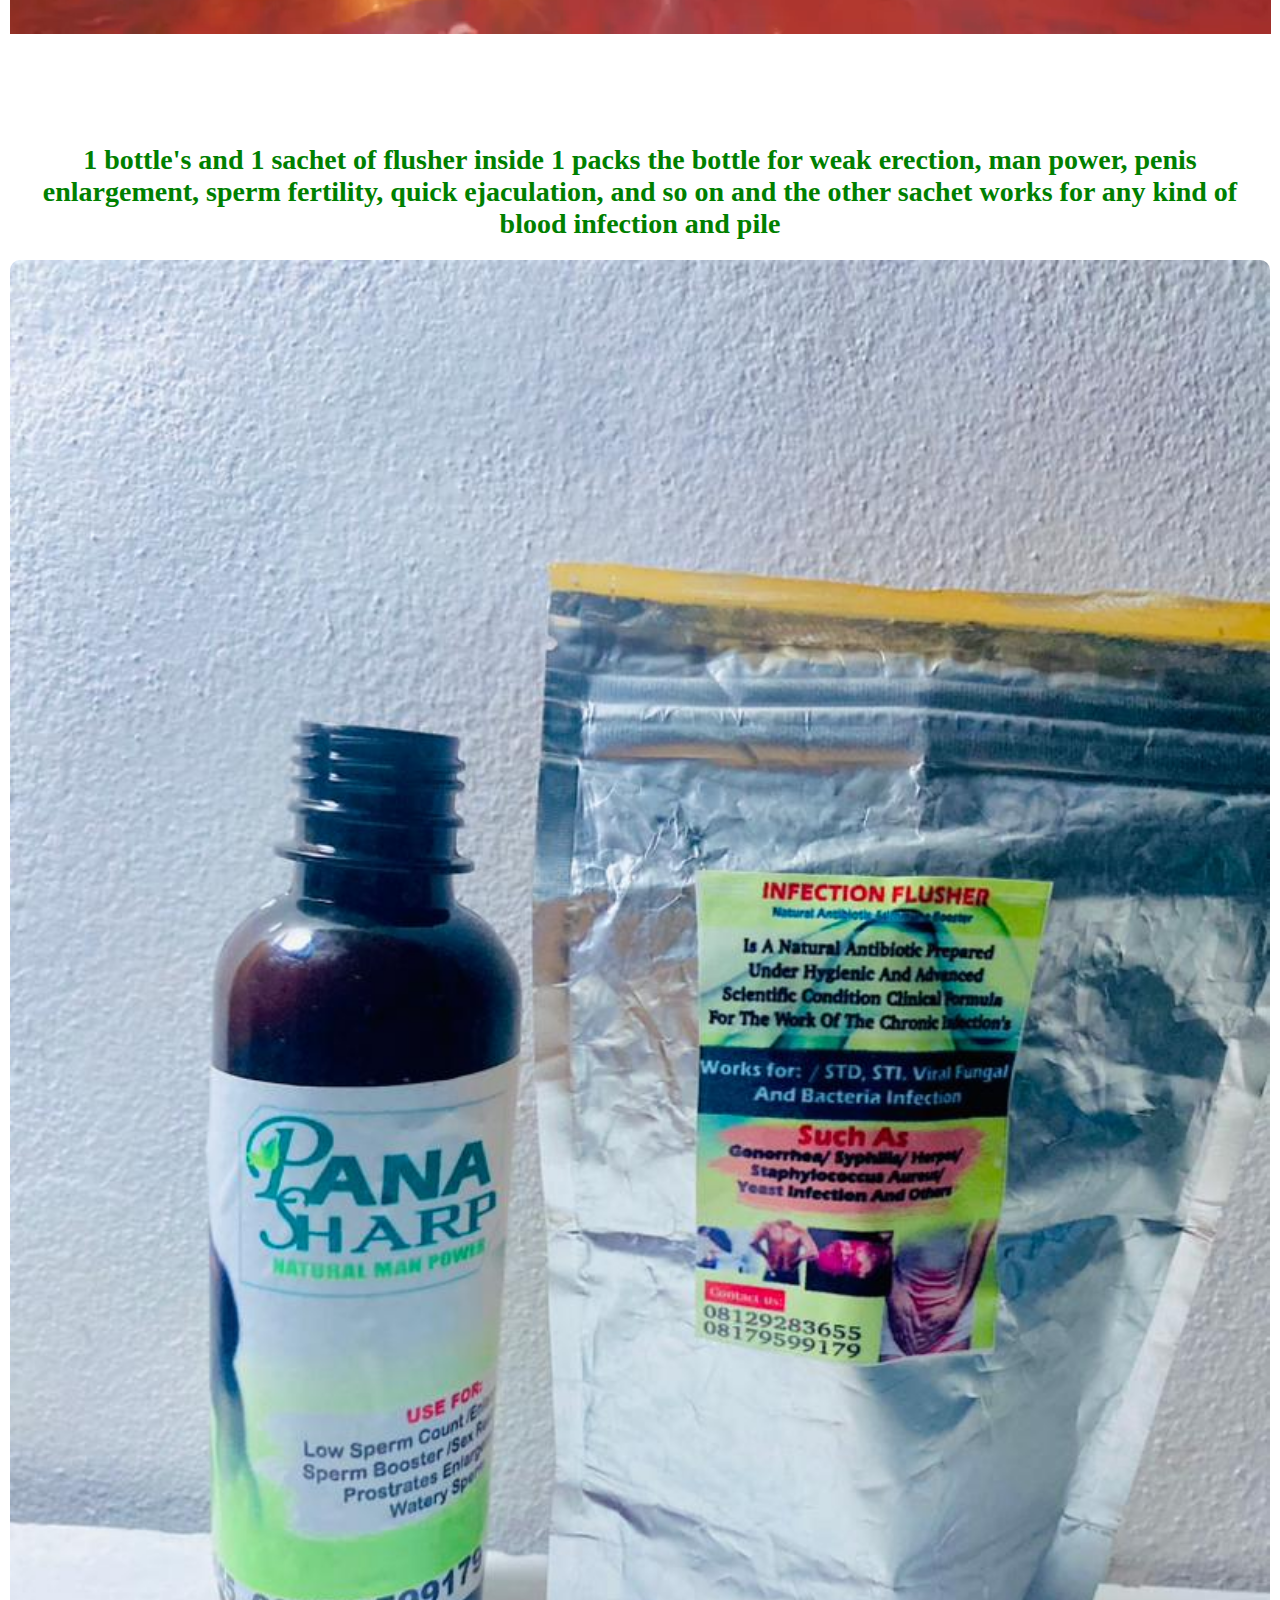
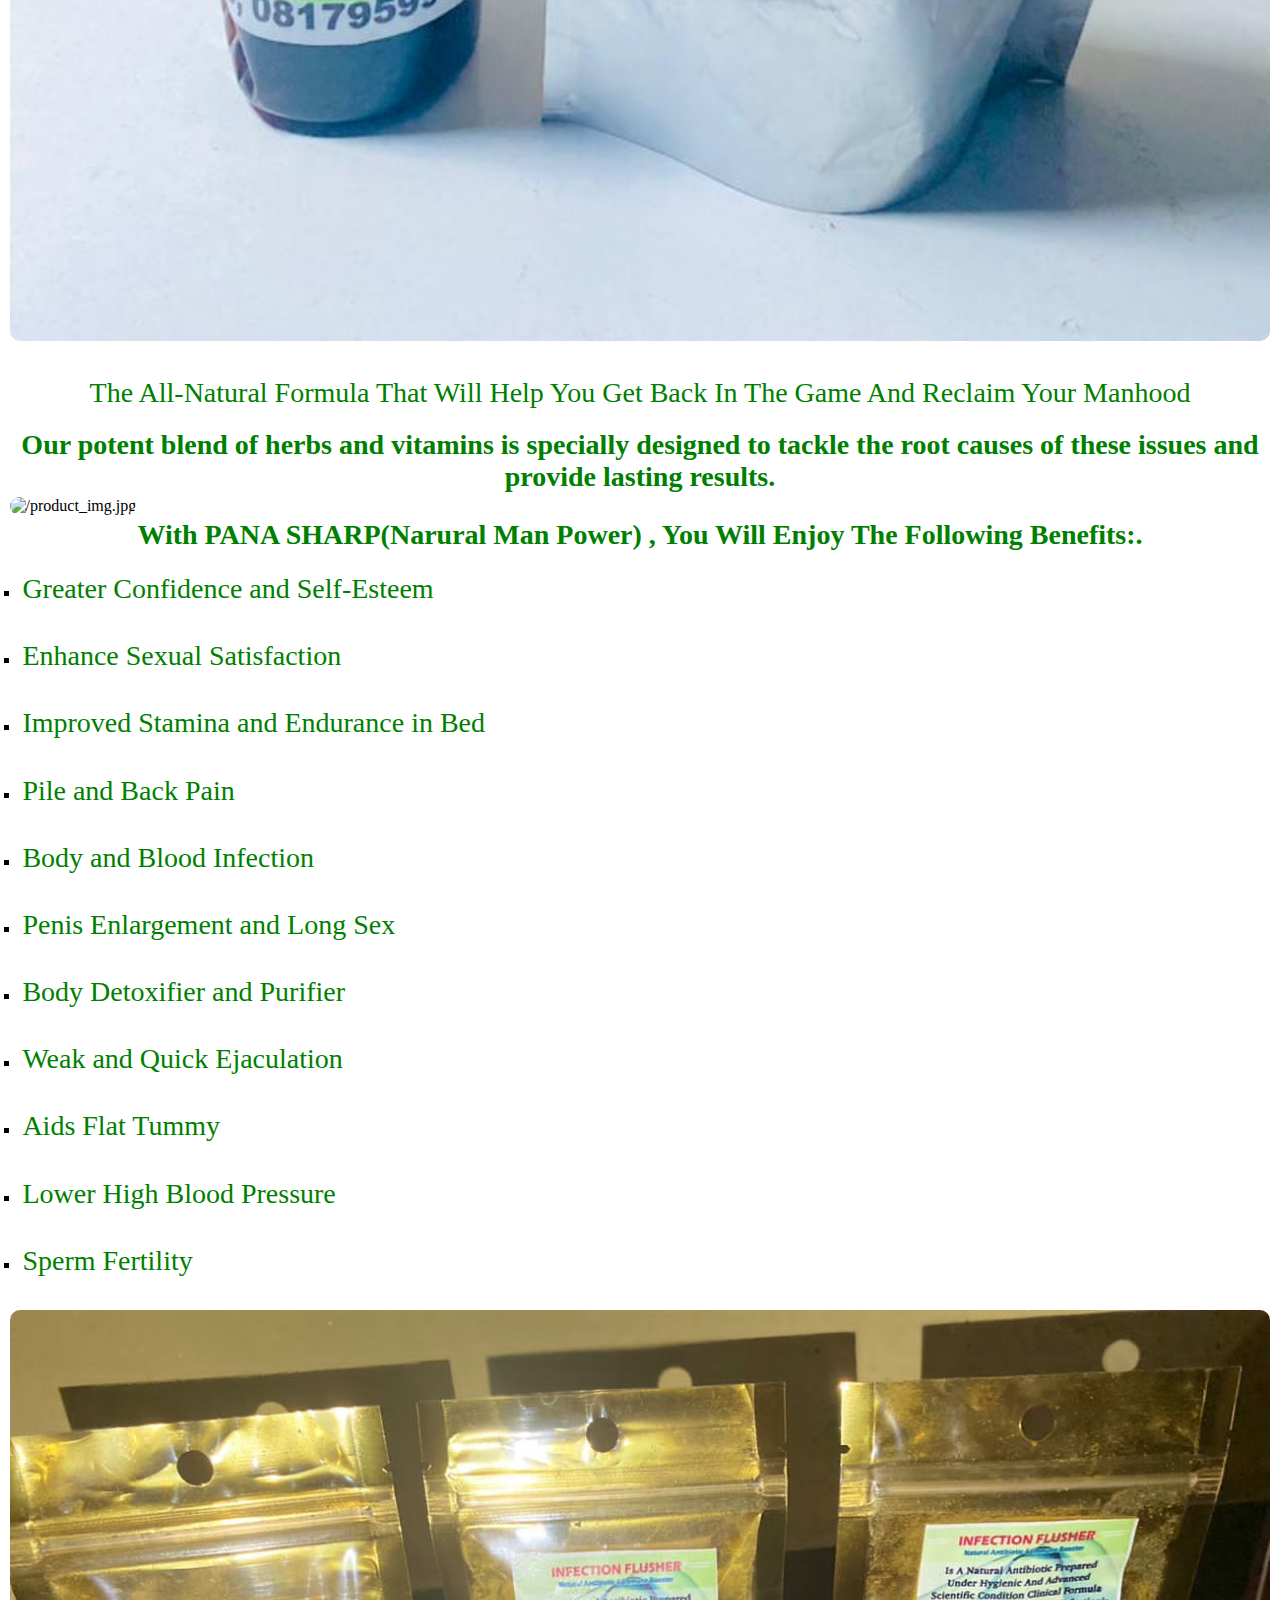
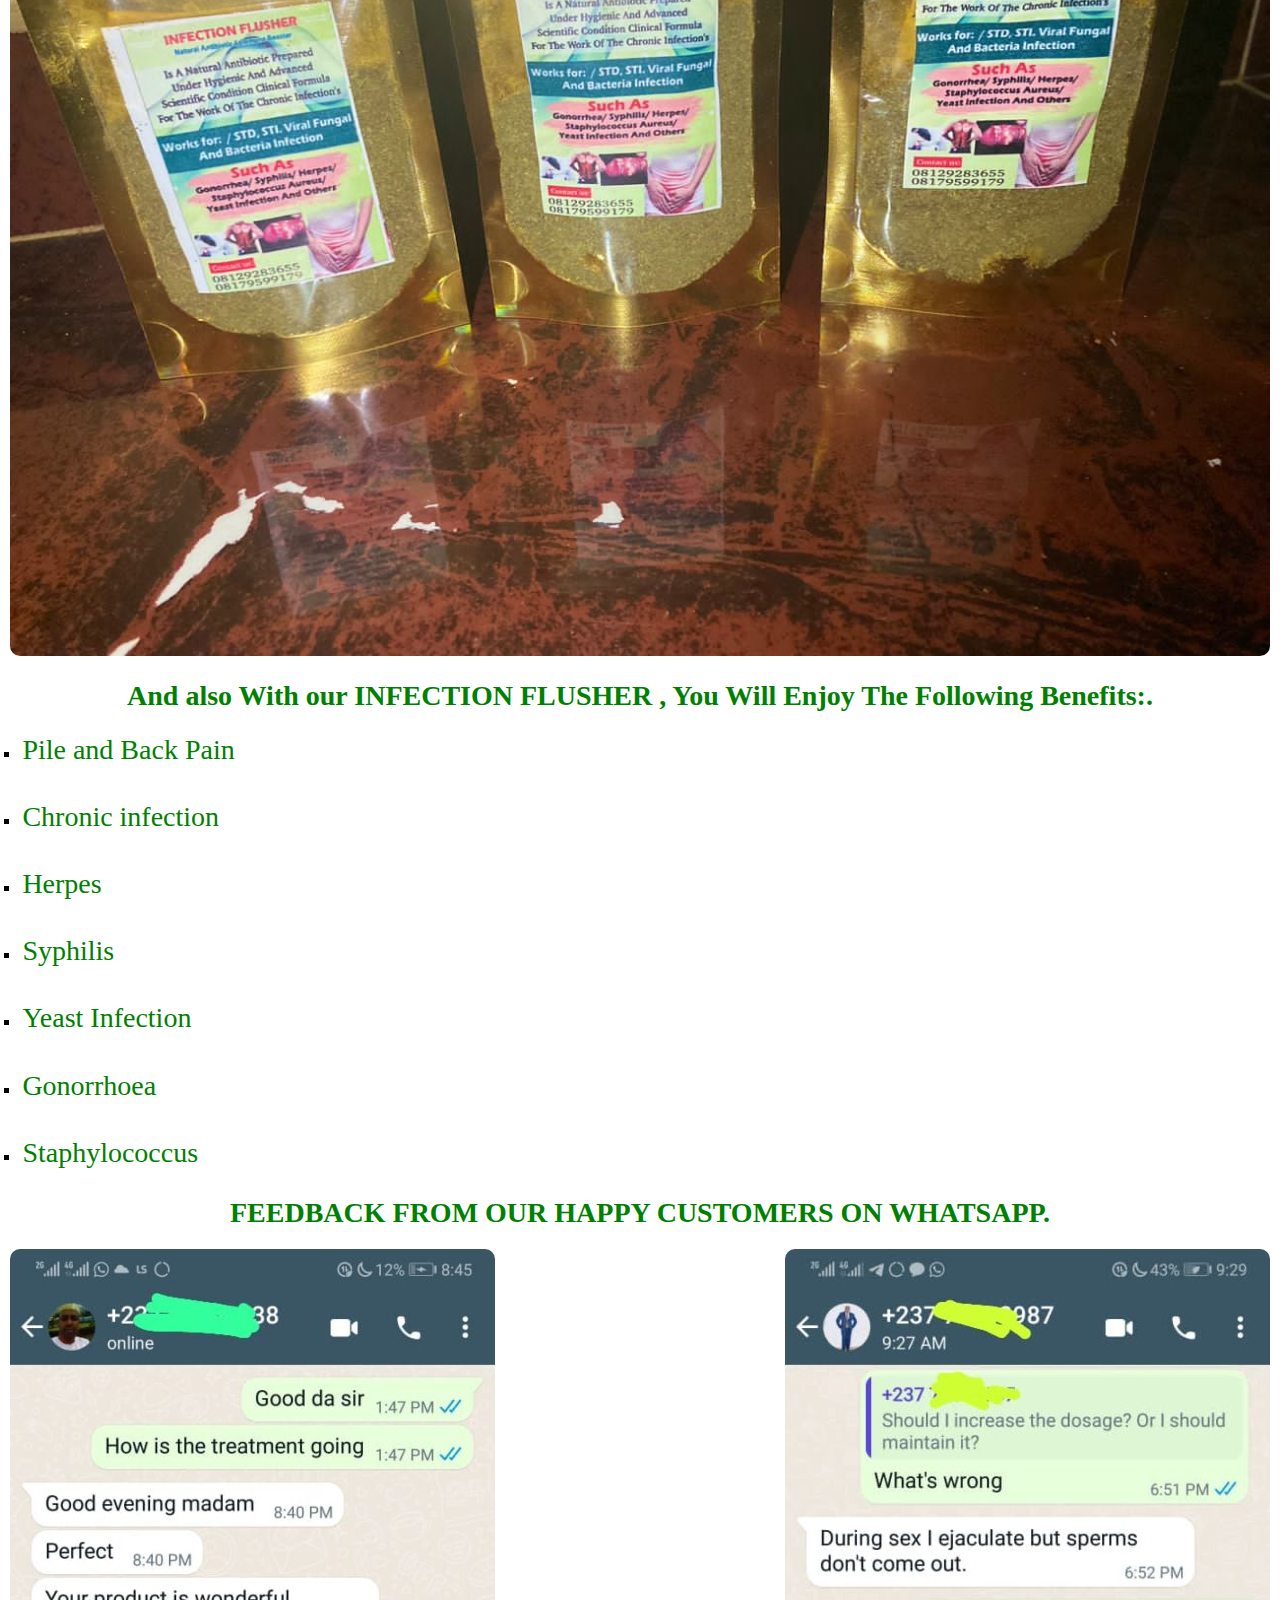
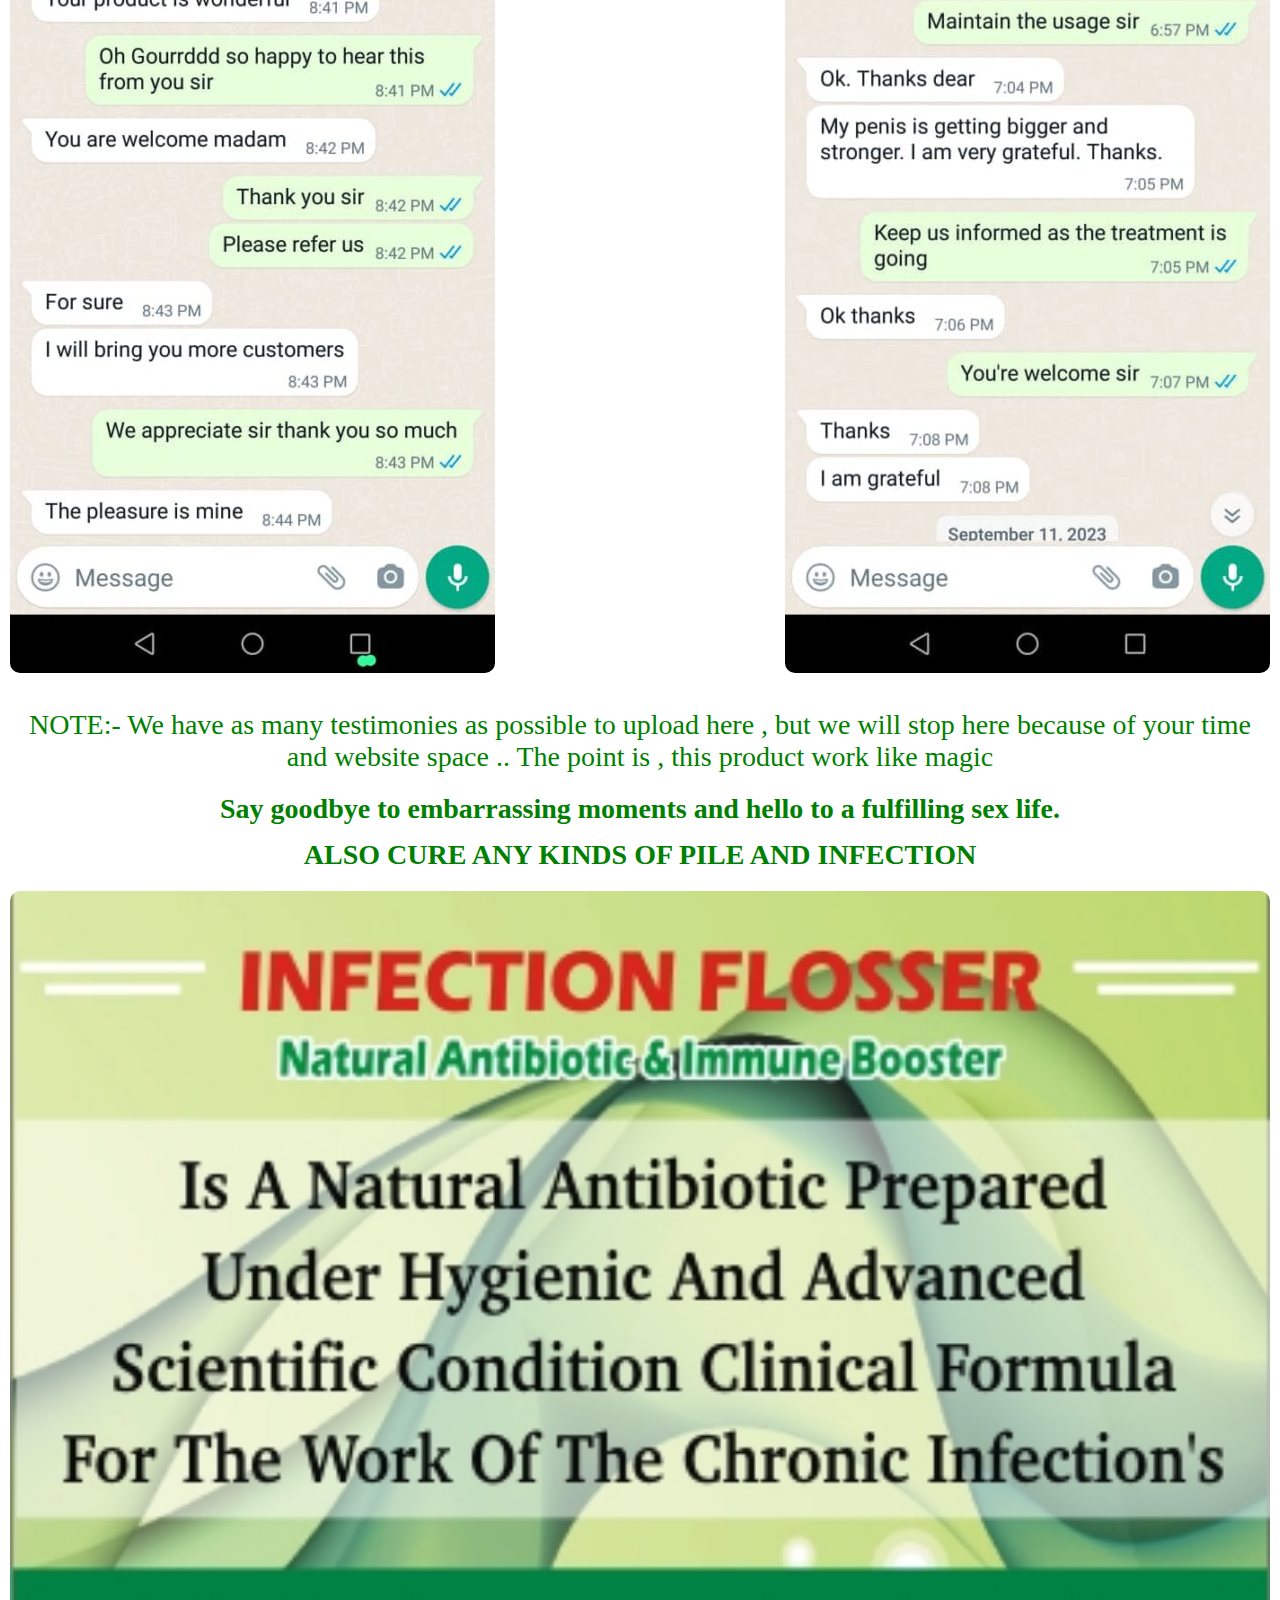
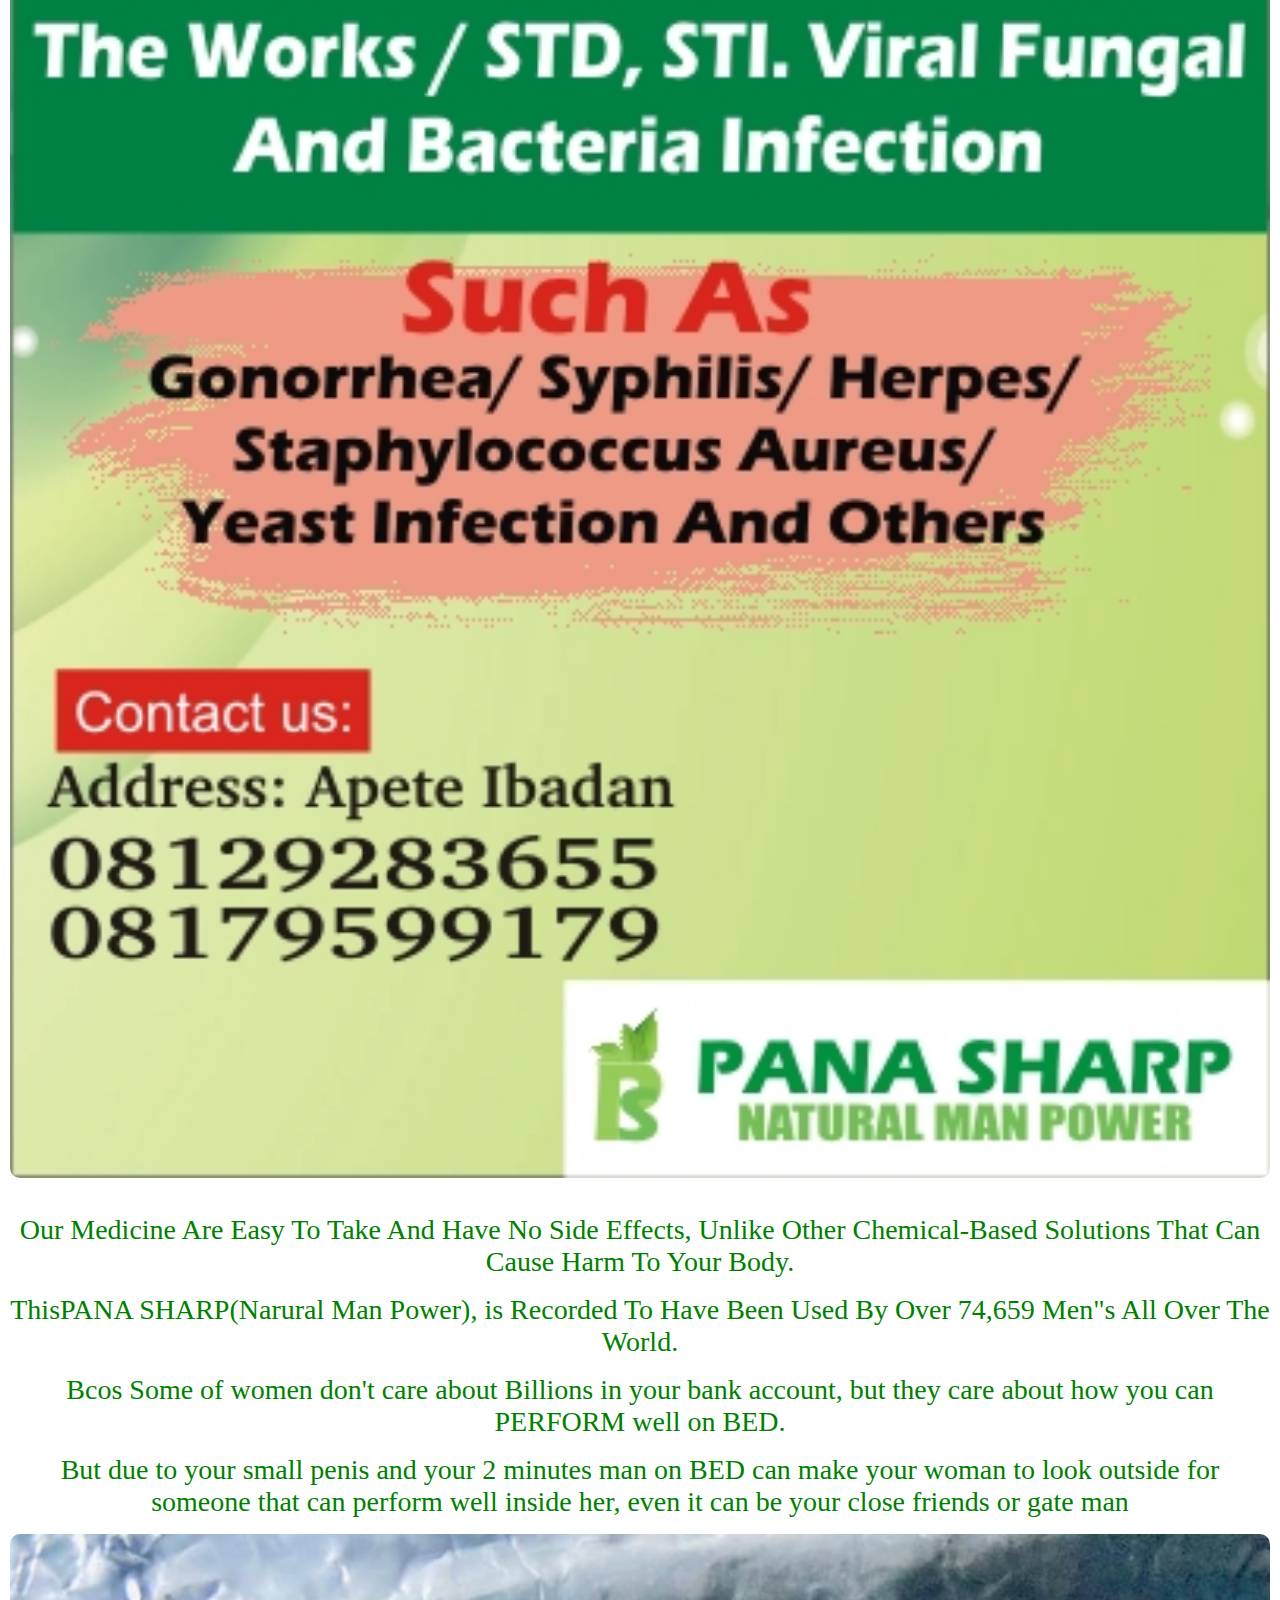
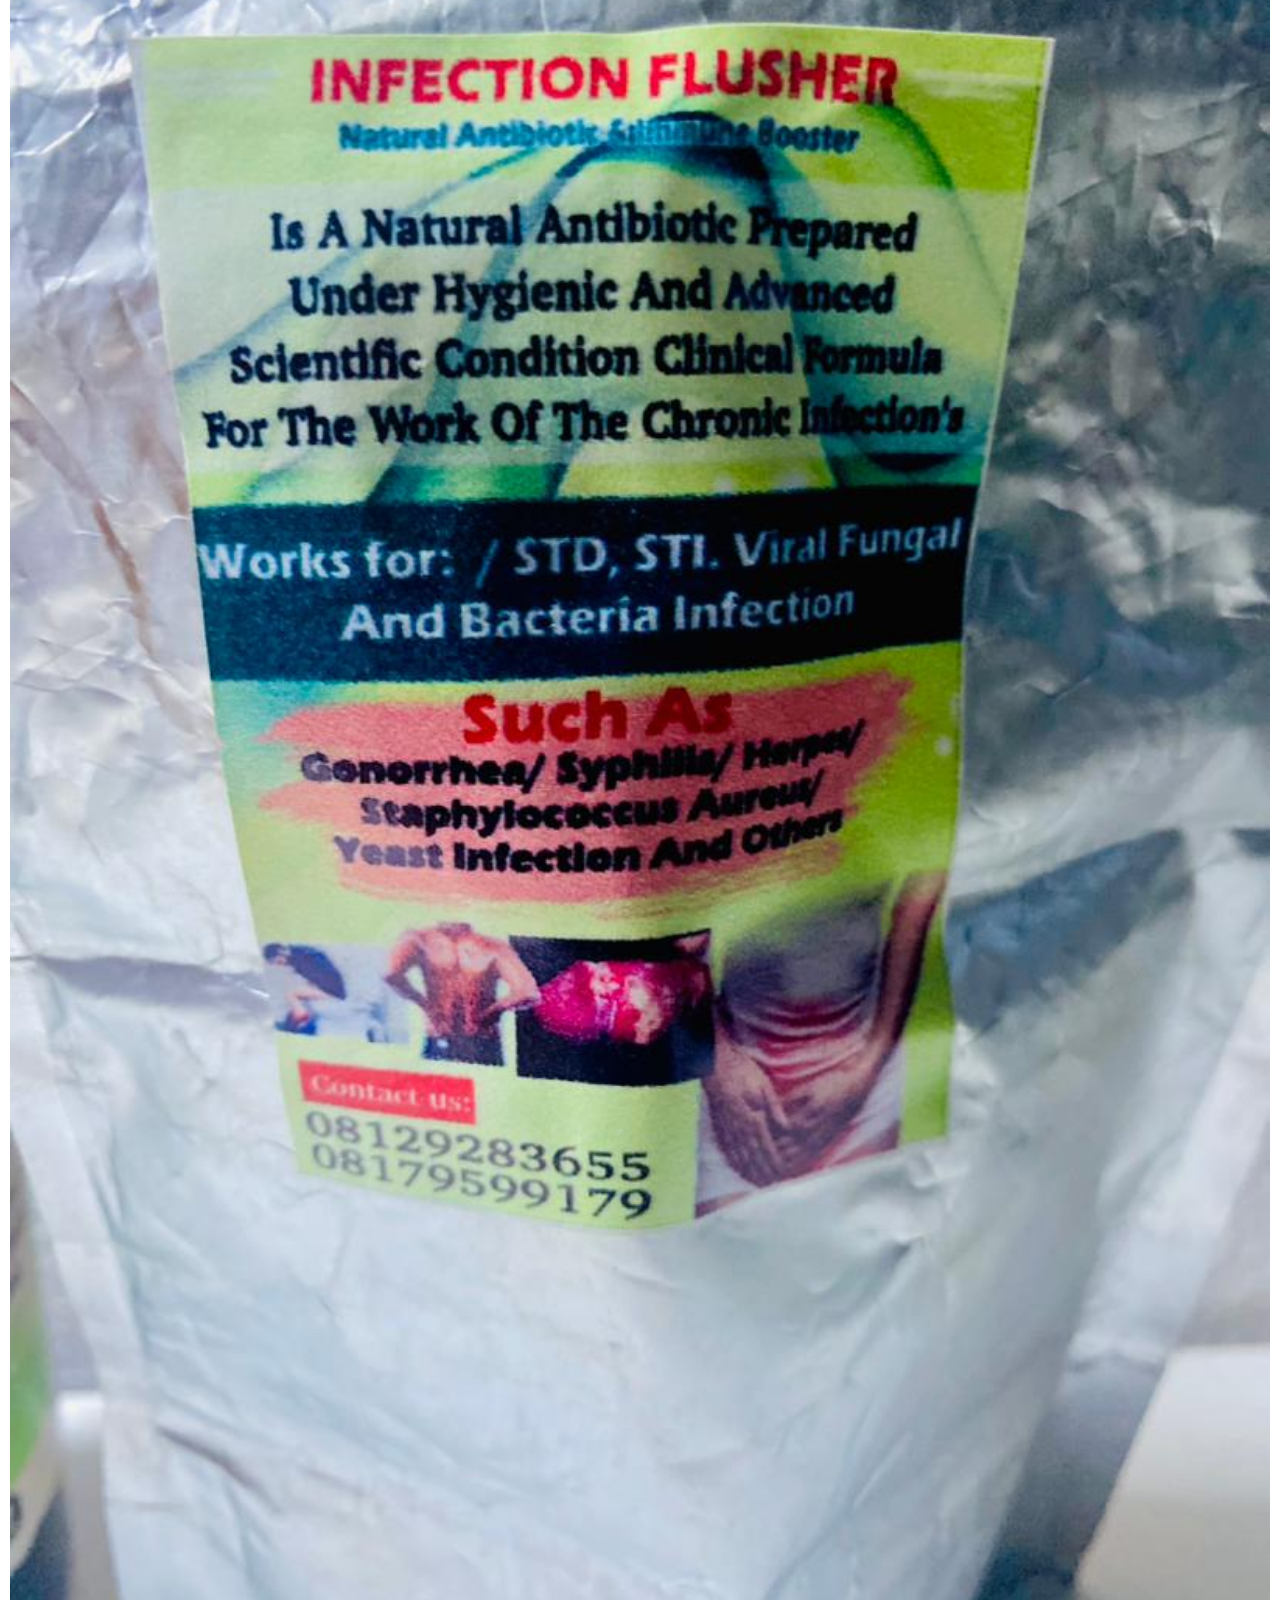
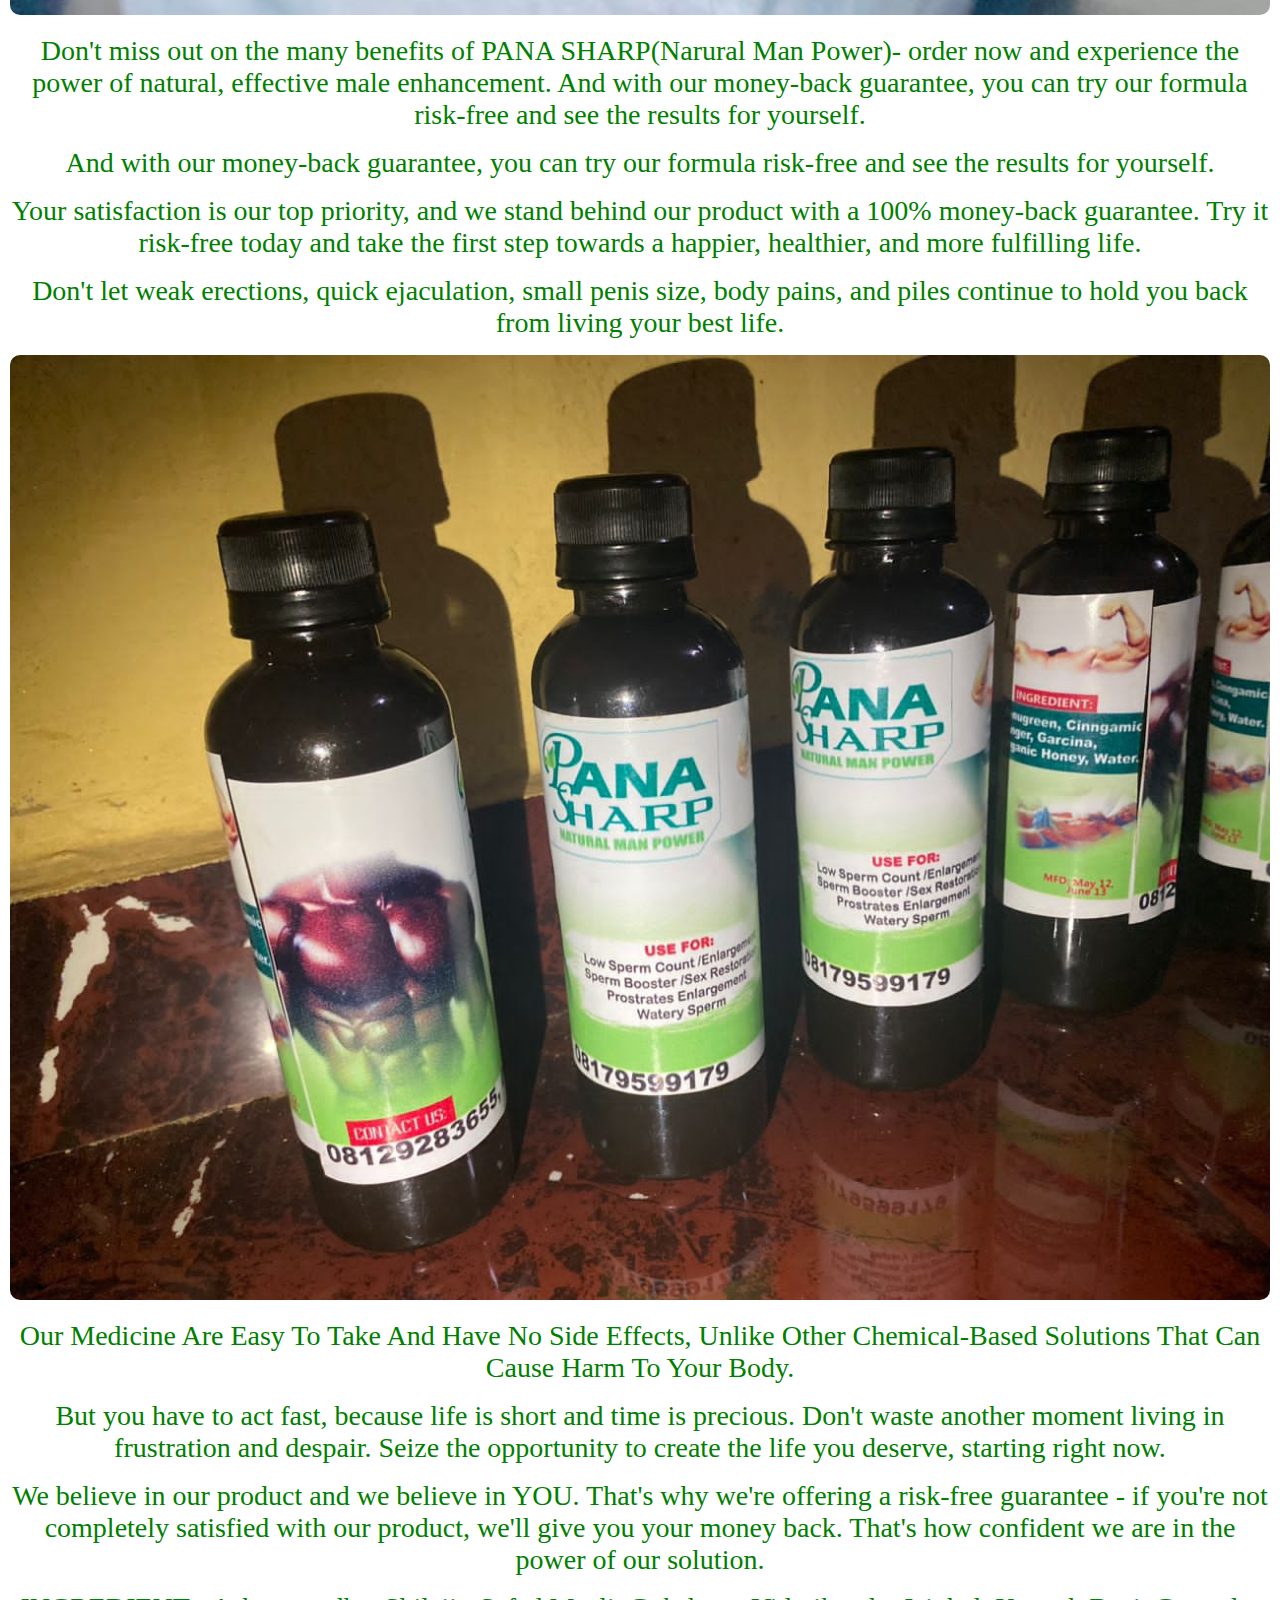
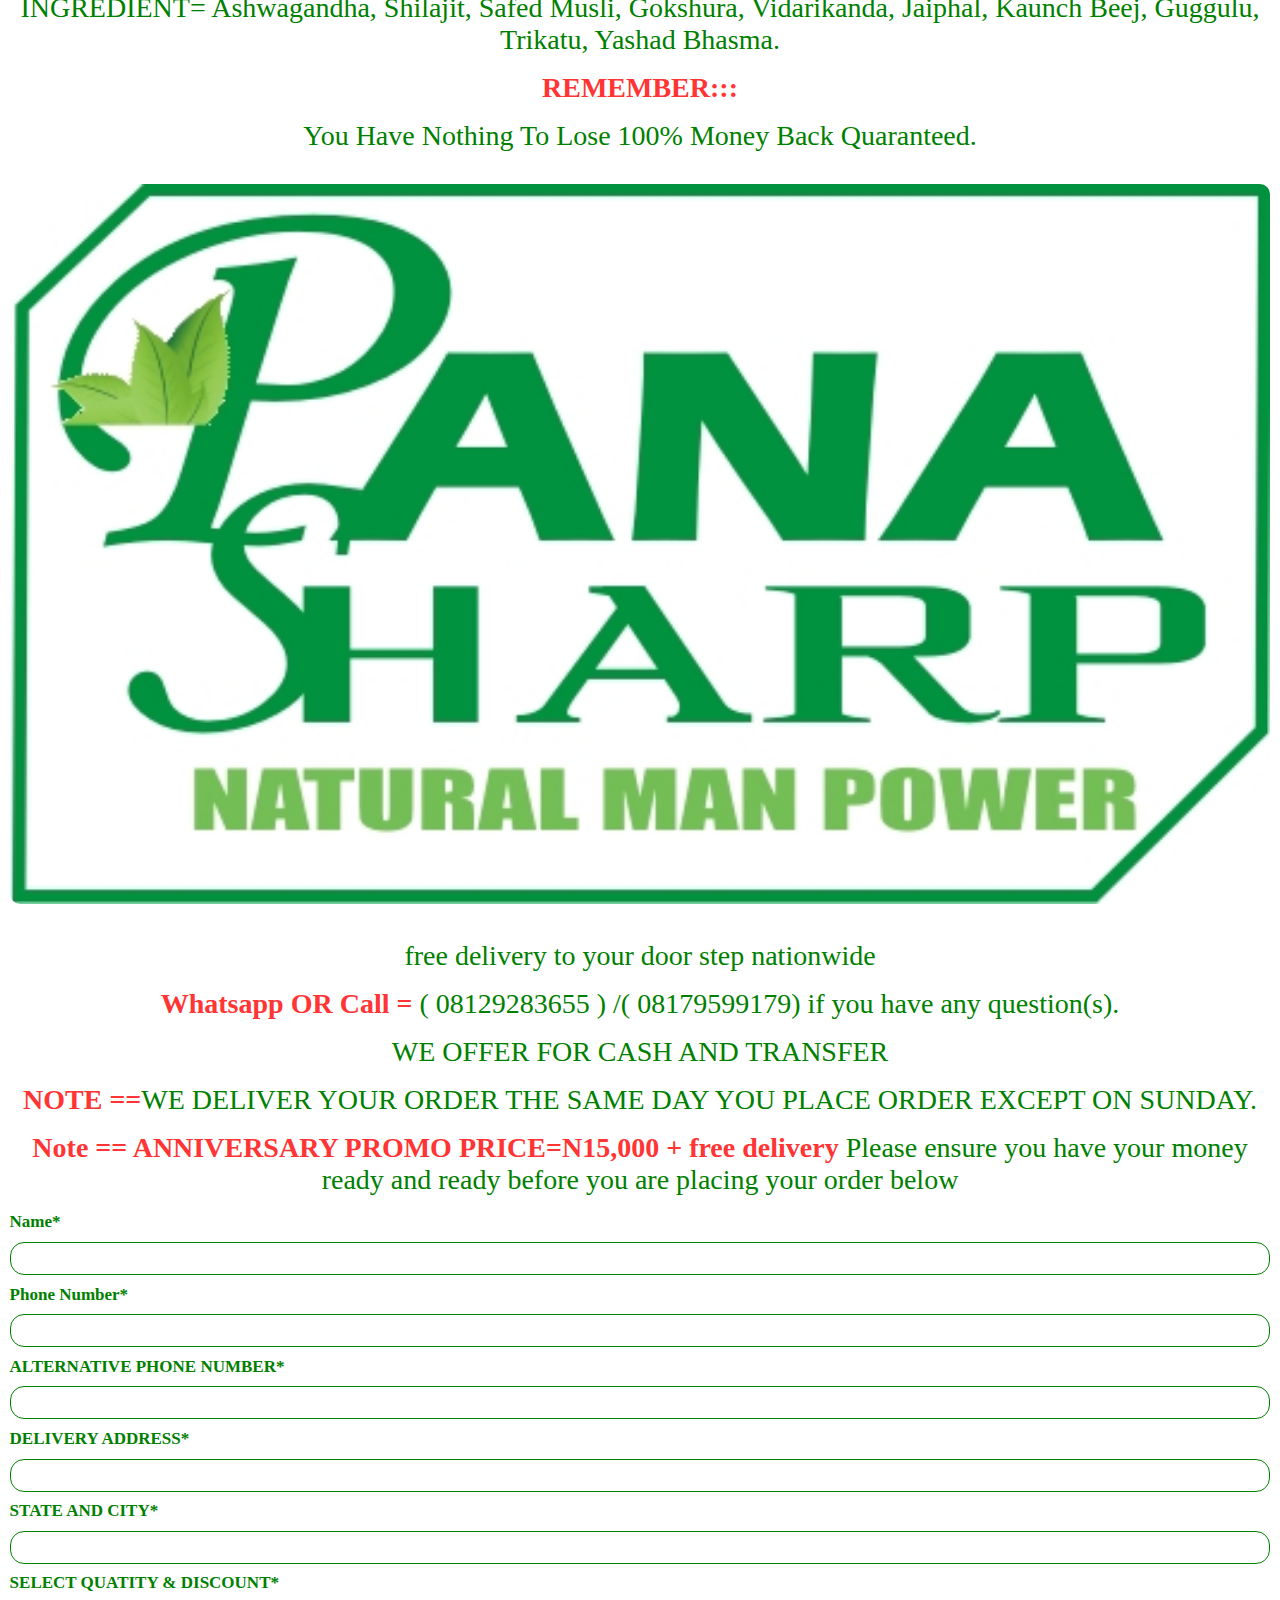
==== commit fbedce37: "Update landingPage.html" ====
--- a/page/landingPage.html
+++ b/page/landingPage.html
@@ -48,7 +48,7 @@
       <img src="IMG-20240429-WA0186.jpg" alt="product" />
       
       <h3>PLEASE WATCH THIS VIDEO..</h3>
-<video src="/VID-20240515-WA0113.mp4" height="auto" width="100%" preload="none" autoplay="autoplay" muted>
+<video src="VID-20240515-WA0113.mp4" height="auto" width="100%" preload="none" autoplay="autoplay" muted>
         
 </video>
   
@@ -196,7 +196,7 @@
 
 <p>Don't let weak erections, quick ejaculation, small penis size, body pains, and piles continue to hold you back from living your best life.</p>
 
-   <img src="IMG-20240515-WA0104.jpg" alt="/product_ig" alt="/product_img.jpg">
+   <img src="IMG-20240515-WA0103.jpg" alt="/product_ig">
 <div>
   <p>Our Medicine Are Easy To Take And Have No Side Effects, Unlike Other Chemical-Based Solutions That Can Cause Harm To Your Body.</p>
   
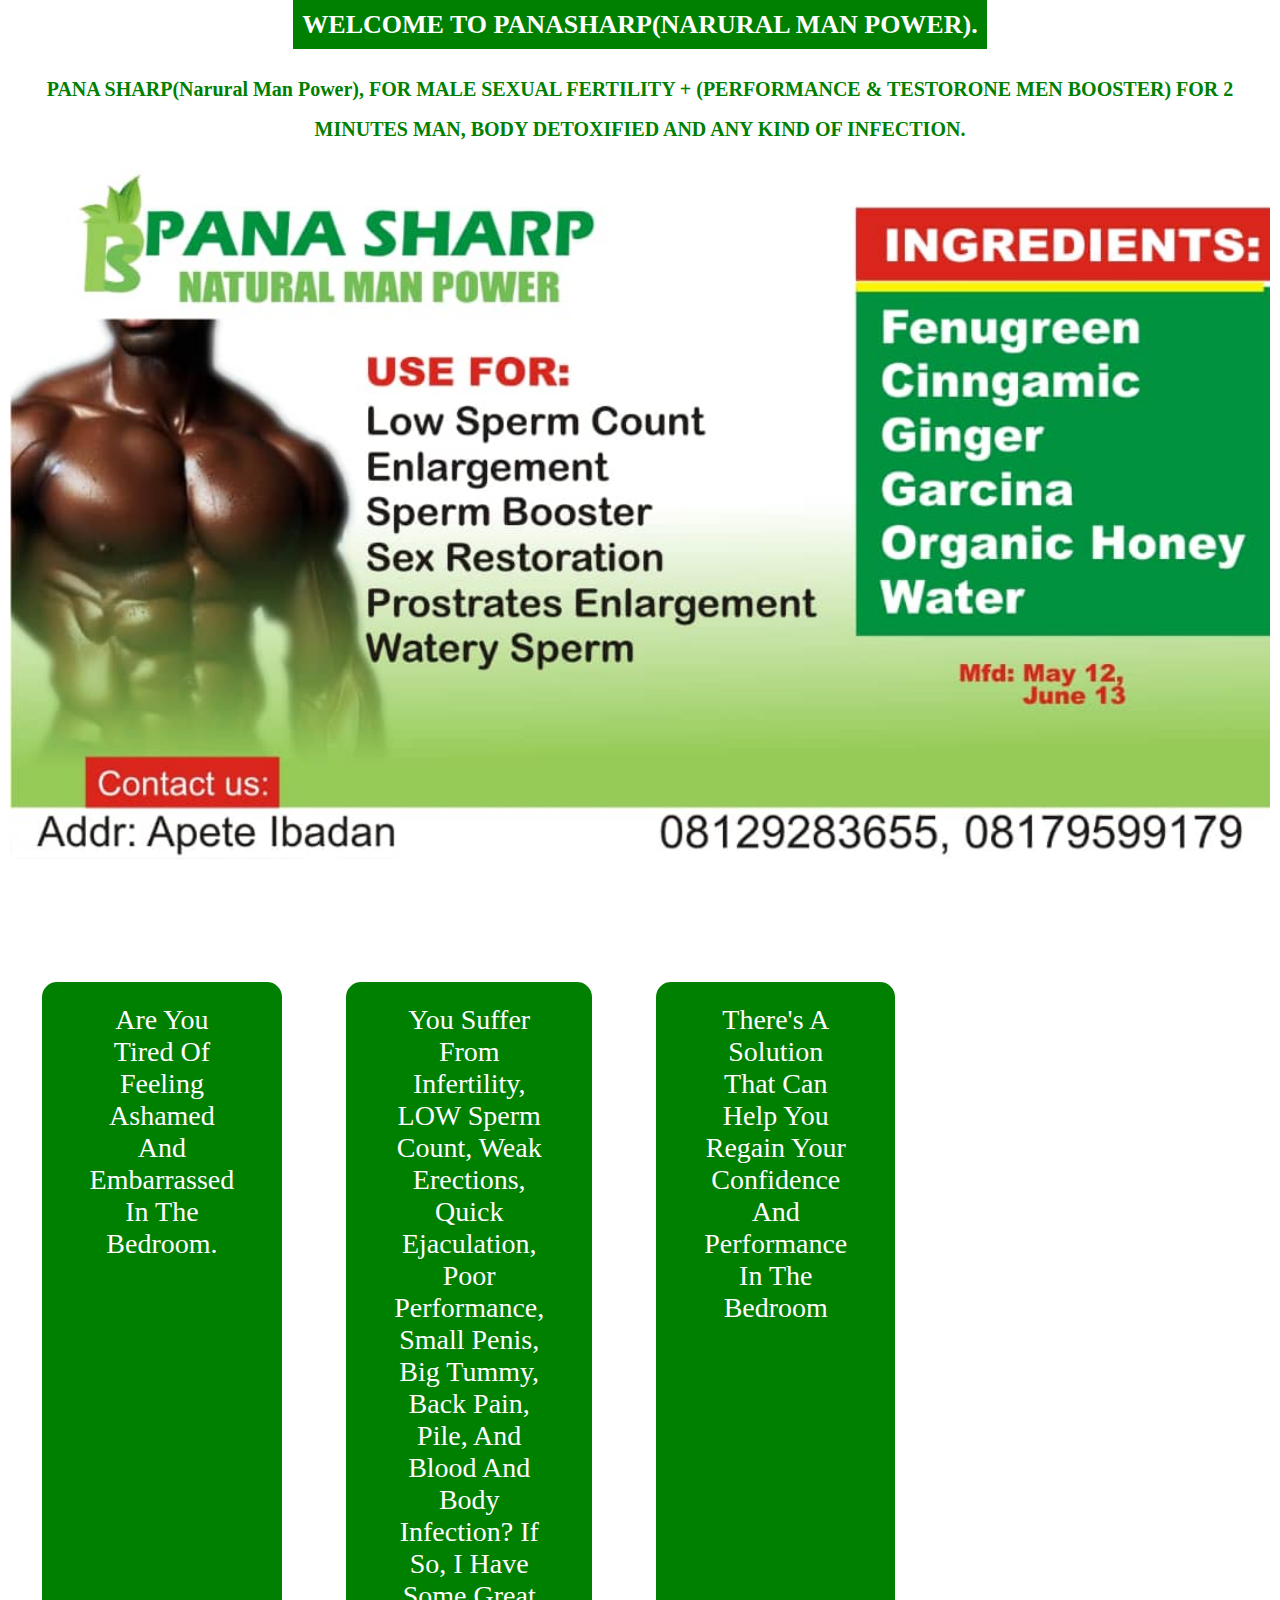
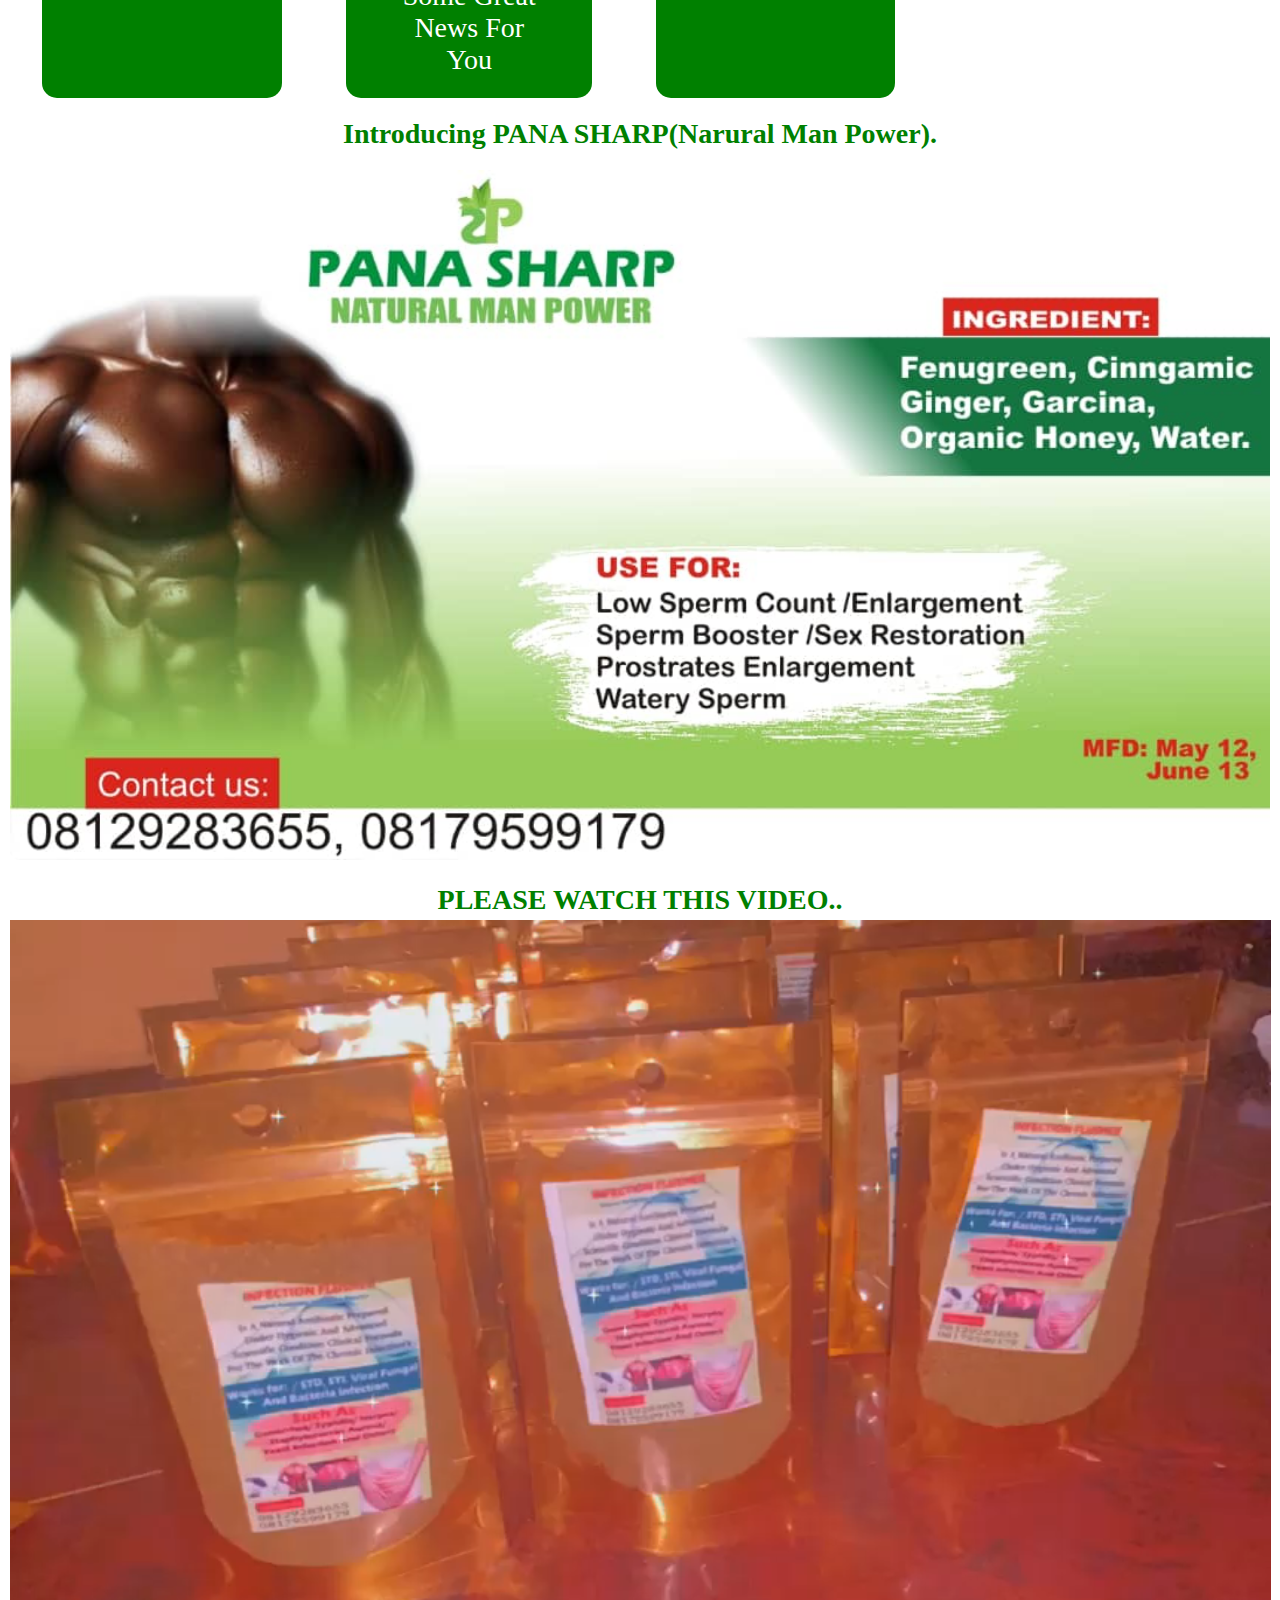
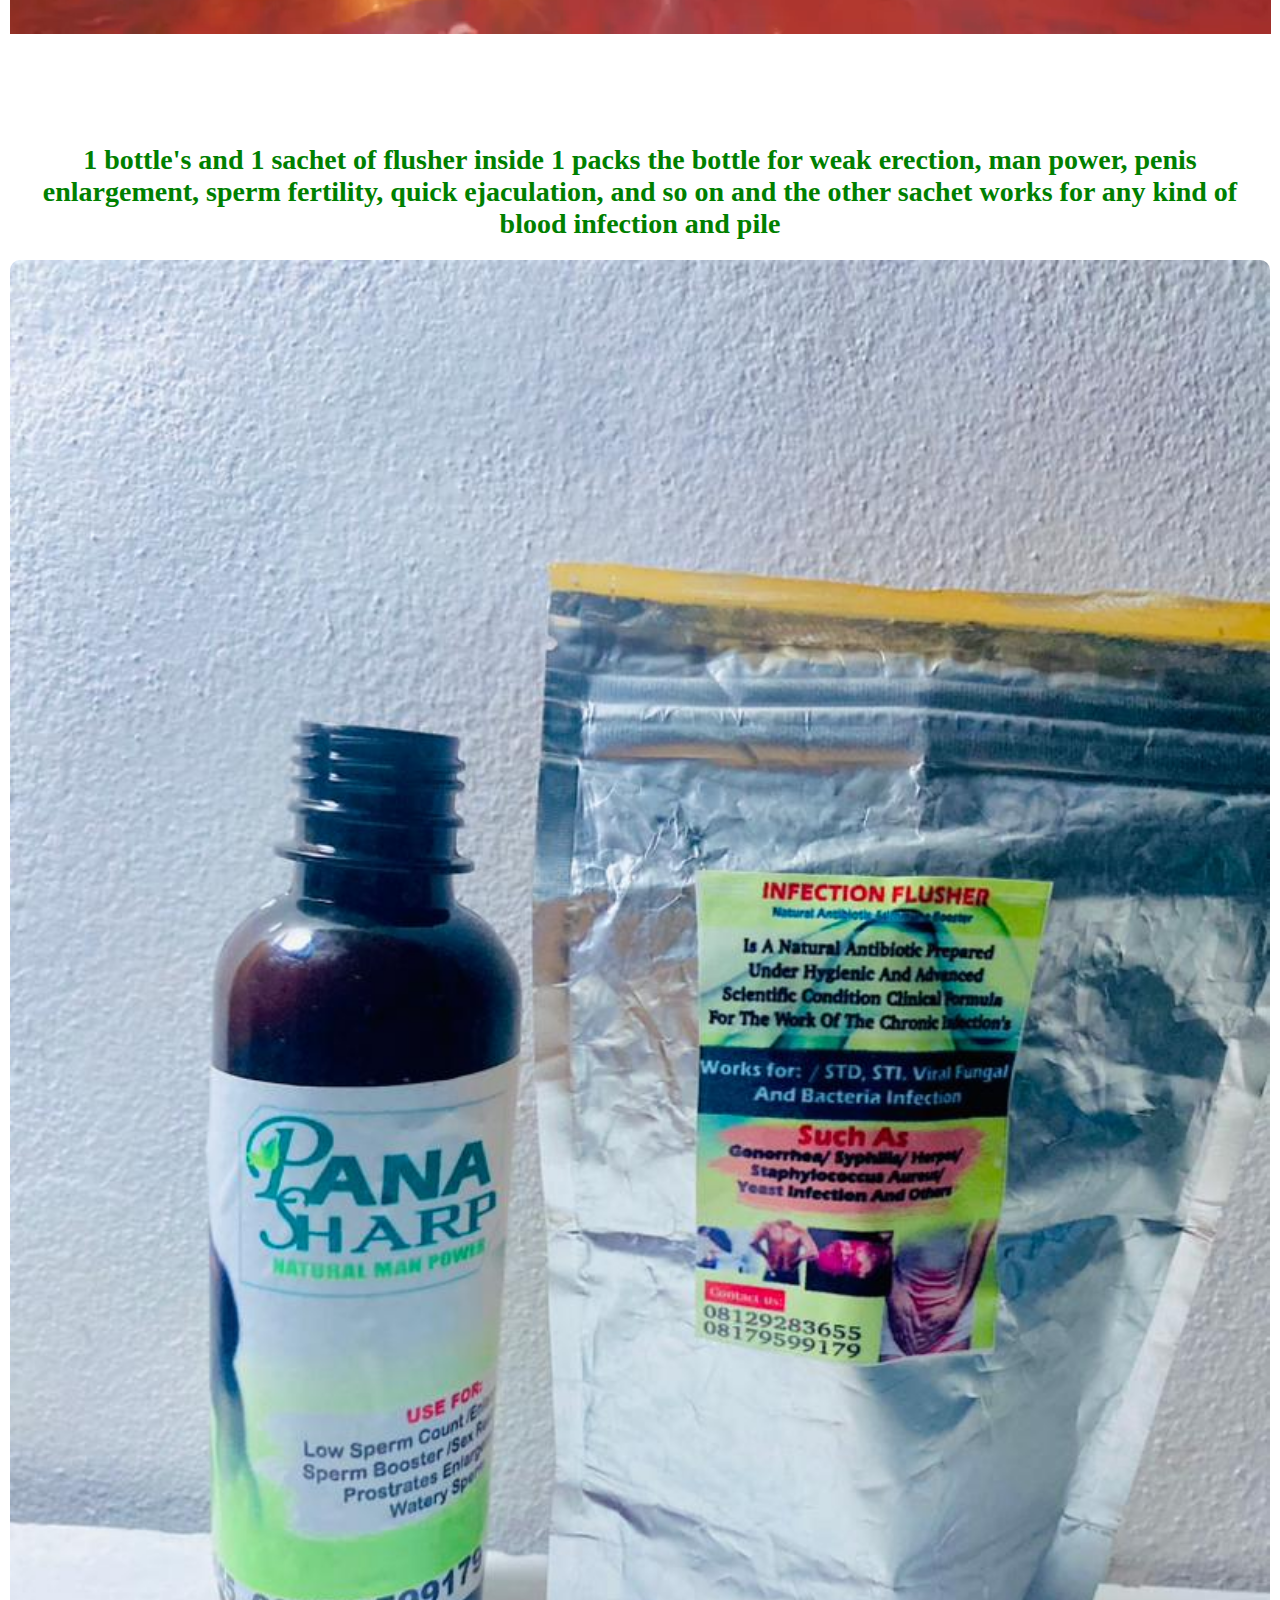
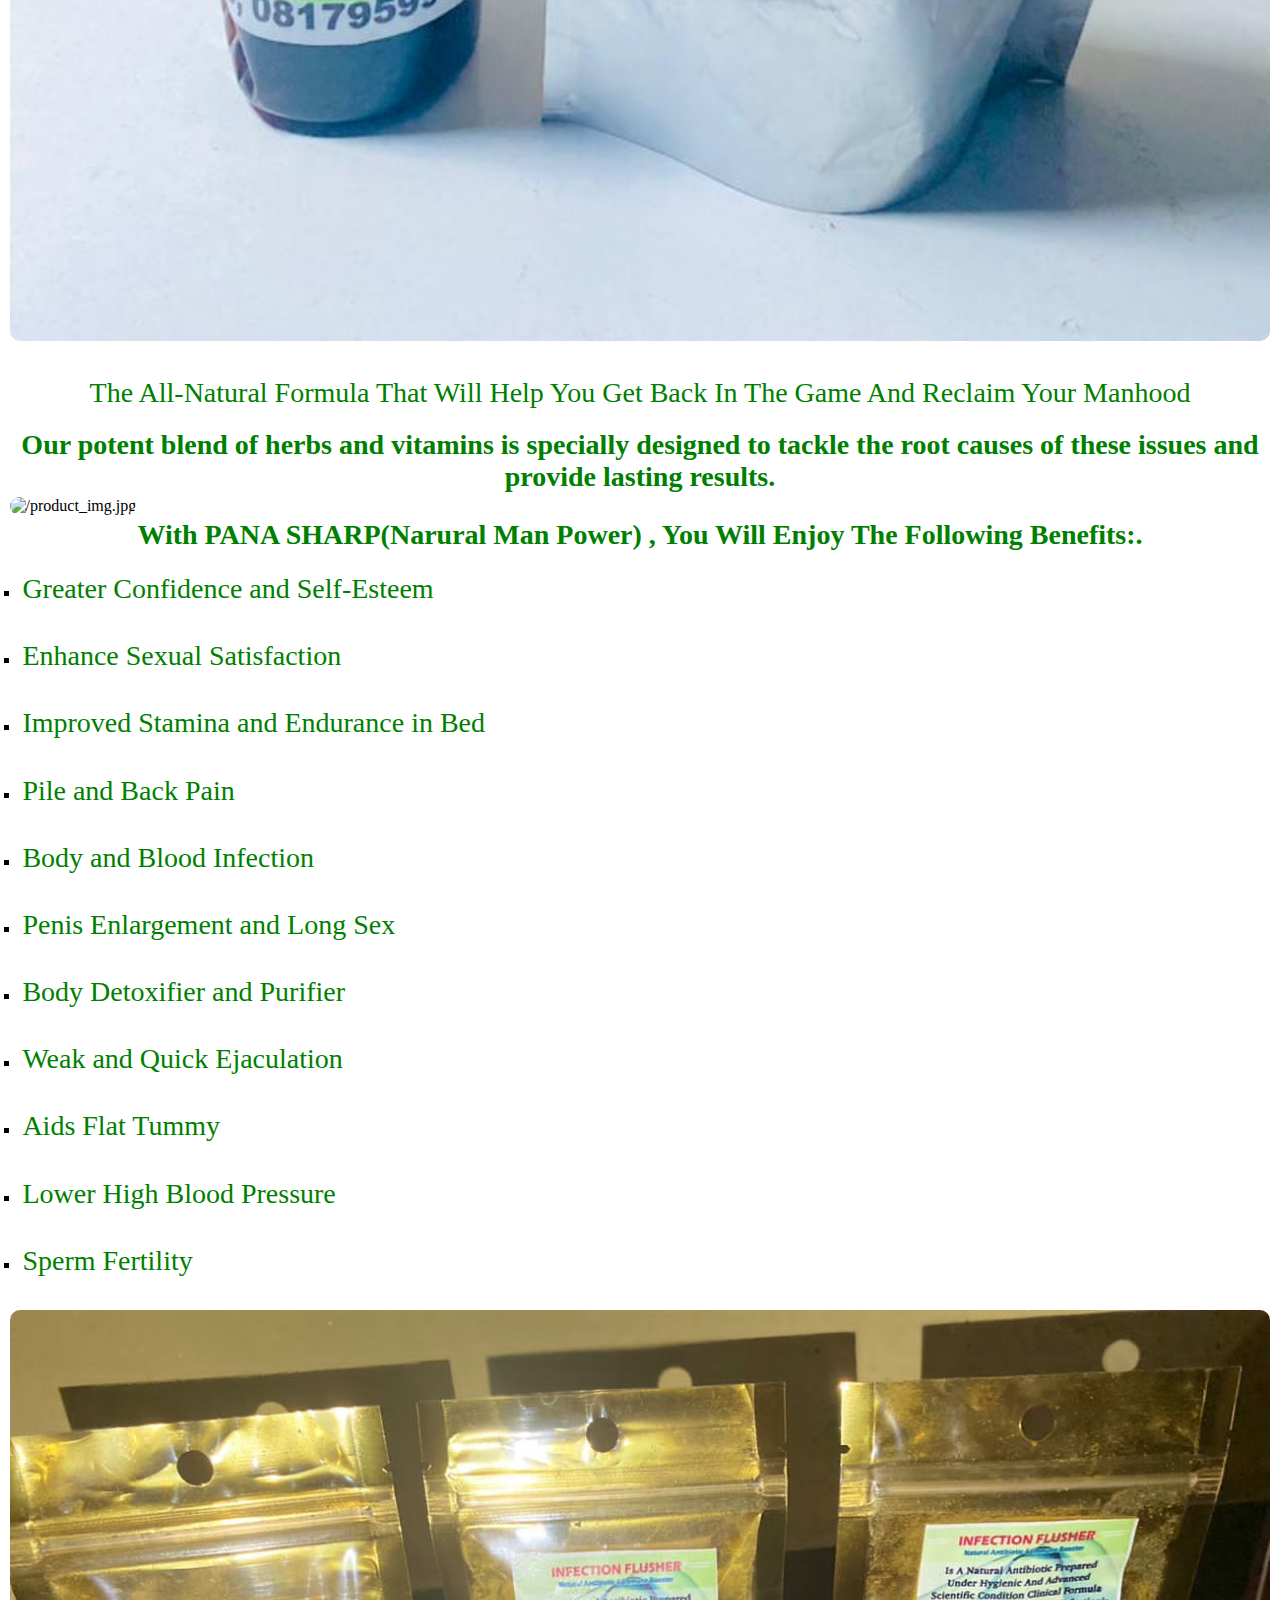
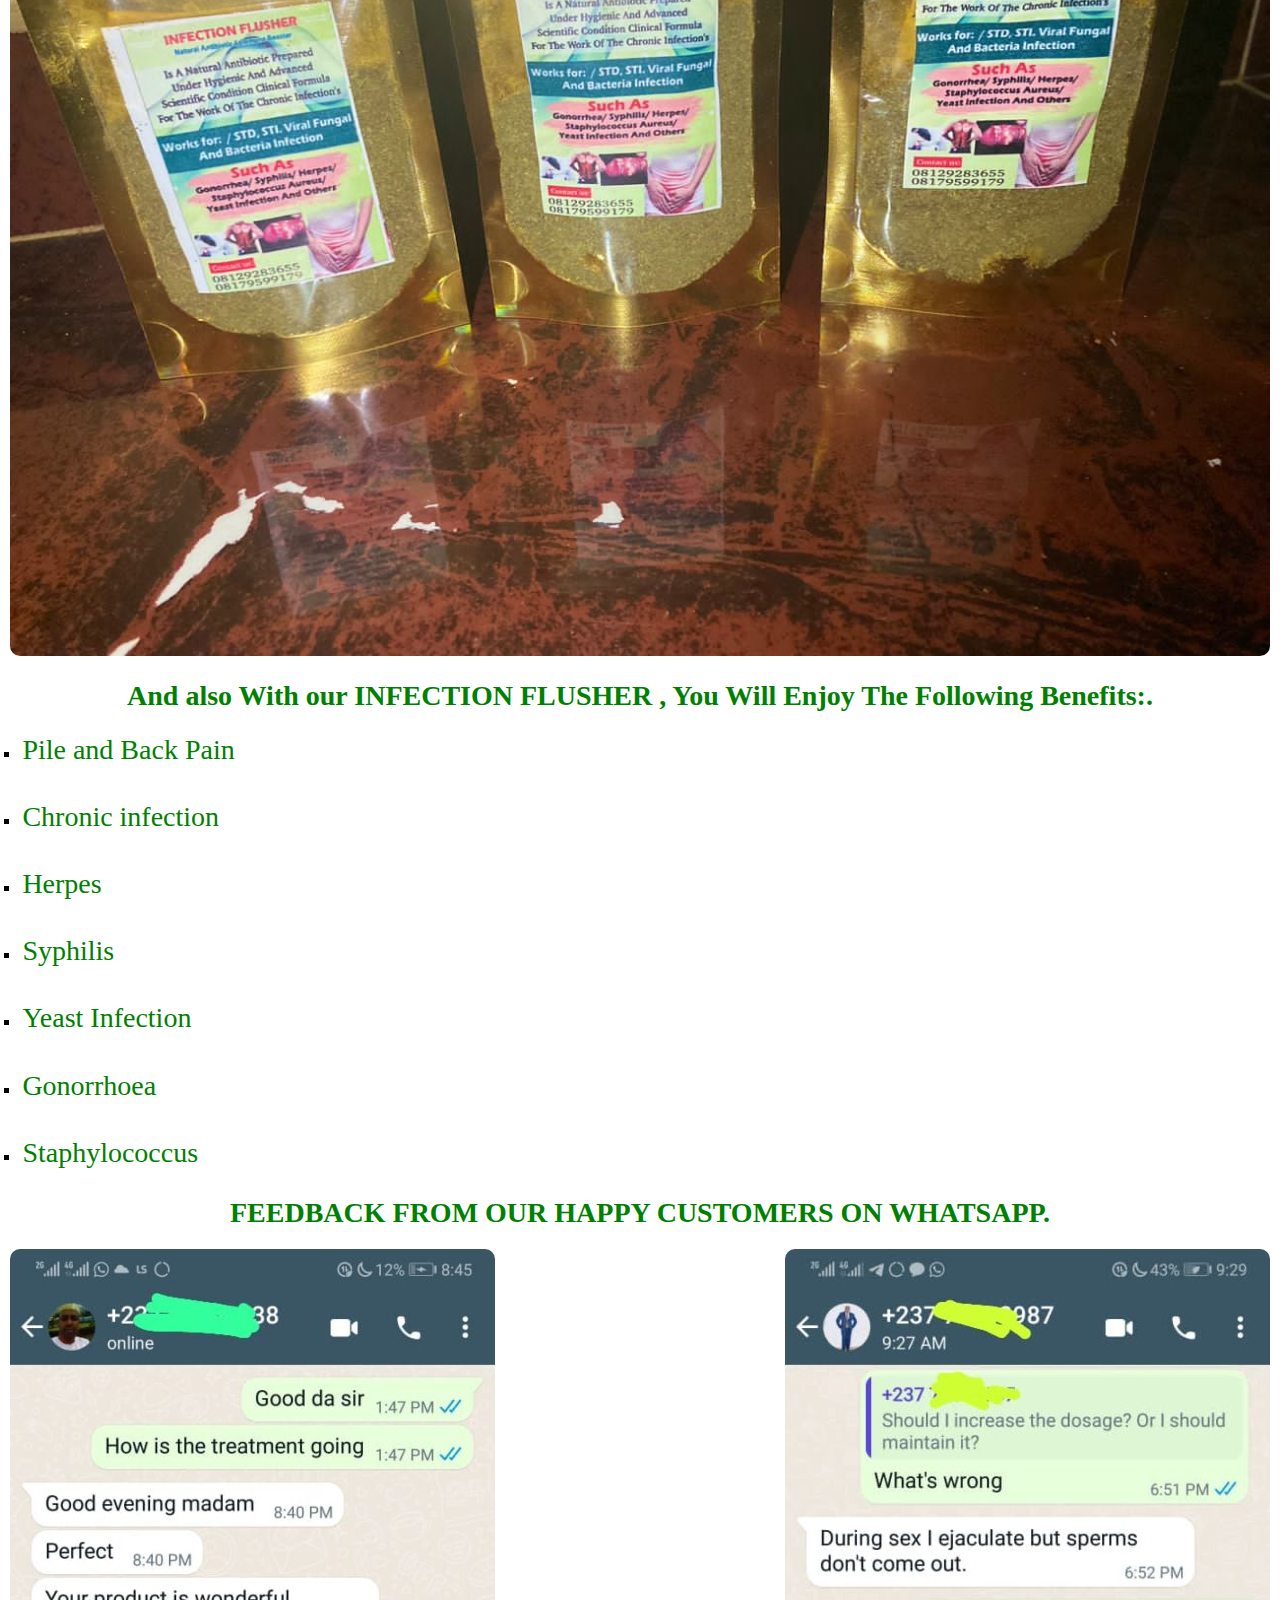
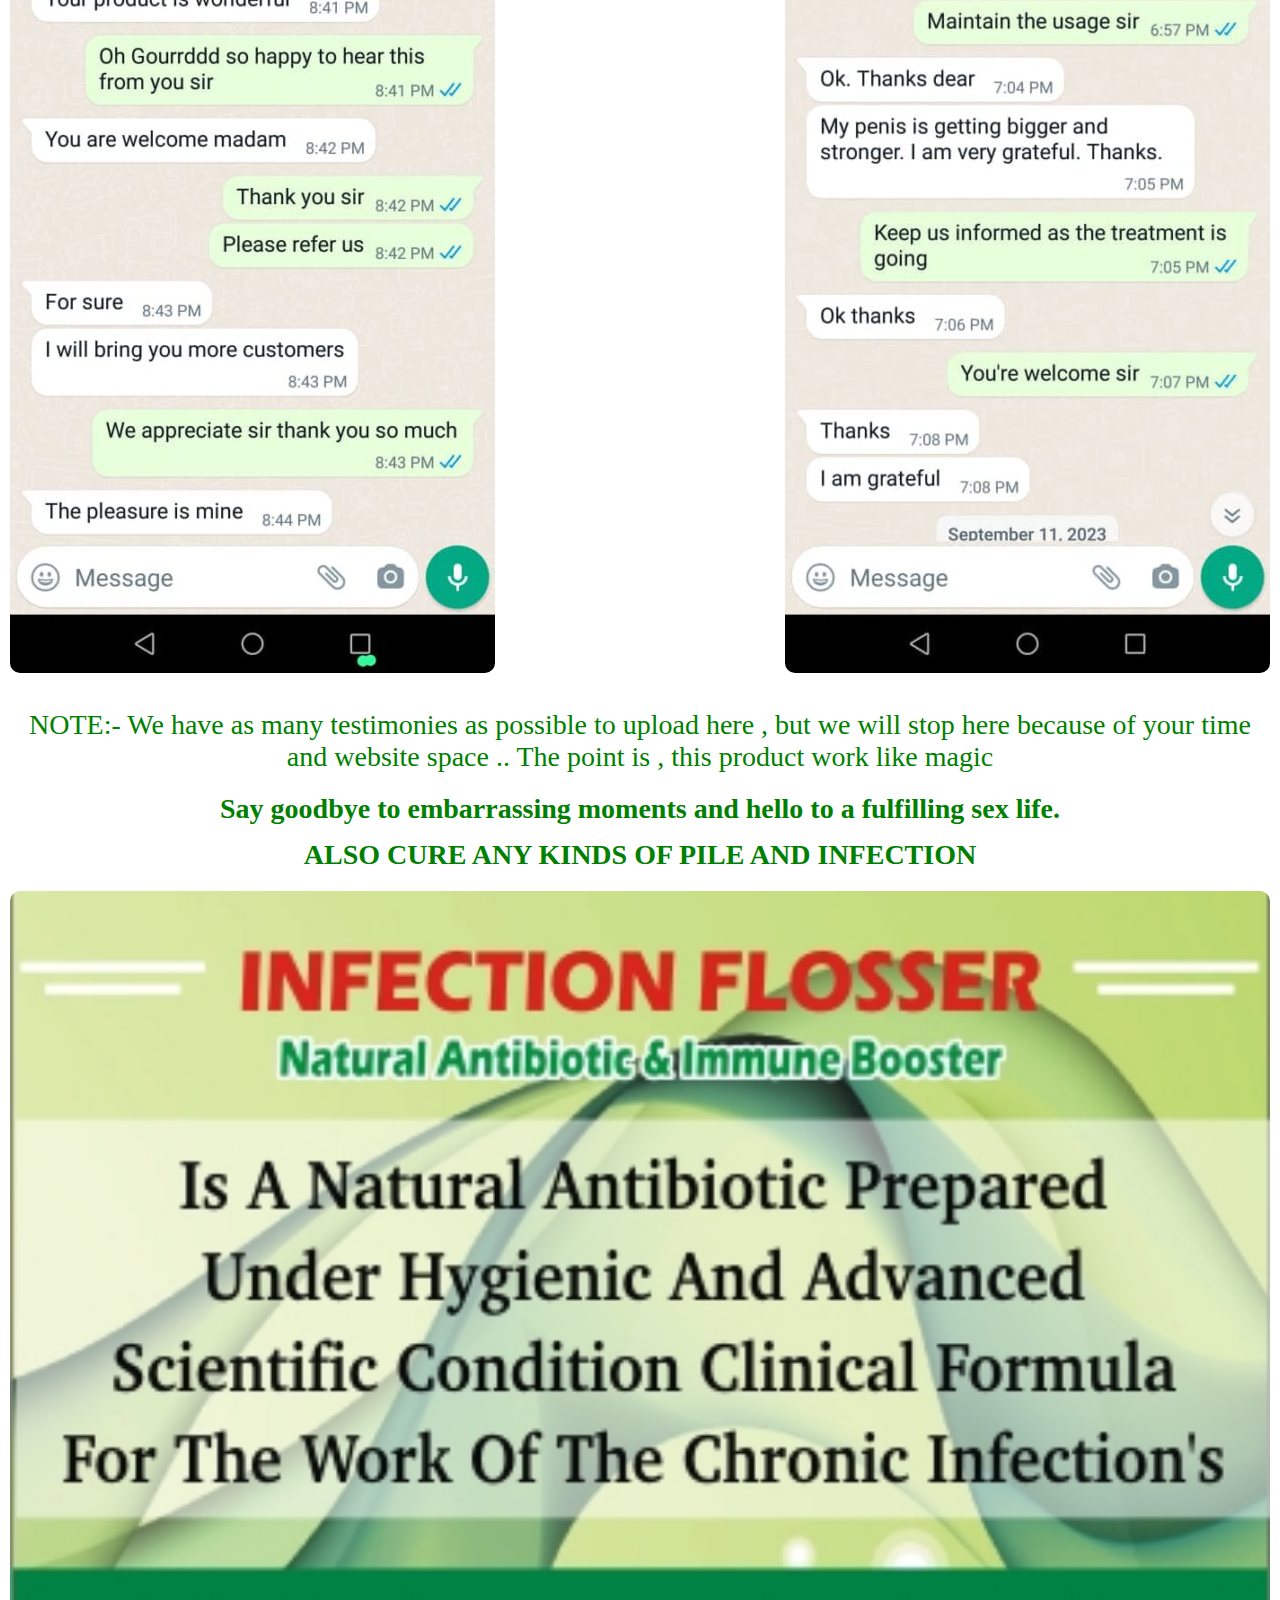
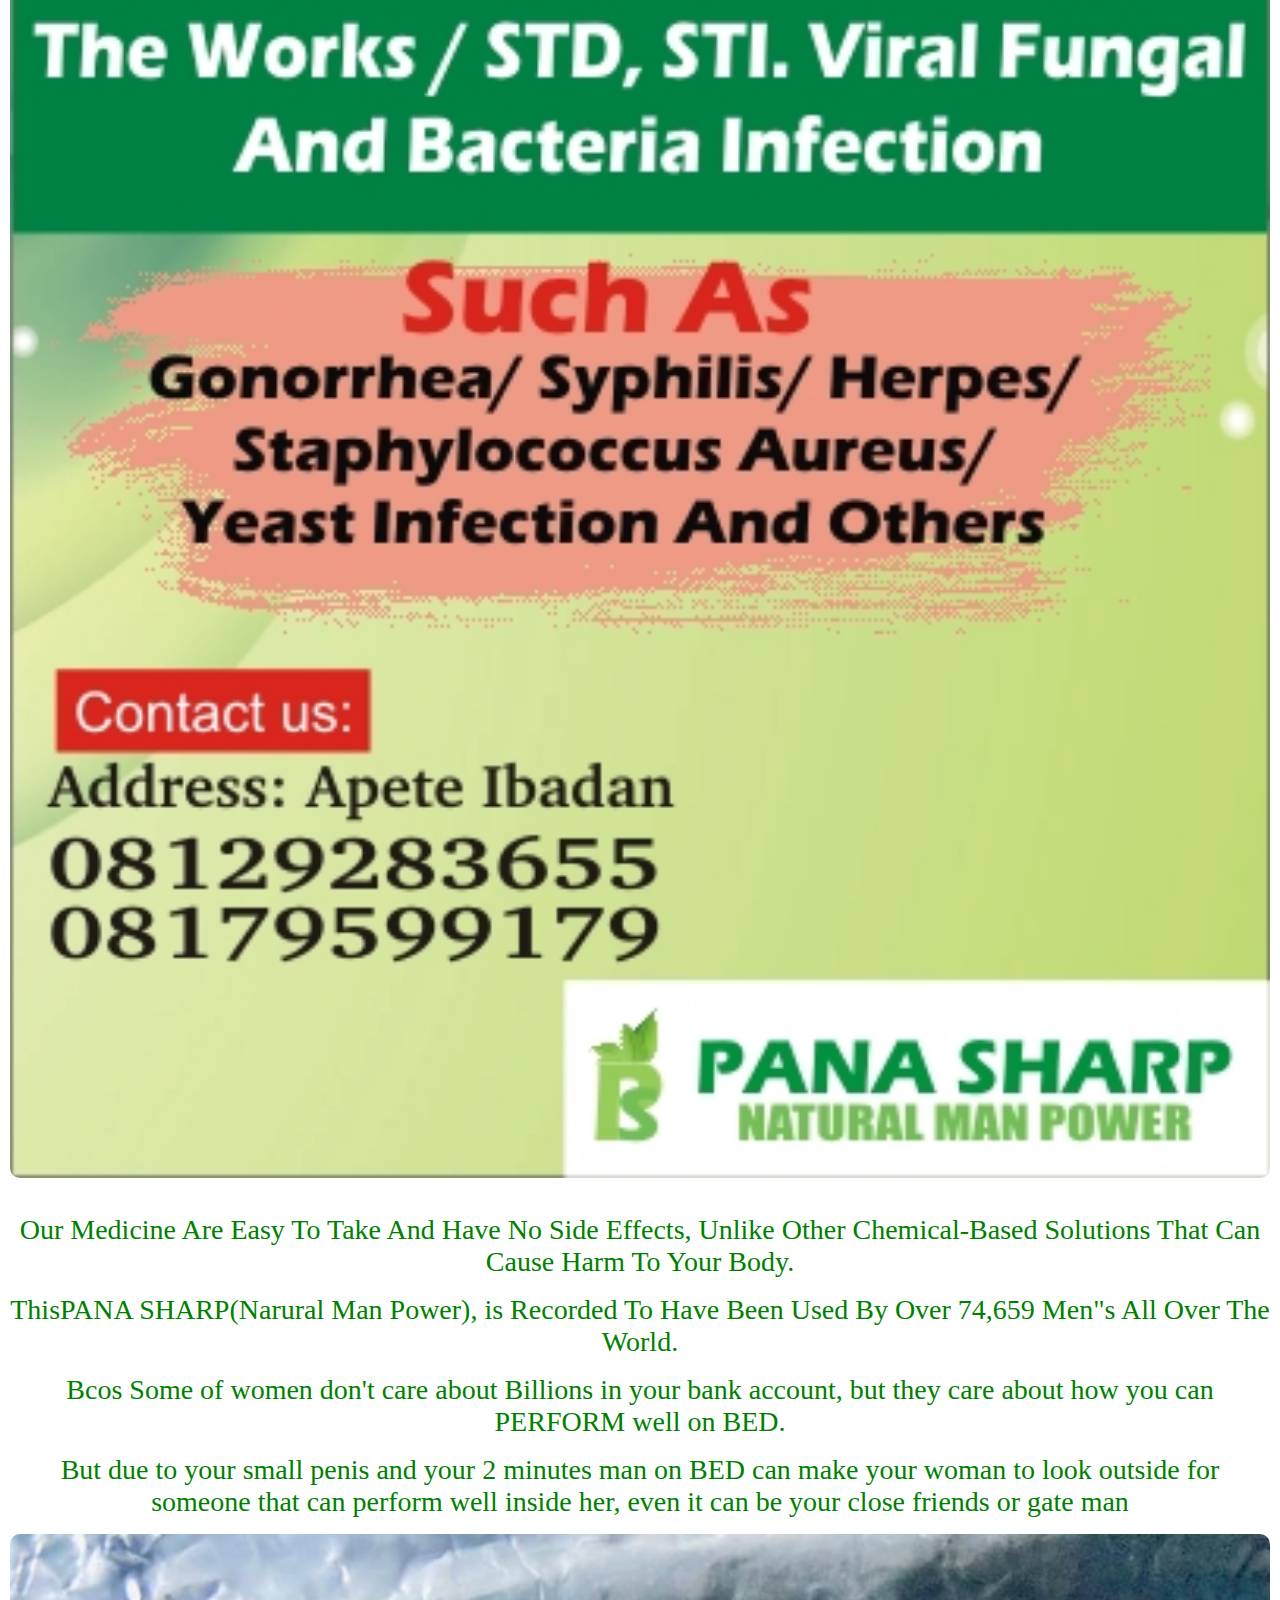
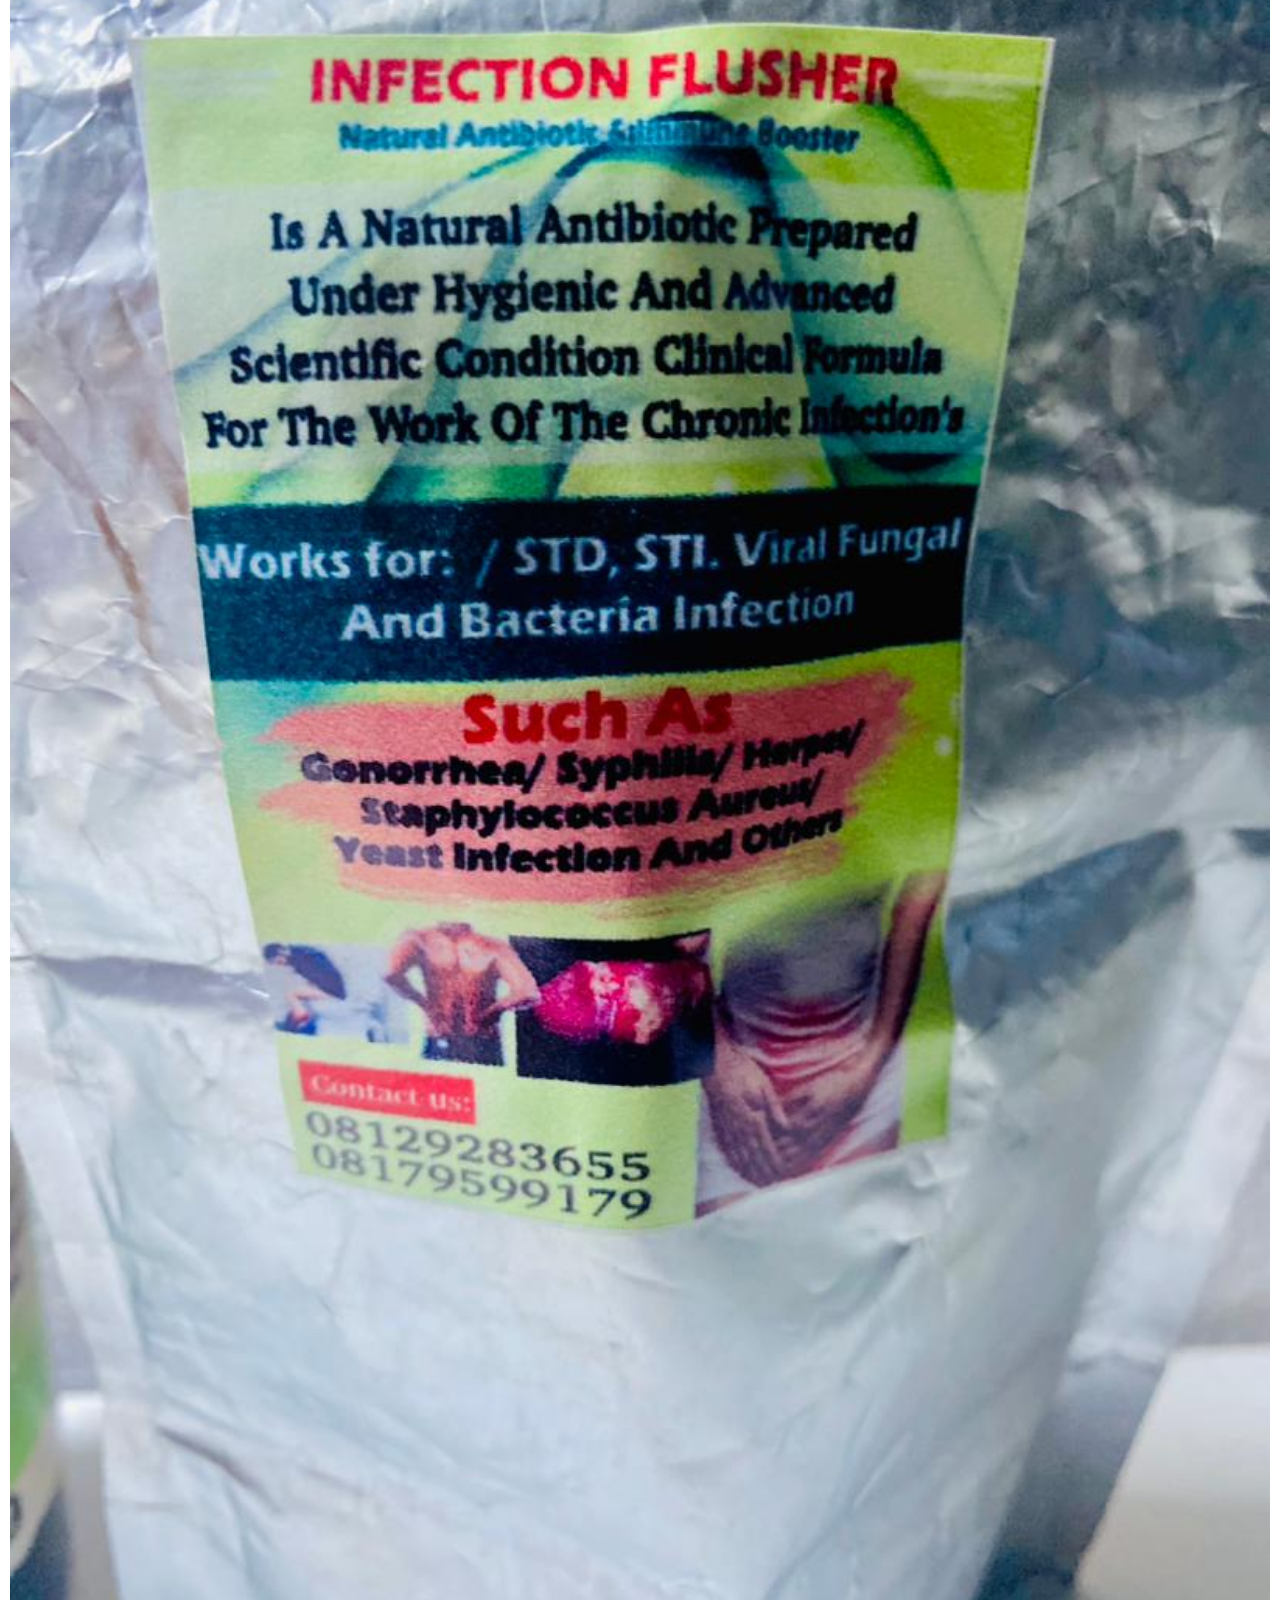
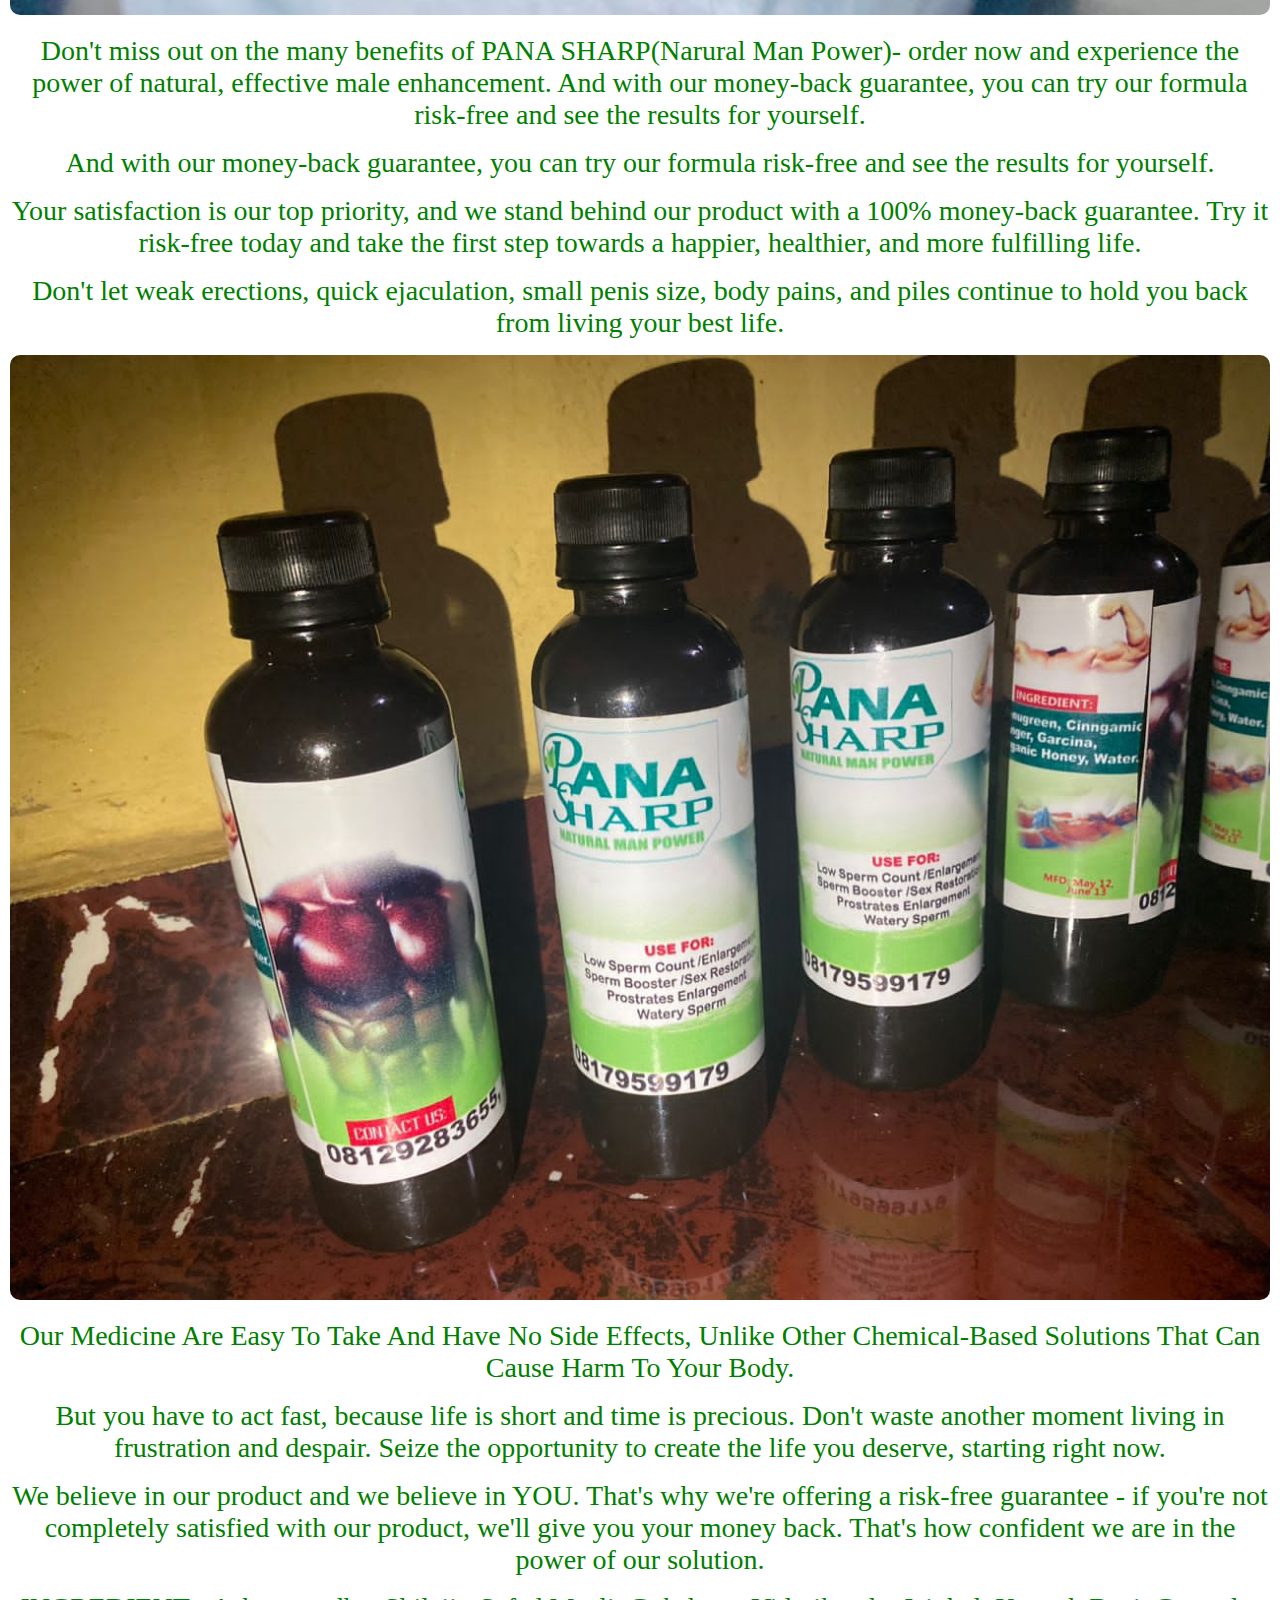
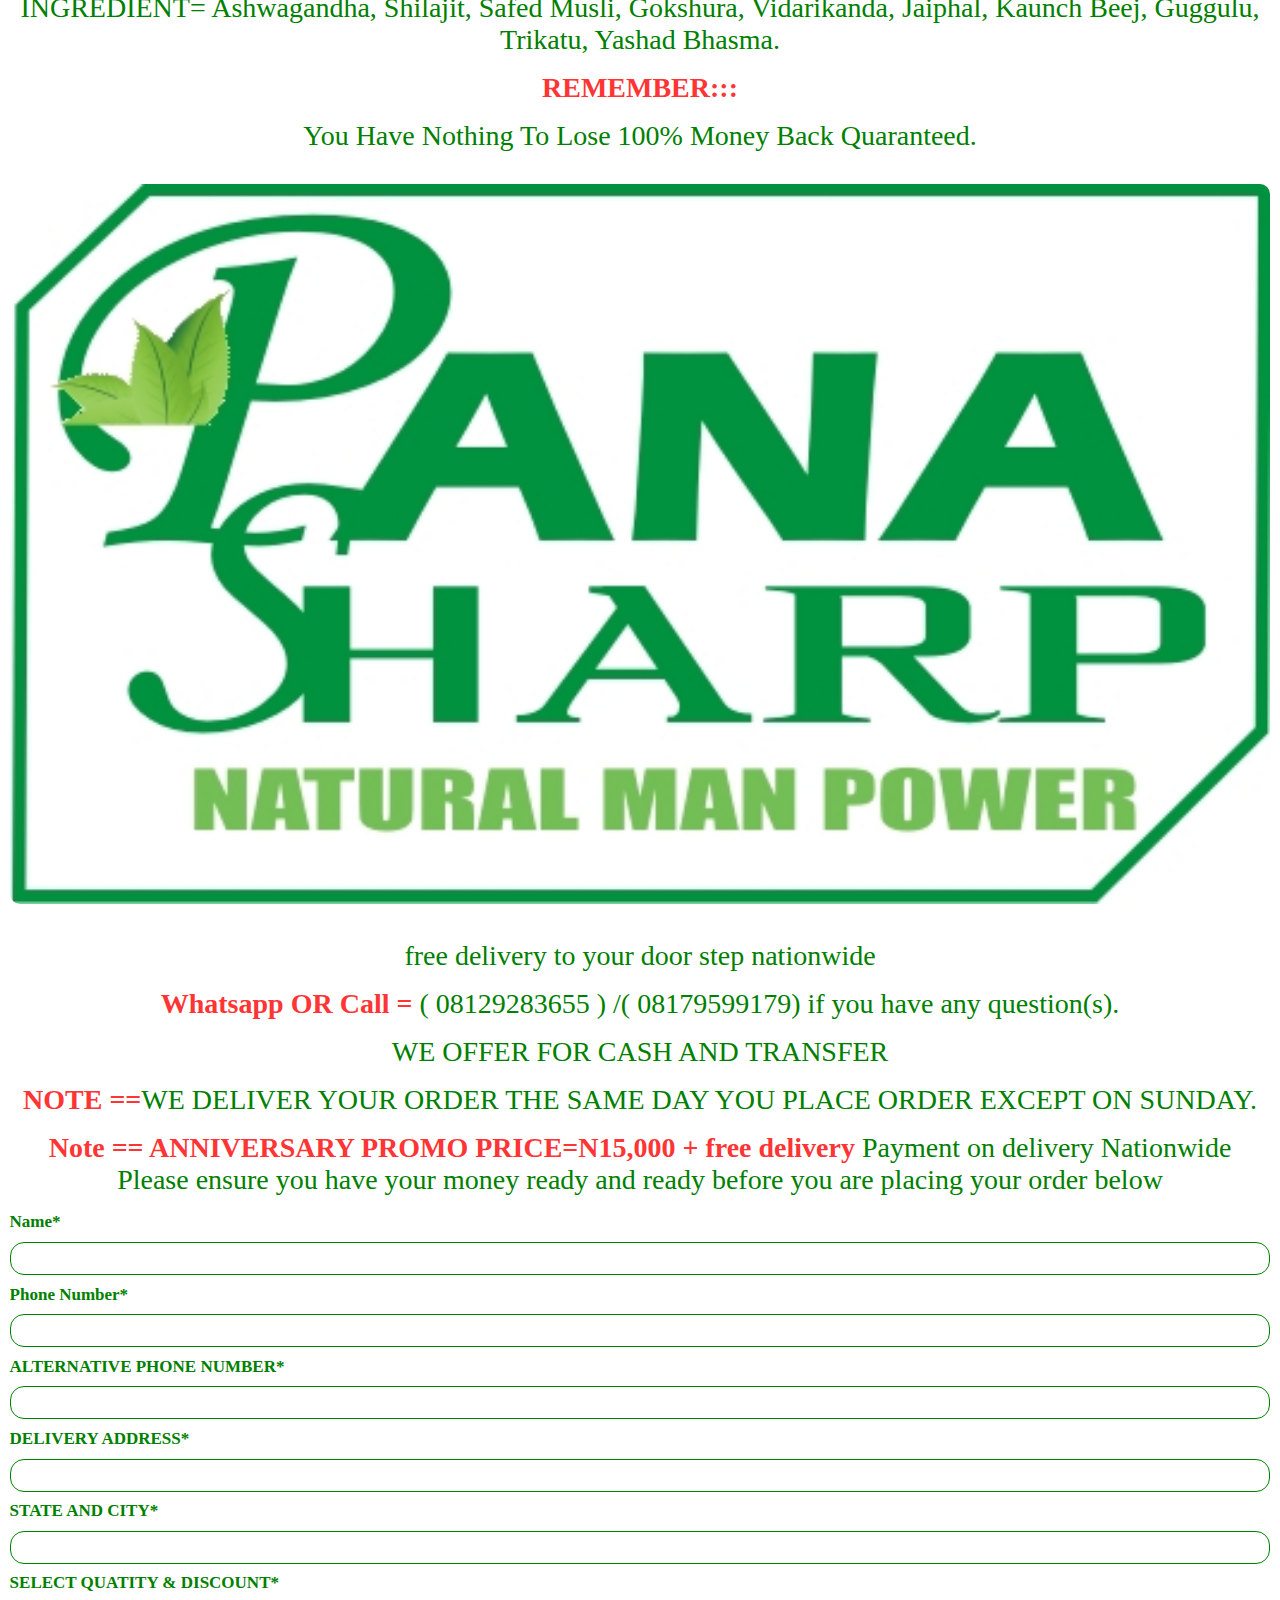
==== commit ede86934: "Update landingPage.html" ====
--- a/page/landingPage.html
+++ b/page/landingPage.html
@@ -226,9 +226,9 @@
 <p><span>NOTE ==</span>WE DELIVER YOUR ORDER THE SAME DAY YOU PLACE ORDER EXCEPT ON SUNDAY.</p>
 
 
-<p> <span>Note == ANNIVERSARY PROMO PRICE=N15,000 + free delivery </span>
+<p> <span>Note == ANNIVERSARY PROMO PRICE=N15,000 + free delivery</span>
+Payment on delivery Nationwide
 Please ensure you have your money ready and ready before you are placing your order below</p>
-
 
 
 
